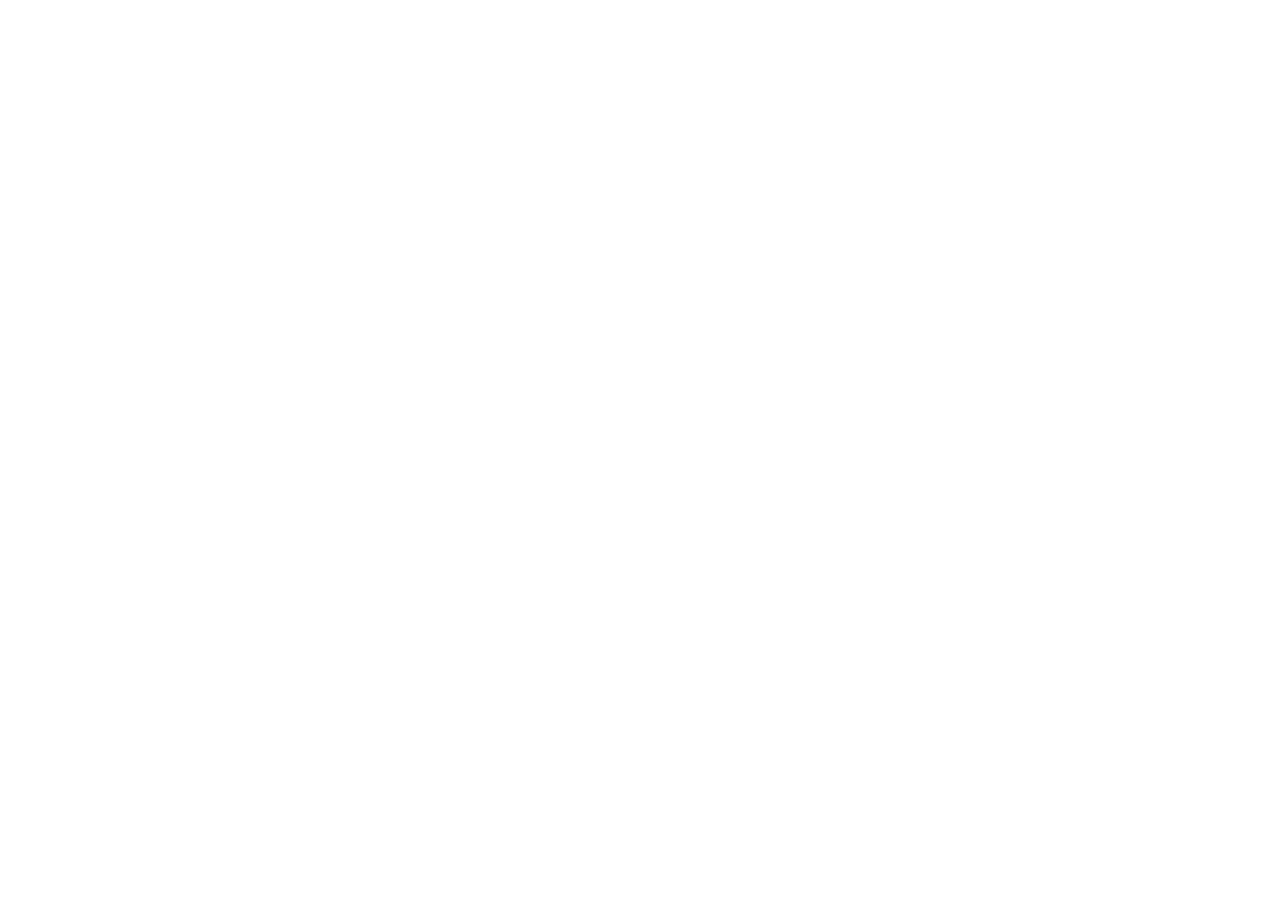
==== index.html @ 7e86ed06 "se creo footer" ====
<!DOCTYPE html>
<html lang="en">
  <head>
    <meta charset="UTF-8" />
    <meta name="viewport" content="width=device-width, initial-scale=1.0" />
    <title>Document</title>
    <link
      href="https://fonts.googleapis.com/css?family=Roboto"
      rel="stylesheet"
    />
    <link
      href="https://cdn.jsdelivr.net/npm/bootstrap@5.3.1/dist/css/bootstrap.min.css"
      rel="stylesheet"
      integrity="sha384-4bw+/aepP/YC94hEpVNVgiZdgIC5+VKNBQNGCHeKRQN+PtmoHDEXuppvnDJzQIu9"
      crossorigin="anonymous"
    />
    <link rel="stylesheet" href="styles.css" />
  </head>
  <body>
    <header class="header__container">
      
    </header>
    <div class="container">
      <div class="row">
        <aside class="aside-menu__container"></aside>
        <main class="main-principal__container"><h1></h1></main>
        <aside class="aside-right-principal__container"> 
              
        </aside>
      </div>
    </div>
    <script
      src="https://cdn.jsdelivr.net/npm/bootstrap@5.3.1/dist/js/bootstrap.bundle.min.js"
      integrity="sha384-HwwvtgBNo3bZJJLYd8oVXjrBZt8cqVSpeBNS5n7C8IVInixGAoxmnlMuBnhbgrkm"
      crossorigin="anonymous"
    ></script>
  </body>
</html>
---- styles.css ----
.footer__container .no__point {
  list-style: none;
}
.footer__container span, .footer__container li {
  color: blue;
}/*# sourceMappingURL=styles.css.map */
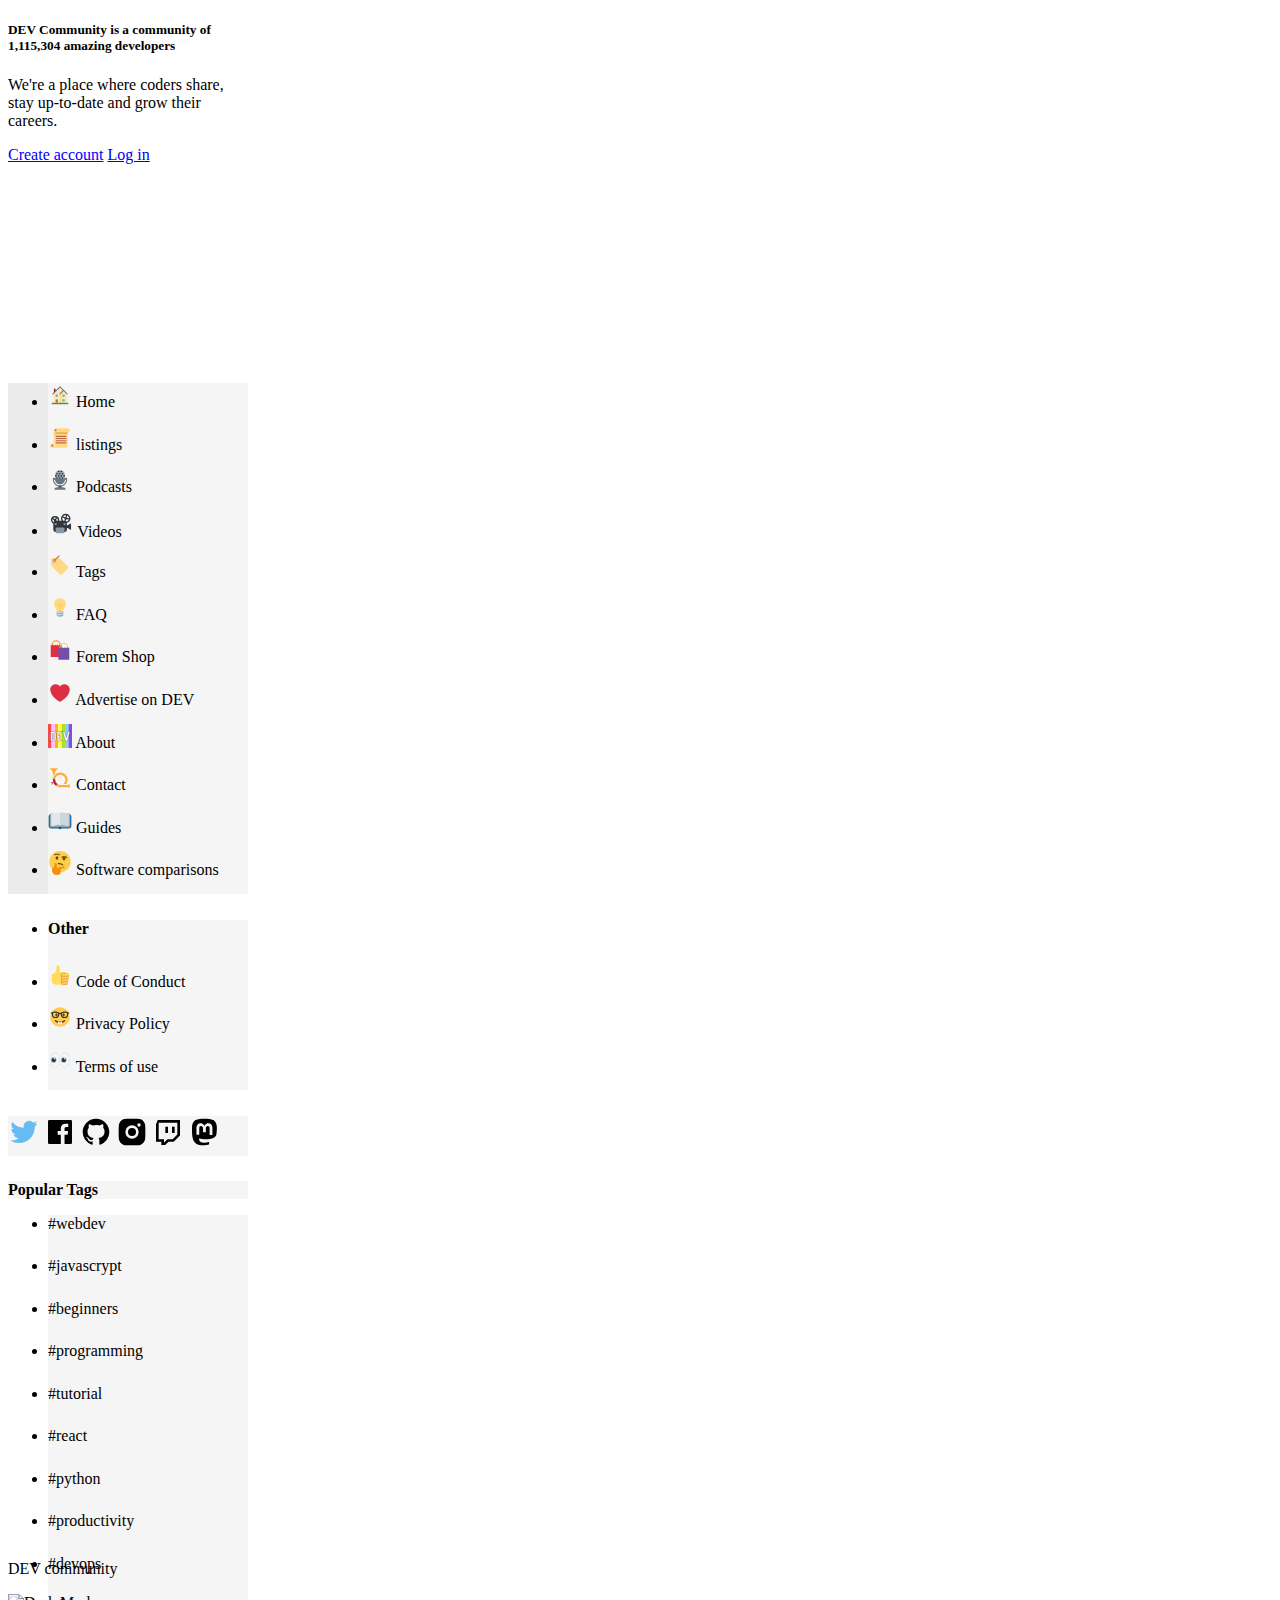
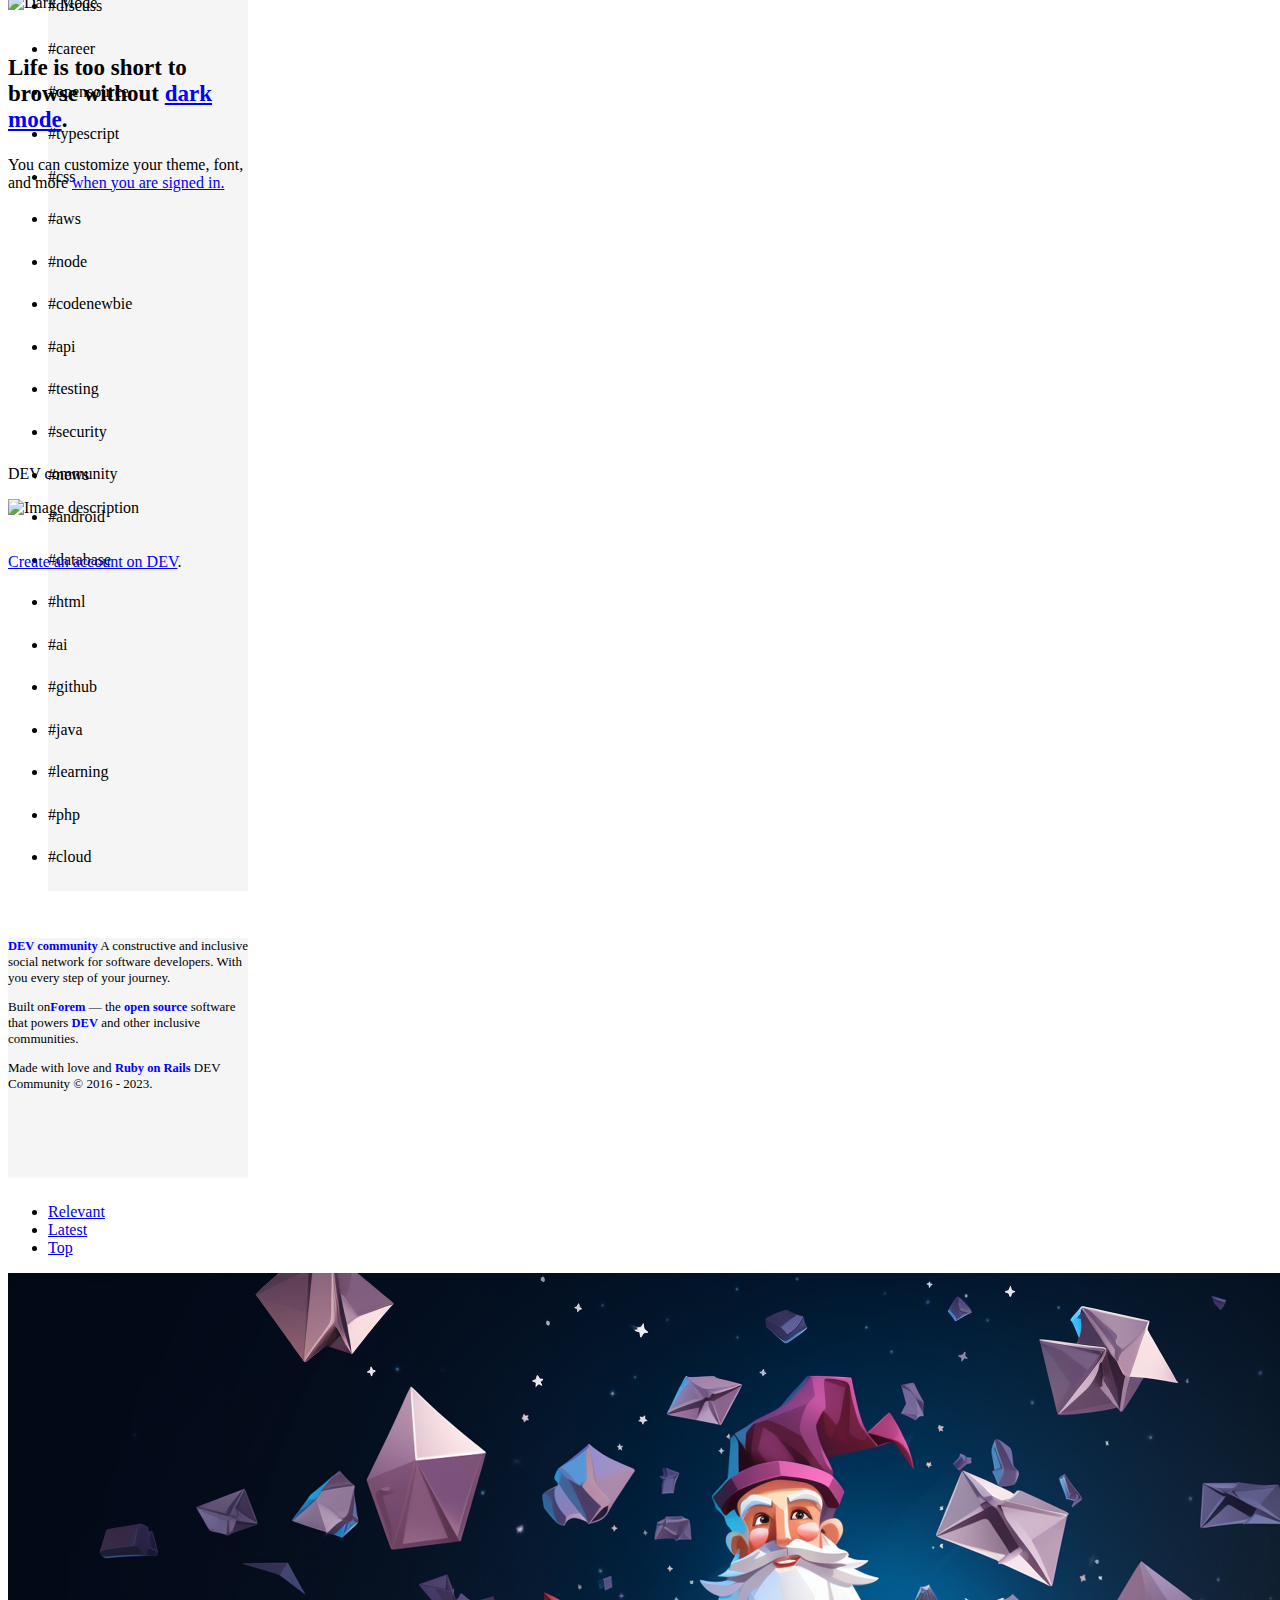
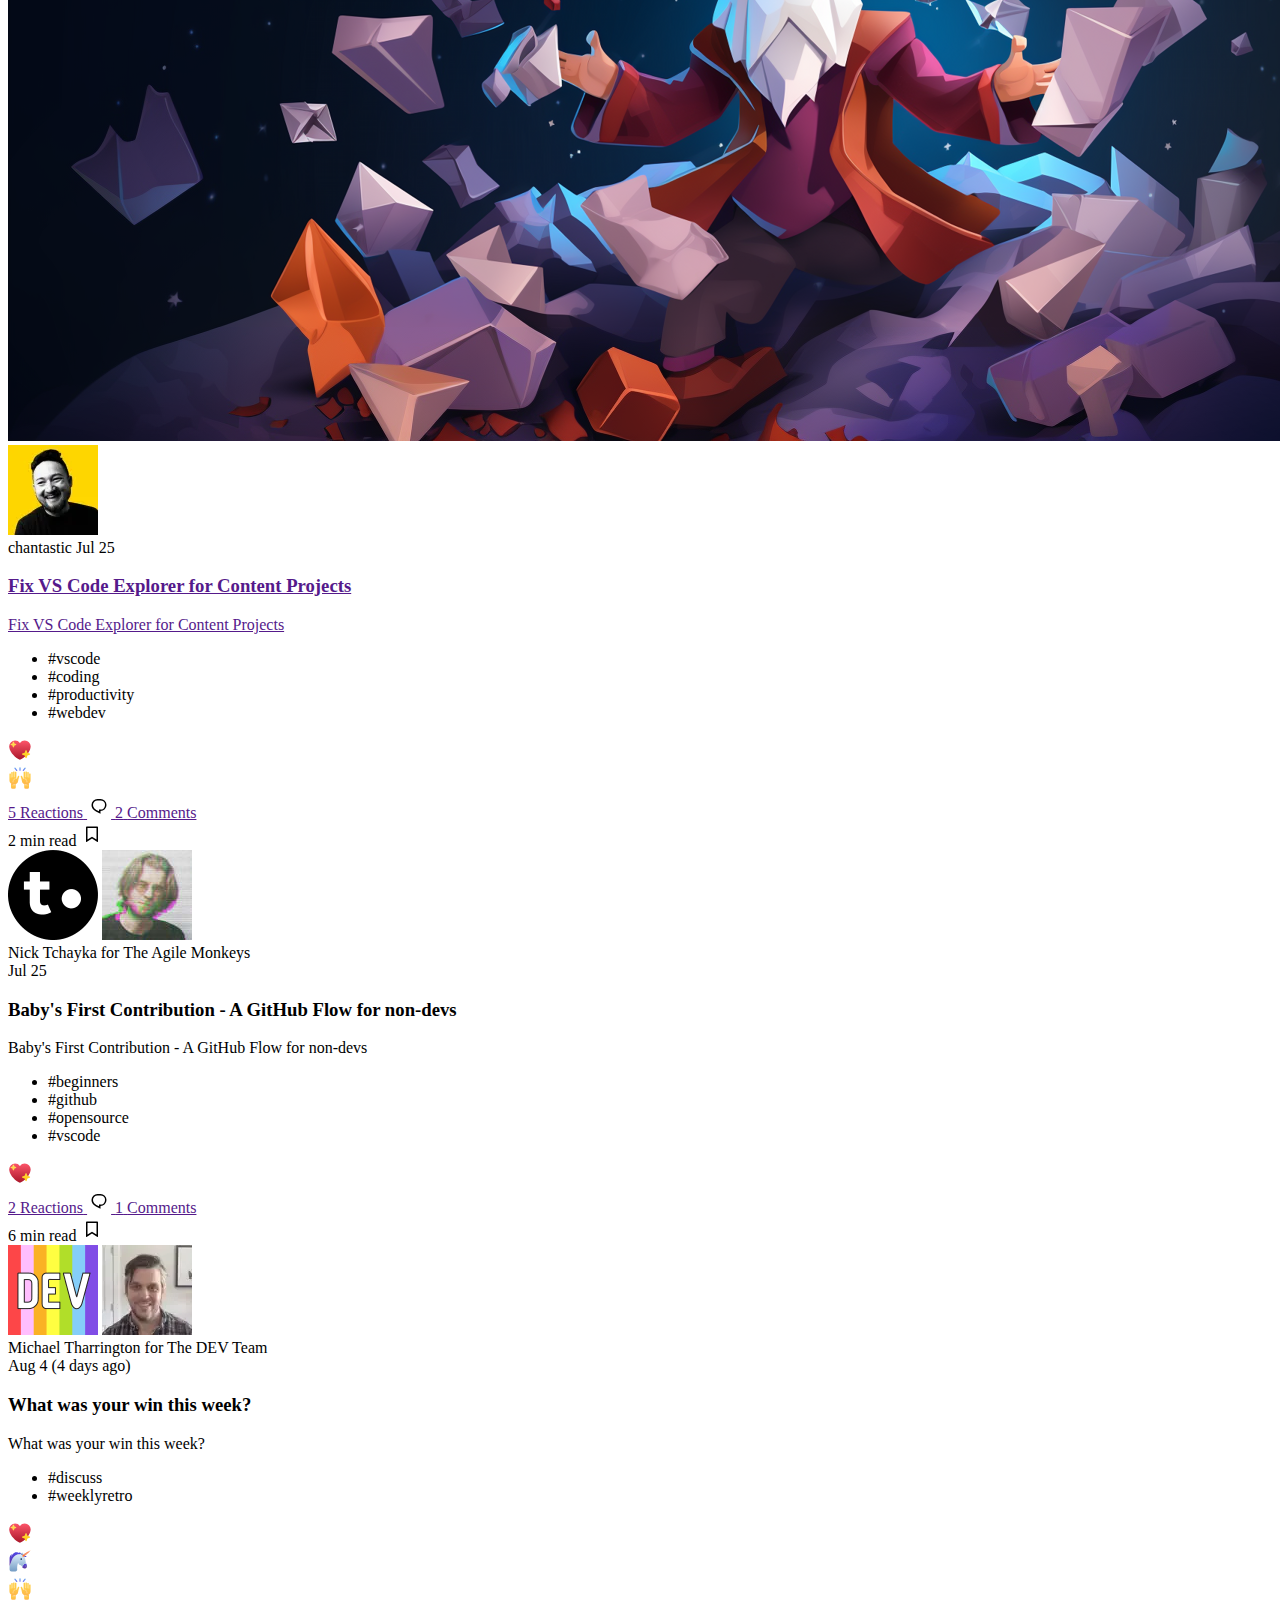
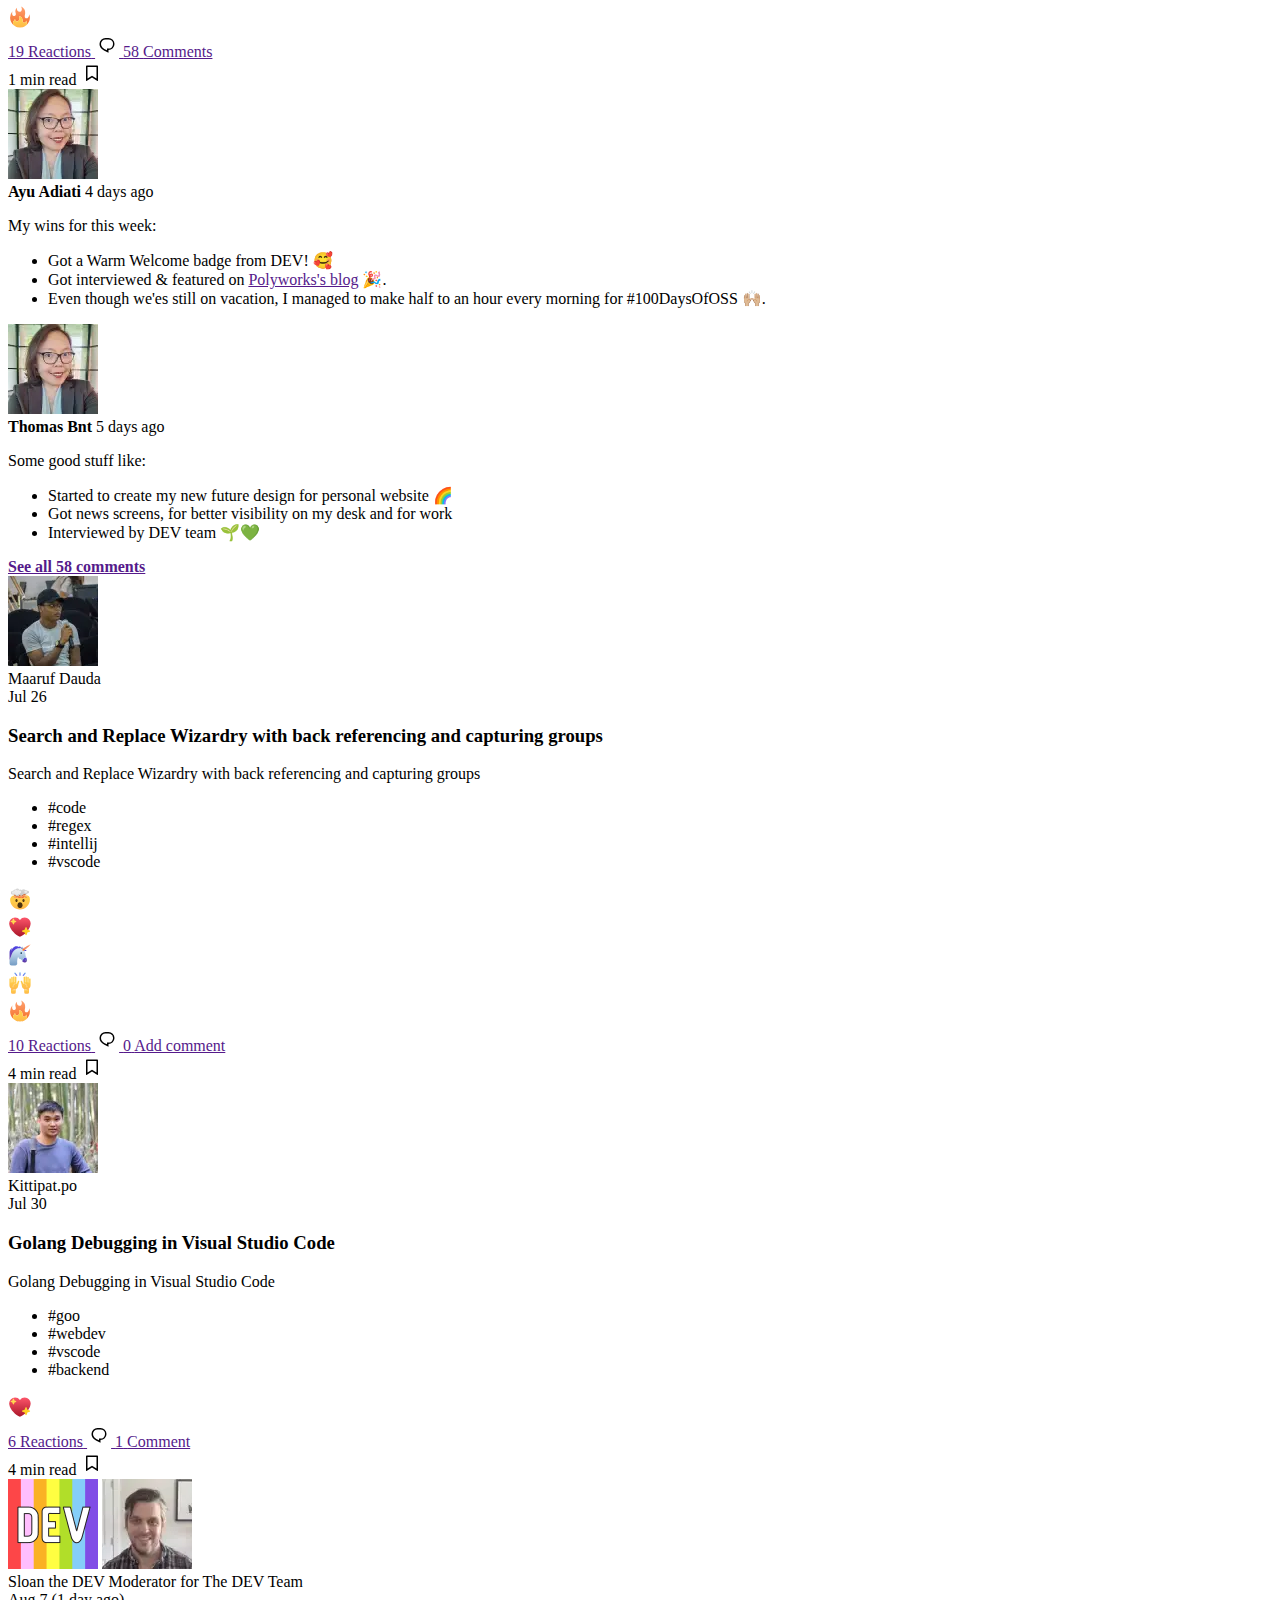
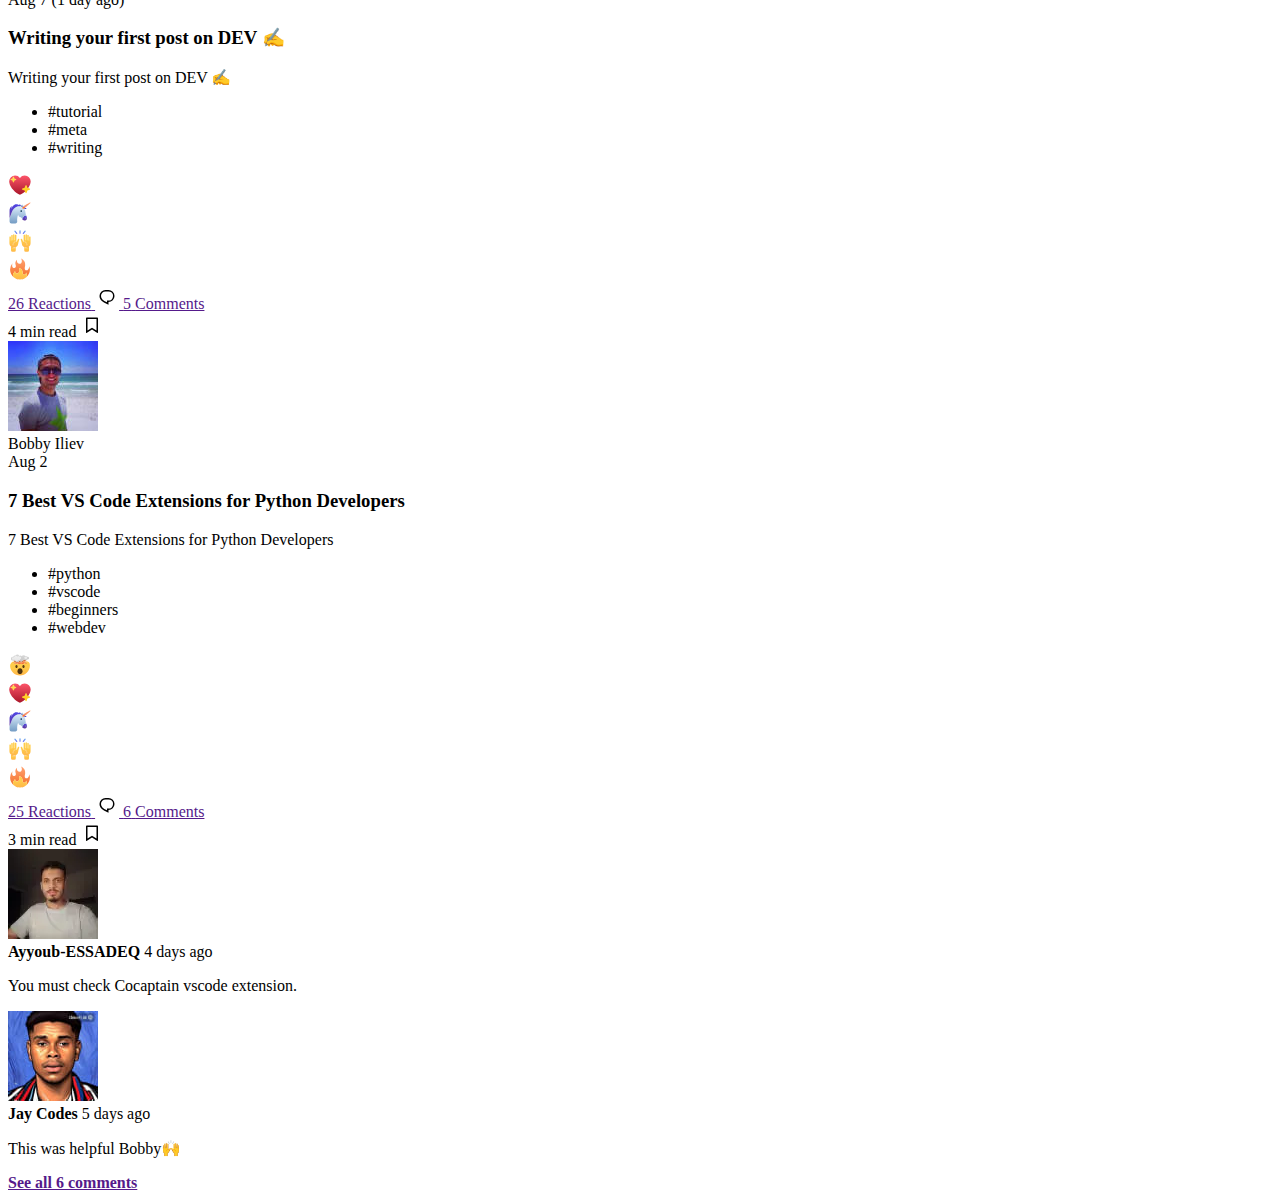
==== commit 87316650: "Merge branch 'main' into aside-izquierdo" ====
--- a/index.html
+++ b/index.html
@@ -1,38 +1,824 @@
 <!DOCTYPE html>
 <html lang="en">
-  <head>
+
+<head>
     <meta charset="UTF-8" />
     <meta name="viewport" content="width=device-width, initial-scale=1.0" />
     <title>Document</title>
-    <link
-      href="https://fonts.googleapis.com/css?family=Roboto"
-      rel="stylesheet"
-    />
-    <link
-      href="https://cdn.jsdelivr.net/npm/bootstrap@5.3.1/dist/css/bootstrap.min.css"
-      rel="stylesheet"
-      integrity="sha384-4bw+/aepP/YC94hEpVNVgiZdgIC5+VKNBQNGCHeKRQN+PtmoHDEXuppvnDJzQIu9"
-      crossorigin="anonymous"
-    />
+    <link href="https://fonts.googleapis.com/css?family=Roboto" rel="stylesheet" />
+    <link href="https://cdn.jsdelivr.net/npm/bootstrap@5.3.1/dist/css/bootstrap.min.css" rel="stylesheet"
+        integrity="sha384-4bw+/aepP/YC94hEpVNVgiZdgIC5+VKNBQNGCHeKRQN+PtmoHDEXuppvnDJzQIu9" crossorigin="anonymous" />
     <link rel="stylesheet" href="styles.css" />
-  </head>
-  <body>
-    <header class="header__container">
-      
-    </header>
+</head>
+
+<body>
+    <header class="header__container"></header>
     <div class="container">
-      <div class="row">
-        <aside class="aside-menu__container"></aside>
-        <main class="main-principal__container"><h1></h1></main>
-        <aside class="aside-right-principal__container"> 
-              
-        </aside>
-      </div>
+        <div class="row"> 
+            <aside class="aside-menu__container container column-3 d-none d-md-block">
+                <section class="login__container">
+                    <!-- card abajo -->
+                    <div class="card bg-light" style="width: 15rem; height: 21rem;">
+                        <!-- card abajo -->
+                        <div class="card-body">
+                          <h5 class="card-title fs-4">
+                            DEV Community is a community of 1,115,304 amazing developers
+                          </h5>
+                          <p class="card__text fs-6">
+                            We're a place where coders share, stay up-to-date and grow their careers.
+                        </p>
+                          <a href="#" class="btn btn-first__button btn-light btn-md border-primary" style="width: 13rem; height: 2.4rem;">Create account</a>
+                          <a href="#" class="btn btn-second__button btn-light btn-md " style="width: 13rem; height: 2.4rem;">Log in</a>                        
+                        </div>
+                      </div>
+
+
+                      <div class="card first-icons__container" style="width: 15rem; height: 32rem;">
+                        <ul class="list__item list-group" style="background-color: #ebebeb;">
+                            <li class="list-group-item" style="height: 2.66rem;">
+                                <img src="src/home.svg" alt="">
+                                <span>Home</span>
+                            </li>
+                            <li class="list-group-item" style="height: 2.66rem;">
+                                <img src="src/listings.svg" alt="">
+                                <span>listings</span>
+                            </li>
+                            <li class="list-group-item" style="height: 2.66rem;">
+                                <img src="src/podcasts.svg" alt="">
+                                <span>Podcasts</span>
+                            </li>
+                            <li class="list-group-item" style="height: 2.66rem;">
+                                <img src="src/videos.svg" alt="" style="height: 1.6rem;">
+                                <span>Videos</span>
+                            </li>
+                            </li>
+                            <li class="list-group-item" style="height: 2.66rem;">
+                                <img src="src/tags.svg" alt="">
+                                <span>Tags</span>
+                            </li>
+                            <li class="list-group-item" style="height: 2.66rem;">
+                                <img src="src/faq.svg" alt="">
+                                <span>FAQ</span>
+                            </li>
+                            <li class="list-group-item" style="height: 2.66rem;">
+                                <img src="src/forem-shop.svg" alt="">
+                                <span>Forem Shop</span>
+                            </li>
+                            <li class="list-group-item" style="height: 2.66rem;">
+                                <img src="src/advertise-on-dev.svg" alt="">
+                                <span>Advertise on DEV</span>
+                            </li>
+                            <li class="list-group-item" style="height: 2.66rem;">
+                                <img src="src/about.svg" alt="">
+                                <span>About</span>
+                            </li>
+                            <li class="list-group-item" style="height: 2.66rem;">
+                                <img src="src/contact.svg" alt="">
+                                <span>Contact</span>
+                            </li>
+                            <li class="list-group-item" style="height: 2.66rem;">
+                                <img src="src/guides.svg" alt="">
+                                <span>Guides</span>
+                            </li>
+                            <li class="list-group-item" style="height: 2.66rem;">
+                                <img src="src/software-comparisons.svg" alt="">
+                                <span>Software comparisons</span>
+                            </li>
+                          </ul>
+                      </div>
+
+                      <div class="card second-icons__container" style="width: 15rem; height: 10.65rem;">
+                        <ul class="list__item list-group">
+                            
+                            <li class="list-group-item titles__items" style="height: 2.66rem;">
+                                <strong class="m-s-3 d-flex align-items-center" style="height: 2.66rem;">
+                                    Other
+                                </strong>
+    
+                            </li>
+
+                            <li class="list-group-item" style="height: 2.66rem;">
+                                <img src="src/code-of-conduct.svg" alt="">
+                                <span>Code of Conduct</span>
+                            </li>
+                            <li class="list-group-item" style="height: 2.66rem;">
+                                <img src="src/privacy-policy.svg" alt="">
+                                <span>Privacy Policy</span>
+                            </li>
+                            <li class="list-group-item" style="height: 2.66rem;">
+                                <img src="src/terms-of-use.svg" alt="">
+                                <span>Terms of use</span>
+                            </li>
+                          </ul>
+                      </div>
+
+                    <div class="icons__container d-flex justify-content-between" style="width: 15rem; height: 2.5rem;">
+                            <img src="src/twitter.svg" alt="" style="width: 2rem;">
+                            <img src="src/facebook.svg" alt="" style="width: 2rem;">
+                            <img src="src/github.svg" alt="" style="width: 2rem;">
+                            <img src="src/instagram.svg" alt="" style="width: 2rem;">
+                            <img src="src/twitch.svg" alt="" style="width: 2rem;">
+                            <img src="src/foostodon.svg" alt="" style="width: 2rem;">
+
+
+                    </div>
+
+
+                    <div class="background__item" style="width: 15rem;">
+
+                        <strong>Popular Tags</strong>
+                    </div>
+                        
+                    
+                        <div class="overflow-auto card fourth-icons__container"  style="width: 15rem; height: 20rem;">
+                            
+                            
+    
+                            <ul class="list__item list-group">
+        
+                                </li>
+    
+                                <li class="list-group-item" style="height: 2.66rem;">
+                                    <span>#webdev</span>
+                                </li>
+                                <li class="list-group-item" style="height: 2.66rem;">
+                                    <span>#javascrypt</span>
+                                </li>
+                                <li class="list-group-item" style="height: 2.66rem;">
+                                    <span>#beginners</span>
+                                </li>
+                                <li class="list-group-item" style="height: 2.66rem;">
+                                    <span>#programming</span>
+                                </li>
+                                <li class="list-group-item" style="height: 2.66rem;">
+                                    <span>#tutorial</span>
+                                </li>
+                                <li class="list-group-item" style="height: 2.66rem;">
+                                    <span>#react</span>
+                                </li>
+                                <li class="list-group-item" style="height: 2.66rem;">
+                                    <span>#python</span>
+                                </li>
+                                <li class="list-group-item" style="height: 2.66rem;">
+                                    <span>#productivity</span>
+                                </li>
+                                <li class="list-group-item" style="height: 2.66rem;">
+                                    <span>#devops</span>
+                                </li>
+                                <li class="list-group-item" style="height: 2.66rem;">
+                                    <span>#discuss</span>
+                                </li>
+                                <li class="list-group-item" style="height: 2.66rem;">
+                                    <span>#career</span>
+                                </li>
+                                <li class="list-group-item" style="height: 2.66rem;">
+                                    <span>#opensource</span>
+                                </li>
+                                <li class="list-group-item" style="height: 2.66rem;">
+                                    <span>#typescript</span>
+                                </li>
+                                <li class="list-group-item" style="height: 2.66rem;">
+                                    <span>#css</span>
+                                </li>
+                                <li class="list-group-item" style="height: 2.66rem;">
+                                    <span>#aws</span>
+                                </li>
+                                <li class="list-group-item" style="height: 2.66rem;">
+                                    <span>#node</span>
+                                </li>
+                                <li class="list-group-item" style="height: 2.66rem;">
+                                    <span>#codenewbie</span>
+                                </li>
+                                <li class="list-group-item" style="height: 2.66rem;">
+                                    <span>#api</span>
+                                </li>
+                                <li class="list-group-item" style="height: 2.66rem;">
+                                    <span>#testing</span>
+                                </li>
+                                <li class="list-group-item" style="height: 2.66rem;">
+                                    <span>#security</span>
+                                </li>
+                                <li class="list-group-item" style="height: 2.66rem;">
+                                    <span>#news</span>
+                                </li>
+                                <li class="list-group-item" style="height: 2.66rem;">
+                                    <span>#android</span>
+                                </li>
+                                <li class="list-group-item" style="height: 2.66rem;">
+                                    <span>#database</span>
+                                </li>
+                                <li class="list-group-item" style="height: 2.66rem;">
+                                    <span>#html</span>
+                                </li>
+                                <li class="list-group-item" style="height: 2.66rem;">
+                                    <span>#ai</span>
+                                </li>
+                                <li class="list-group-item" style="height: 2.66rem;">
+                                    <span>#github</span>
+                                </li>
+                                <li class="list-group-item" style="height: 2.66rem;">
+                                    <span>#java</span>
+                                </li>
+                                <li class="list-group-item" style="height: 2.66rem;">
+                                    <span>#learning</span>
+                                </li>
+                                <li class="list-group-item" style="height: 2.66rem;">
+                                    <span>#php</span>
+                                </li>
+                                <li class="list-group-item" style="height: 2.66rem;">
+                                    <span>#cloud</span>
+                                </li>
+                              </ul>
+                        </div>
+                    
+
+                    
+                    
+                    <div class="card underline__text bg-light" style="width: 15rem; height: 30rem;">
+                        <div class="card-body">
+                            <p class="d-flex">
+                                DEV community
+
+                            </p>
+                            
+
+                            <img src="https://res.cloudinary.com/practicaldev/image/fetch/s--GkDXbK0b--/c_limit%2Cf_auto%2Cfl_progressive%2Cq_auto%2Cw_350/https://dev-to-uploads.s3.amazonaws.com/uploads/articles/oky7tpxe4z0f8ksng5ta.png" alt="Dark Mode" width="208" height="208" loading="lazy" class="dark-image__container">
+                          <p class="card-title">
+                            Life is too short to browse without <span>dark mode</span>.
+                          </p>
+                          <p class="card__text">
+                            You can customize your theme, font, and more <span>when you are signed in.</span>
+                        </p>                    
+                        </div>
+                      </div>
+
+
+                      <div class="card underline__text bg-light" style="width: 15rem; height: 28rem;">
+                        <div class="card-body">
+                            <p class="d-flex flex-row">
+                                DEV community
+                            </p>
+                            
+                            <img src="https://res.cloudinary.com/practicaldev/image/fetch/s--LqgADxKo--/c_limit%2Cf_auto%2Cfl_progressive%2Cq_auto%2Cw_350/https://dev-to-uploads.s3.amazonaws.com/uploads/articles/jb3sc2966d2rvbcohxvq.png" alt="Image description" width="208" height="332" loading="lazy" class="koala__container">
+                          <p class="card__text">
+                            <span>Create an account on DEV</span>.
+                        </p>                    
+                        </div>
+                      </div>
+
+                      <div class="card footer__text tags__item" style="width: 15rem; height: 15rem;">
+                        <div class="card-body">
+                            
+                          <p class="card-footer__text">
+                            <span>DEV community</span> A constructive and inclusive social network for software developers. With you every step of your journey.
+                        </p>
+                        <p class="card-footer__text">
+                            Built on<span>Forem</span> — the <span>open source</span> software that powers <span>DEV</span> and other inclusive communities.
+                        </p>
+                        <p class="card-footer__text">
+                            Made with love and <span>Ruby on Rails</span> DEV Community © 2016 - 2023.
+                        </p>
+                        </div>
+                      </div>
+
+
+                </section>
+            </aside>
+
+            <main class="main-principal__container"><h1></h1></main> 
+            <side class="side-right-principal__container"></side>
+        </div>
+    </div>    
+        <div class="row">
+            <aside class="aside-menu__container"></aside>
+            <main class="main-principal__container col-sm-12 col-md-9 col-lg-6">
+                <ul class="tabs__container nav nav-underline d-flex align-items-center">
+                    <li class="item__tab nav-item ms-2">
+                        <a class="nav-link active" aria-current="page" href="#">Relevant</a>
+                    </li>
+                    <li class="item__tab nav-item">
+                        <a class="item__link nav-link" href="#">Latest</a>
+                    </li>
+                    <li class="item__tab nav-item">
+                        <a class="item__link nav-link" href="#">Top</a>
+                    </li>
+                </ul>
+                <section class="cards__container">
+                    <div class="card">
+                        <img src="src/post-1.png" class="card-img-top" alt="..." />
+                        <div class="card-body">
+                            <div class="autor__container d-flex d-row align-items-center ms-1">
+                                <img src="src/autor-post-1.webp" alt="" class="autor__pic" />
+                                <div class="autor-info__container d-flex flex-column ms-2">
+                                    <span class="autor__label">chantastic</span>
+                                    <span class="date__label">Jul 25</span>
+                                </div>
+                            </div>
+                            <a href="" class="card-title__link link-underline-light text-dark">
+                                <h3 class="card-title card-title-lg mt-3 ms-md-5 ms-lg-5 d-none d-md-block d-lg-block">
+                                    Fix VS Code Explorer for Content Projects
+                                </h3>
+                                <span
+                                    class="card-title card-title-sm mt-3 ms-md-5 ms-lg-5 d-sm-block d-md-none d-lg-none">Fix
+                                    VS Code Explorer for Content Projects</span>
+                            </a>
+                            <ul class="tags__container list-unstyled d-flex flex-wrap ms-md-5 ms-lg-5">
+                                <li class="p-1">#vscode</li>
+                                <li class="ms-3">#coding</li>
+                                <li class="ms-3">#productivity</li>
+                                <li class="ms-3">#webdev</li>
+                            </ul>
+                            <div
+                                class="info__container d-flex justify-content-between align-items-center ms-md-5 ms-lg-5">
+                                <div class="detail__container d-flex align-items-center">
+                                    <a href="" class="reactions__link link-underline-light d-flex align-items-center">
+                                        <div class="reactions-pic__container z-3">
+                                            <img src="src/heart.svg" alt="" class="reaction__pic" />
+                                        </div>
+                                        <div class="reactions-pic__container reaction__pic--back position-relative">
+                                            <img src="src/raised-hands.svg" alt="" class="reaction__pic" />
+                                        </div>
+                                        <span
+                                            class="reactions__label text-primary-emphasis d-none d-md-inline d-lg-inline">5
+                                            Reactions</span>
+                                    </a>
+                                    <a href=""
+                                        class="comments__link link-underline-light d-flex align-items-center ms-4">
+                                        <img src="src/comments.svg" alt="" class="comments__pic" />
+                                        <span class="number-comments__label text-primary-emphasis">2</span>
+                                        <span
+                                            class="comments__label text-primary-emphasis d-none d-md-inline d-lg-inline">Comments</span>
+                                    </a>
+                                </div>
+                                <div class="void__container"></div>
+                                <div class="time__container">
+                                    <span class="min-read__container me-2">2 min read</span>
+                                    <img src="src/bookmark.svg" alt="" class="bookmark__pic" />
+                                </div>
+                            </div>
+                        </div>
+                    </div>
+                    <div class="card mt-2">
+                        <div class="card-body">
+                            <div class="autor__container d-flex d-row align-items-center ms-1">
+                                <div class="post-img__container">
+                                    <img src="src/post-2.webp" alt="" class="autor__pic" />
+                                    <img src="src/autor-post-2.jpg" alt="" class="autor__photo position-absolute" />
+                                </div>
+                                <div class="autor-info__container d-flex flex-column ms-2">
+                                    <div class="autor-name__container">
+                                        <span class="autor__label">Nick Tchayka</span><span> for </span><span
+                                            class="autor__label">The Agile Monkeys</span>
+                                    </div>
+                                    <span class="date__label">Jul 25</span>
+                                </div>
+                            </div>
+                            <h3 class="card-title card-subtitle-lg mt-3 ms-md-5 ms-lg-5 d-none d-md-block d-lg-block">
+                                Baby's First Contribution - A GitHub Flow for non-devs
+                            </h3>
+                            <span
+                                class="card-title card-title-sm mt-3 ms-md-5 ms-lg-5 d-sm-block d-md-none d-lg-none">Baby's
+                                First Contribution - A GitHub Flow for non-devs</span>
+                            <ul class="tags__container list-unstyled d-flex flex-wrap ms-md-5 ms-lg-5">
+                                <li>#beginners</li>
+                                <li class="ms-3">#github</li>
+                                <li class="ms-3">#opensource</li>
+                                <li class="ms-3">#vscode</li>
+                            </ul>
+                            <div
+                                class="info__container d-flex justify-content-between align-items-center ms-md-5 ms-lg-5">
+                                <div class="detail__container d-flex align-items-center">
+                                    <a href="" class="reactions__link link-underline-light d-flex align-items-center">
+                                        <div class="reactions-pic__container z-3">
+                                            <img src="src/heart.svg" alt="" class="reaction__pic" />
+                                        </div>
+                                        <span
+                                            class="reactions__label text-primary-emphasis d-none d-md-inline d-lg-inline">2
+                                            Reactions</span>
+                                    </a>
+                                    <a href=""
+                                        class="comments__link link-underline-light d-flex align-items-center ms-5">
+                                        <img src="src/comments.svg" alt="" class="comments__pic" />
+                                        <span class="number-comments__label text-primary-emphasis">1</span>
+                                        <span
+                                            class="comments__label text-primary-emphasis d-none d-md-inline d-lg-inline">Comments</span>
+                                    </a>
+                                </div>
+                                <div class="void__container"></div>
+                                <div class="time__container">
+                                    <span class="min-read__container me-2">6 min read</span>
+                                    <img src="src/bookmark.svg" alt="" class="bookmark__pic" />
+                                </div>
+                            </div>
+                        </div>
+                    </div>
+                    <div class="card mt-2">
+                        <div class="card-body">
+                            <div class="autor__container d-flex d-row align-items-center ms-1">
+                                <div class="post-img__container">
+                                    <img src="src/rainbow.webp" alt="" class="autor__pic" />
+                                    <img src="src/autor-post-3.webp" alt="" class="autor__photo position-absolute" />
+                                </div>
+                                <div class="autor-info__container d-flex flex-column ms-2">
+                                    <div class="autor-name__container">
+                                        <span class="autor__label">Michael Tharrington</span><span> for </span><span
+                                            class="autor__label">The DEV Team</span>
+                                    </div>
+                                    <span class="date__label">Aug 4 (4 days ago)</span>
+                                </div>
+                            </div>
+                            <h3 class="card-title card-subtitle-lg mt-3 ms-md-5 ms-lg-5 d-none d-md-block d-lg-block">
+                                What was your win this week?
+                            </h3>
+                            <span
+                                class="card-title card-title-sm mt-3 ms-md-5 ms-lg-5 d-sm-block d-md-none d-lg-none">What
+                                was your win this week?</span>
+                            <ul
+                                class="tags__container list-unstyled d-flex align-items-center flex-wrap ms-md-5 ms-lg-5">
+                                <li class="li__green p-1 rounded">
+                                    <span class="green__tag">#</span>discuss
+                                </li>
+                                <li class="ms-3">#weeklyretro</li>
+                            </ul>
+                            <div
+                                class="info__container d-flex justify-content-between align-items-center ms-md-5 ms-lg-5">
+                                <div class="detail__container d-flex align-items-center">
+                                    <a href="" class="reactions__link link-underline-light d-flex align-items-center">
+                                        <div class="reactions__container d-flex w-50">
+                                            <div class="reactions-pic__container z-3">
+                                                <img src="src/heart.svg" alt="" class="reaction__pic" />
+                                            </div>
+                                            <div
+                                                class="reactions-pic__container reaction__pic--back position-relative z-2">
+                                                <img src="src/unicorn.svg" alt="" class="reaction__pic" />
+                                            </div>
+                                            <div
+                                                class="reactions-pic__container reaction__pic--back-2 position-relative z-1">
+                                                <img src="src/raised-hands.svg" alt="" class="reaction__pic" />
+                                            </div>
+                                            <div
+                                                class="reactions-pic__container reaction__pic--back-3 position-relative">
+                                                <img src="src/fire.svg" alt="" class="reaction__pic" />
+                                            </div>
+                                        </div>
+                                        <span
+                                            class="reactions__label text-primary-emphasis d-none d-md-inline d-lg-inline">19
+                                            Reactions</span>
+                                    </a>
+                                    <a href=""
+                                        class="comments__link link-underline-light d-flex align-items-center ms-2">
+                                        <img src="src/comments.svg" alt="" class="comments__pic" />
+                                        <span class="number-comments__label text-primary-emphasis">58</span>
+                                        <span
+                                            class="comments__label text-primary-emphasis d-none d-md-inline d-lg-inline">Comments</span>
+                                    </a>
+                                </div>
+                                <div class="void__container"></div>
+                                <div class="time__container">
+                                    <span class="min-read__container me-2">1 min read</span>
+                                    <img src="src/bookmark.svg" alt="" class="bookmark__pic" />
+                                </div>
+                            </div>
+                            <div class="comments__container mt-3 ms-md-3 ms-lg-3">
+                                <div class="comment__container d-flex justify-content-between">
+                                    <img src="src/autor-comment-1.webp" alt="" class="autor-comment__pic" />
+                                    <div class="comment-detail__container rounded p-3 ms-1 w-100">
+                                        <span class="text-dark-emphasis"><strong>Ayu Adiati</strong></span><span
+                                            class="text-dark-emphasis"> 4 days ago</span>
+                                        <p>My wins for this week:</p>
+                                        <ul class="ms-1">
+                                            <li>Got a Warm Welcome badge from DEV! 🥰</li>
+                                            <li>
+                                                Got interviewed & featured on
+                                                <a href="" class="link-underline-light">Polyworks's blog</a>
+                                                🎉.
+                                            </li>
+                                            <li>
+                                                Even though we'es still on vacation, I managed to make
+                                                half to an hour every morning for #100DaysOfOSS 🙌🏼.
+                                            </li>
+                                        </ul>
+                                    </div>
+                                </div>
+                                <div class="comment__container d-flex justify-content-between mt-3">
+                                    <img src="src/autor-comment-1.webp" alt="" class="autor-comment__pic" />
+                                    <div class="comment-detail__container rounded p-3 ms-1 w-100">
+                                        <span class="text-dark-emphasis"><strong>Thomas Bnt</strong></span><span
+                                            class="text-dark-emphasis"> 5 days ago</span>
+                                        <p>Some good stuff like:</p>
+                                        <ul class="ms-1">
+                                            <li>
+                                                Started to create my new future design for personal
+                                                website 🌈
+                                            </li>
+                                            <li>
+                                                Got news screens, for better visibility on my desk and
+                                                for work
+                                            </li>
+                                            <li>Interviewed by DEV team 🌱💚</li>
+                                        </ul>
+                                    </div>
+                                </div>
+                            </div>
+                            <div class="all-comments__container mt-4 ms-4 ms-md-5 ms-lg-5">
+                                <a href=""
+                                    class="all-comments__text text-dark-emphasis link-underline-light"><strong>See all
+                                        58 comments</strong></a>
+                            </div>
+                        </div>
+                    </div>
+                    <div class="card mt-2">
+                        <div class="card-body">
+                            <div class="autor__container d-flex d-row align-items-center ms-1">
+                                <div class="post-img__container">
+                                    <img src="src/autor-post-4.webp" alt="" class="autor__pic--circle" />
+                                </div>
+                                <div class="autor-info__container d-flex flex-column ms-2">
+                                    <div class="autor-name__container">
+                                        <span class="autor__label">Maaruf Dauda</span>
+                                    </div>
+                                    <span class="date__label">Jul 26</span>
+                                </div>
+                            </div>
+                            <h3 class="card-title card-subtitle-lg mt-3 ms-md-5 ms-lg-5 d-none d-md-block d-lg-block">
+                                Search and Replace Wizardry with back referencing and
+                                capturing groups
+                            </h3>
+                            <span
+                                class="card-title card-title-sm mt-3 ms-md-5 ms-lg-5 d-sm-block d-md-none d-lg-none">Search
+                                and Replace Wizardry with back referencing and
+                                capturing groups</span>
+                            <ul class="tags__container list-unstyled d-flex flex-wrap ms-md-5 ms-lg-5">
+                                <li>#code</li>
+                                <li class="ms-3">#regex</li>
+                                <li class="ms-3">#intellij</li>
+                                <li class="ms-3">#vscode</li>
+                            </ul>
+                            <div
+                                class="info__container d-flex justify-content-between align-items-center ms-md-5 ms-lg-5">
+                                <div class="detail__container d-flex align-items-center">
+                                    <a href="" class="reactions__link link-underline-light d-flex align-items-center">
+                                        <div class="reactions__container d-flex w-50">
+                                            <div class="reactions-pic__container reaction__pic--front">
+                                                <img src="src/exploding-head.svg" alt="" class="reaction__pic" />
+                                            </div>
+                                            <div class="reactions-pic__container reaction__pic--back position-relative">
+                                                <img src="src/heart.svg" alt="" class="reaction__pic" />
+                                            </div>
+                                            <div
+                                                class="reactions-pic__container reaction__pic--back-2 position-relative">
+                                                <img src="src/unicorn.svg" alt="" class="reaction__pic" />
+                                            </div>
+                                            <div
+                                                class="reactions-pic__container reaction__pic--back-3 position-relative">
+                                                <img src="src/raised-hands.svg" alt="" class="reaction__pic" />
+                                            </div>
+                                            <div
+                                                class="reactions-pic__container reaction__pic--back-4 position-relative">
+                                                <img src="src/fire.svg" alt="" class="reaction__pic" />
+                                            </div>
+                                        </div>
+                                        <span
+                                            class="reactions__label text-primary-emphasis d-none d-md-inline d-lg-inline">10
+                                            Reactions</span>
+                                    </a>
+                                    <a href="" class="comments__link link-underline-light d-flex align-items-center">
+                                        <img src="src/comments.svg" alt="" class="comments__pic" />
+                                        <span
+                                            class="number-comments__label text-primary-emphasis d-block d-md-none d-lg-none">0</span>
+                                        <span
+                                            class="comments__label text-primary-emphasis d-none d-md-inline d-lg-inline">Add
+                                            comment</span>
+                                    </a>
+                                </div>
+                                <div class="void__container"></div>
+                                <div class="time__container">
+                                    <span class="min-read__container me-2">4 min read</span>
+                                    <img src="src/bookmark.svg" alt="" class="bookmark__pic" />
+                                </div>
+                            </div>
+                        </div>
+                    </div>
+                    <div class="card mt-2">
+                        <div class="card-body">
+                            <div class="autor__container d-flex d-row align-items-center ms-1">
+                                <div class="post-img__container">
+                                    <img src="src/autor-post-5.webp" alt="" class="autor__pic--circle" />
+                                </div>
+                                <div class="autor-info__container d-flex flex-column ms-2">
+                                    <div class="autor-name__container">
+                                        <span class="autor__label">Kittipat.po</span>
+                                    </div>
+                                    <span class="date__label">Jul 30</span>
+                                </div>
+                            </div>
+                            <h3 class="card-title card-subtitle-lg mt-3 ms-md-5 ms-lg-5 d-none d-md-block d-lg-block">
+                                Golang Debugging in Visual Studio Code
+                            </h3>
+                            <span
+                                class="card-title card-title-sm mt-3 ms-md-5 ms-lg-5 d-sm-block d-md-none d-lg-none">Golang
+                                Debugging in Visual Studio Code</span>
+                            <ul class="tags__container list-unstyled d-flex flex-wrap ms-md-5 ms-lg-5">
+                                <li>#goo</li>
+                                <li class="ms-3">#webdev</li>
+                                <li class="ms-3">#vscode</li>
+                                <li class="ms-3">#backend</li>
+                            </ul>
+                            <div
+                                class="info__container d-flex justify-content-between align-items-center ms-md-5 ms-lg-5">
+                                <div class="detail__container d-flex align-items-center">
+                                    <a href="" class="reactions__link link-underline-light d-flex align-items-center">
+                                        <div class="reactions-pic__container z-3">
+                                            <img src="src/heart.svg" alt="" class="reaction__pic" />
+                                        </div>
+                                        <span
+                                            class="reactions__label text-primary-emphasis d-none d-md-inline d-lg-inline">6
+                                            Reactions</span>
+                                    </a>
+                                    <a href=""
+                                        class="comments__link link-underline-light d-flex align-items-center ms-5">
+                                        <img src="src/comments.svg" alt="" class="comments__pic" />
+                                        <span class="number-comments__label text-primary-emphasis">1</span>
+                                        <span
+                                            class="comments__label text-primary-emphasis d-none d-md-inline d-lg-inline">Comment</span>
+                                    </a>
+                                </div>
+                                <div class="void__container"></div>
+                                <div class="time__container">
+                                    <span class="min-read__container me-2">4 min read</span>
+                                    <img src="src/bookmark.svg" alt="" class="bookmark__pic" />
+                                </div>
+                            </div>
+                        </div>
+                    </div>
+                    <div class="card mt-2">
+                        <div class="card-body">
+                            <div class="autor__container d-flex d-row align-items-center ms-1">
+                                <div class="post-img__container">
+                                    <img src="src/rainbow.webp" alt="" class="autor__pic" />
+                                    <img src="src/autor-post-3.webp" alt="" class="autor__photo position-absolute" />
+                                </div>
+                                <div class="autor-info__container d-flex flex-column ms-2">
+                                    <div class="autor-name__container">
+                                        <span class="autor__label">Sloan the DEV Moderator</span><span> for </span><span
+                                            class="autor__label">The DEV Team</span>
+                                    </div>
+                                    <span class="date__label">Aug 7 (1 day ago)</span>
+                                </div>
+                            </div>
+                            <h3 class="card-title card-subtitle-lg mt-3 ms-md-5 ms-lg-5 d-none d-md-block d-lg-block">
+                                Writing your first post on DEV ✍️
+                            </h3>
+                            <span
+                                class="card-title card-title-sm mt-3 ms-md-5 ms-lg-5 d-sm-block d-md-none d-lg-none">Writing
+                                your first post on DEV ✍️</span>
+                            <ul class="tags__container list-unstyled d-flex flex-wrap ms-md-5 ms-lg-5">
+                                <li>#tutorial</li>
+                                <li class="ms-3">#meta</li>
+                                <li class="ms-3">#writing</li>
+                            </ul>
+                            <div
+                                class="info__container d-flex justify-content-between align-items-center ms-md-5 ms-lg-5">
+                                <div class="detail__container d-flex align-items-center">
+                                    <a href=""
+                                        class="reactions__link link-underline-light d-flex align-items-center jus">
+                                        <div class="reactions__container d-flex w-50">
+                                            <div class="reactions-pic__container z-3">
+                                                <img src="src/heart.svg" alt="" class="reaction__pic" />
+                                            </div>
+                                            <div
+                                                class="reactions-pic__container reaction__pic--back position-relative z-2">
+                                                <img src="src/unicorn.svg" alt="" class="reaction__pic" />
+                                            </div>
+                                            <div
+                                                class="reactions-pic__container reaction__pic--back-2 position-relative z-1">
+                                                <img src="src/raised-hands.svg" alt="" class="reaction__pic" />
+                                            </div>
+                                            <div
+                                                class="reactions-pic__container reaction__pic--back-3 position-relative">
+                                                <img src="src/fire.svg" alt="" class="reaction__pic" />
+                                            </div>
+                                        </div>
+                                        <span
+                                            class="reactions__label text-primary-emphasis d-none d-md-inline d-lg-inline">26
+                                            Reactions</span>
+                                    </a>
+                                    <a href="" class="comments__link link-underline-light d-flex align-items-center">
+                                        <img src="src/comments.svg" alt="" class="comments__pic" />
+                                        <span class="number-comments__label text-primary-emphasis">5</span>
+                                        <span
+                                            class="comments__label text-primary-emphasis d-none d-md-inline d-lg-inline">Comments</span>
+                                    </a>
+                                </div>
+                                <div class="void__container"></div>
+                                <div class="time__container">
+                                    <span class="min-read__container me-2">4 min read</span>
+                                    <img src="src/bookmark.svg" alt="" class="bookmark__pic" />
+                                </div>
+                            </div>
+                        </div>
+                    </div>
+                    <div class="card mt-2">
+                        <div class="card-body">
+                            <div class="autor__container d-flex d-row align-items-center ms-1">
+                                <div class="post-img__container">
+                                    <img src="src/autor-post-6.jpeg" alt="" class="autor__pic--circle" />
+                                </div>
+                                <div class="autor-info__container d-flex flex-column ms-2">
+                                    <div class="autor-name__container">
+                                        <span class="autor__label">Bobby Iliev</span>
+                                    </div>
+                                    <span class="date__label">Aug 2</span>
+                                </div>
+                            </div>
+                            <h3 class="card-title card-subtitle-lg mt-3 ms-md-5 ms-lg-5 d-none d-md-block d-lg-block">
+                                7 Best VS Code Extensions for Python Developers
+                            </h3>
+                            <span class="card-title card-title-sm mt-3 ms-md-5 ms-lg-5 d-sm-block d-md-none d-lg-none">7
+                                Best VS Code Extensions for Python Developers</span>
+                            <ul
+                                class="tags__container list-unstyled d-flex align-items-center flex-wrap ms-md-5 ms-lg-5">
+                                <li>#python</li>
+                                <li class="ms-3">#vscode</li>
+                                <li class="ms-3">#beginners</li>
+                                <li class="ms-3">#webdev</li>
+                            </ul>
+                            <div
+                                class="info__container d-flex justify-content-between align-items-center ms-md-5 ms-lg-5">
+                                <div class="detail__container d-flex align-items-center">
+                                    <a href=""
+                                        class="reactions__link link-underline-light d-flex align-items-center justify-content-start">
+                                        <div class="reactions__container d-flex w-50">
+                                            <div class="reactions-pic__container reaction__pic--front">
+                                                <img src="src/exploding-head.svg" alt="" class="reaction__pic" />
+                                            </div>
+                                            <div class="reactions-pic__container reaction__pic--back position-relative">
+                                                <img src="src/heart.svg" alt="" class="reaction__pic" />
+                                            </div>
+                                            <div
+                                                class="reactions-pic__container reaction__pic--back-2 position-relative">
+                                                <img src="src/unicorn.svg" alt="" class="reaction__pic" />
+                                            </div>
+                                            <div
+                                                class="reactions-pic__container reaction__pic--back-3 position-relative">
+                                                <img src="src/raised-hands.svg" alt="" class="reaction__pic" />
+                                            </div>
+                                            <div
+                                                class="reactions-pic__container reaction__pic--back-4 position-relative">
+                                                <img src="src/fire.svg" alt="" class="reaction__pic" />
+                                            </div>
+                                        </div>
+                                        <span
+                                            class="reactions__label text-primary-emphasis d-none d-md-inline d-lg-inline">25
+                                            Reactions</span>
+                                    </a>
+                                    <a href=""
+                                        class="comments__link link-underline-light d-flex align-items-center ms-2">
+                                        <img src="src/comments.svg" alt="" class="comments__pic" />
+                                        <span class="number-comments__label text-primary-emphasis">6</span>
+                                        <span
+                                            class="comments__label text-primary-emphasis d-none d-md-inline d-lg-inline">Comments</span>
+                                    </a>
+                                </div>
+                                <div class="void__container"></div>
+                                <div class="time__container">
+                                    <span class="min-read__container me-2">3 min read</span>
+                                    <img src="src/bookmark.svg" alt="" class="bookmark__pic" />
+                                </div>
+                            </div>
+                            <div class="comments__container mt-3 ms-md-3 ms-lg-3">
+                                <div class="comment__container d-flex">
+                                    <img src="src/autor-comment-2.webp" alt="" class="autor-comment__pic" />
+                                    <div class="comment-detail__container rounded p-3 ms-1 w-100">
+                                        <span class="text-dark-emphasis"><strong>Ayyoub-ESSADEQ</strong></span><span
+                                            class="text-dark-emphasis"> 4 days ago</span>
+                                        <p>You must check Cocaptain vscode extension.</p>
+                                    </div>
+                                </div>
+                                <div class="comment__container d-flex mt-3">
+                                    <img src="src/autor-comment-3.jpg" alt="" class="autor-comment__pic" />
+                                    <div class="comment-detail__container rounded p-3 ms-1 w-100">
+                                        <span class="text-dark-emphasis"><strong>Jay Codes</strong></span><span
+                                            class="text-dark-emphasis"> 5 days ago</span>
+                                        <p>This was helpful Bobby🙌</p>
+                                    </div>
+                                </div>
+                            </div>
+                            <div class="all-comments__container mt-4 ms-4 ms-md-5 ms-lg-5">
+                                <a href=""
+                                    class="all-comments__text text-dark-emphasis link-underline-light"><strong>See all 6
+                                        comments</strong></a>
+                            </div>
+                        </div>
+                    </div>
+                </section>
+            </main>
+            <aside class="aside-right-principal__container"></aside>
+        </div>
     </div>
-    <script
-      src="https://cdn.jsdelivr.net/npm/bootstrap@5.3.1/dist/js/bootstrap.bundle.min.js"
-      integrity="sha384-HwwvtgBNo3bZJJLYd8oVXjrBZt8cqVSpeBNS5n7C8IVInixGAoxmnlMuBnhbgrkm"
-      crossorigin="anonymous"
-    ></script>
-  </body>
-</html>
+    <script src="https://cdn.jsdelivr.net/npm/bootstrap@5.3.1/dist/js/bootstrap.bundle.min.js"
+        integrity="sha384-HwwvtgBNo3bZJJLYd8oVXjrBZt8cqVSpeBNS5n7C8IVInixGAoxmnlMuBnhbgrkm"
+        crossorigin="anonymous"></script>
+</body>
+
+</html>--- a/styles.css
+++ b/styles.css
@@ -1,6 +1,294 @@
-.footer__container .no__point {
-  list-style: none;
-}
-.footer__container span, .footer__container li {
-  color: blue;
+
+.aside-menu__container .first-icons__container, .aside-menu__container .second-icons__container, .aside-menu__container .third-icons__container, .aside-menu__container .fourth-icons__container {
+  border: none;
+}
+.aside-menu__container .btn-first__button {
+  color: blue;
+  margin-bottom: 5px;
+}
+.aside-menu__container .btn-first__button:hover {
+  background-color: blue;
+  color: white;
+  text-decoration: underline;
+  text-decoration-color: white;
+}
+.aside-menu__container .btn-second__button:hover {
+  background-color: rgb(212, 229, 255);
+  color: rgb(23, 23, 204);
+  text-decoration: underline;
+  text-decoration-color: rgb(0, 0, 94);
+}
+.aside-menu__container .card {
+  margin-bottom: 25px;
+}
+.aside-menu__container .list-group-item, .aside-menu__container .tags__item {
+  border: none;
+  background-color: rgb(245, 245, 245);
+}
+.aside-menu__container .list-group-item:hover {
+  background-color: rgb(212, 229, 255);
+  color: rgb(23, 23, 204);
+  text-decoration: underline;
+  text-decoration-color: rgb(0, 0, 94);
+  cursor: pointer;
+}
+.aside-menu__container .titles__items:hover {
+  background-color: rgb(245, 245, 245);
+  color: black;
+  text-decoration: none;
+  cursor: default;
+}
+.aside-menu__container .underline__text .card-title {
+  font-size: 23px;
+  font-weight: bold;
+}
+.aside-menu__container .underline__text .card-title span {
+  font-size: 23px;
+  font-weight: bold;
+  color: blue;
+  text-decoration: underline;
+  text-decoration-color: blue;
+}
+.aside-menu__container .underline__text .card-title :hover {
+  cursor: pointer;
+}
+.aside-menu__container .underline__text .card__text {
+  font-size: 16px;
+}
+.aside-menu__container .underline__text .card__text span {
+  font-size: 16px;
+  color: blue;
+  text-decoration: underline;
+  text-decoration-color: blue;
+}
+.aside-menu__container .underline__text .card__text :hover {
+  cursor: pointer;
+}
+.aside-menu__container .underline__text .koala__container:hover {
+  cursor: pointer;
+}
+.aside-menu__container .underline__text img {
+  margin-bottom: 20px;
+}
+.aside-menu__container .background__item {
+  background-color: rgb(245, 245, 245);
+  border: none;
+}
+.aside-menu__container .footer__text .card-footer__text {
+  font-size: 13px;
+  font-weight: lighter;
+}
+.aside-menu__container .footer__text .card-footer__text span {
+  font-size: 12.5px;
+  font-weight: bold;
+  color: blue;
+}
+.aside-menu__container .footer__text .card-footer__text span:hover {
+  cursor: pointer;
+}
+.aside-menu__container .icons__container {
+  margin-bottom: 25px;
+  background-color: rgb(245, 245, 245);
+}
+.aside-menu__container .icons__container img:hover {
+  background-color: rgb(212, 229, 255);
+  color: rgb(23, 23, 204);
+  text-decoration: underline;
+  text-decoration-color: rgb(0, 0, 94);
+
+.row > * {
+  padding-left: 0;
+  padding-right: 0;
+}
+
+body {
+  background-color: rgb(245, 245, 245);
+}
+
+.main-principal__container .nav-underline {
+  --bs-nav-underline-border-width: 0;
+}
+.main-principal__container .tabs__container {
+  height: 60px;
+}
+.main-principal__container .tabs__container * {
+  font-size: 1.125rem;
+}
+.main-principal__container .tabs__container .item__tab {
+  padding: 0.25rem;
+  border-radius: 8px;
+  color: #000;
+}
+.main-principal__container .tabs__container .item__tab a:hover {
+  color: rgb(59, 73, 223);
+}
+.main-principal__container .tabs__container .item__tab .item__link {
+  color: #000;
+}
+.main-principal__container .tabs__container .item__tab:hover {
+  background-color: #fff;
+}
+.main-principal__container .cards__container .card {
+  padding-bottom: 10px;
+}
+.main-principal__container .cards__container .card .card-body .autor__container .autor__pic {
+  border-radius: 100%;
+  width: 32px;
+  height: 32px;
+  right: 15px;
+  top: 15px;
+}
+.main-principal__container .cards__container .card .card-body .autor__container .post-img__container .autor__pic {
+  border-radius: 0%;
+  width: 32px;
+  height: 32px;
+}
+.main-principal__container .cards__container .card .card-body .autor__container .post-img__container .autor__pic--circle {
+  border-radius: 100%;
+  width: 32px;
+  height: 32px;
+}
+.main-principal__container .cards__container .card .card-body .autor__container .post-img__container .autor__photo {
+  border-radius: 100%;
+  border-style: solid;
+  border-color: #fff;
+  width: 24px;
+  height: 24px;
+  left: 35px;
+  top: 38px;
+}
+.main-principal__container .cards__container .card .card-body .autor__container .autor-info__container .autor__label {
+  font-weight: 500;
+  font-size: 0.875rem;
+  color: rgb(64, 64, 64);
+  font-family: "Segoe UI", "Roboto", Helvetica, Arial, sans-serif, "Apple Color Emoji", "Segoe UI Emoji", "Segoe UI Symbol";
+  padding: 0.25rem;
+  border-radius: 8px;
+}
+.main-principal__container .cards__container .card .card-body .autor__container .autor-info__container .autor__label:hover {
+  background-color: #f3f3f3;
+}
+.main-principal__container .cards__container .card .card-body .autor__container .autor-info__container .date__label {
+  font-size: 0.75rem;
+  color: rgb(82, 82, 82);
+}
+.main-principal__container .cards__container .card .card-body .card-title-lg {
+  font-size: 1.875rem;
+  font-weight: bold;
+  font-family: "Segoe UI", "Roboto", Helvetica, Arial, sans-serif, "Apple Color Emoji", "Segoe UI Emoji", "Segoe UI Symbol";
+}
+.main-principal__container .cards__container .card .card-body .card-title-lg:hover {
+  color: rgb(59, 73, 223);
+}
+.main-principal__container .cards__container .card .card-body .card-subtitle-lg {
+  font-size: 1.5rem;
+  font-weight: bold;
+  font-family: "Segoe UI", "Roboto", Helvetica, Arial, sans-serif, "Apple Color Emoji", "Segoe UI Emoji", "Segoe UI Symbol";
+}
+.main-principal__container .cards__container .card .card-body .card-subtitle-lg:hover {
+  color: rgb(59, 73, 223);
+  cursor: pointer;
+}
+.main-principal__container .cards__container .card .card-body .card-title-sm {
+  font-size: 1.25rem;
+  font-weight: bold;
+  font-family: "Segoe UI", "Roboto", Helvetica, Arial, sans-serif, "Apple Color Emoji", "Segoe UI Emoji", "Segoe UI Symbol";
+}
+.main-principal__container .cards__container .card .card-body .card-title-sm:hover {
+  color: rgb(59, 73, 223);
+  cursor: pointer;
+}
+.main-principal__container .cards__container .card .card-body .tags__container .li__green {
+  background-color: rgba(26, 214, 67, 0.1019607843);
+}
+.main-principal__container .cards__container .card .card-body .tags__container .li__green .green__tag {
+  color: #1ad643;
+}
+.main-principal__container .cards__container .card .card-body .tags__container .li__green:hover {
+  border-color: #1ad643;
+  background-color: rgba(26, 214, 67, 0.1019607843);
+}
+.main-principal__container .cards__container .card .card-body .tags__container li {
+  font-size: 0.875rem;
+  padding: 0.25rem;
+  border-radius: 8px;
+  border: 1px solid;
+  border-color: #fff;
+}
+.main-principal__container .cards__container .card .card-body .tags__container li:hover {
+  background-color: #f3f3f3;
+  border: 1px solid;
+  border-color: #b4afaf;
+}
+.main-principal__container .cards__container .card .info__container .detail__container .reactions__link {
+  padding: 0.25rem;
+  border-radius: 8px;
+}
+.main-principal__container .cards__container .card .info__container .detail__container .reactions__link .reactions-pic__container {
+  border-radius: 100%;
+  background-color: rgb(245, 245, 245);
+  border: 2px solid rgb(245, 245, 245);
+  width: 28px;
+  height: 28px;
+}
+.main-principal__container .cards__container .card .info__container .detail__container .reactions__link .reaction__pic--front {
+  z-index: 5;
+}
+.main-principal__container .cards__container .card .info__container .detail__container .reactions__link .reaction__pic--back {
+  z-index: 4;
+  right: 10px;
+}
+.main-principal__container .cards__container .card .info__container .detail__container .reactions__link .reaction__pic--back-2 {
+  z-index: 3;
+  right: 20px;
+}
+.main-principal__container .cards__container .card .info__container .detail__container .reactions__link .reaction__pic--back-3 {
+  z-index: 2;
+  right: 30px;
+}
+.main-principal__container .cards__container .card .info__container .detail__container .reactions__link .reaction__pic--back-4 {
+  z-index: 1;
+  right: 40px;
+}
+.main-principal__container .cards__container .card .info__container .detail__container .reactions__link .reactions__label {
+  font-size: 0.875rem;
+}
+.main-principal__container .cards__container .card .info__container .detail__container .reactions__link:hover {
+  background-color: #f3f3f3;
+}
+.main-principal__container .cards__container .card .info__container .detail__container .comments__link {
+  font-size: 0.875rem;
+  padding: 0.25rem;
+  border-radius: 8px;
+}
+.main-principal__container .cards__container .card .info__container .detail__container .comments__link:hover {
+  background-color: #f3f3f3;
+}
+.main-principal__container .cards__container .card .info__container .time__container .min-read__container {
+  font-size: 0.75rem;
+}
+.main-principal__container .cards__container .card .info__container .time__container .bookmark__pic {
+  padding: 0.25rem;
+  border-radius: 5px;
+}
+.main-principal__container .cards__container .card .info__container .time__container .bookmark__pic:hover {
+  background-color: rgba(59, 73, 223, 0.1);
+}
+.main-principal__container .cards__container .card .comments__container .comment__container .autor-comment__pic {
+  border-radius: 100%;
+  width: 24px;
+  height: 24px;
+}
+.main-principal__container .cards__container .card .comments__container .comment__container .comment-detail__container {
+  background-color: rgb(245, 245, 245);
+}
+.main-principal__container .cards__container .card .comments__container .comment__container .comment-detail__container * {
+  font-size: 0.875rem;
+}
+.main-principal__container .cards__container .card .all-comments__container .all-comments__text {
+  font-size: 0.875rem;
+}
+.main-principal__container .cards__container:hover {
+
+  cursor: pointer;
 }/*# sourceMappingURL=styles.css.map */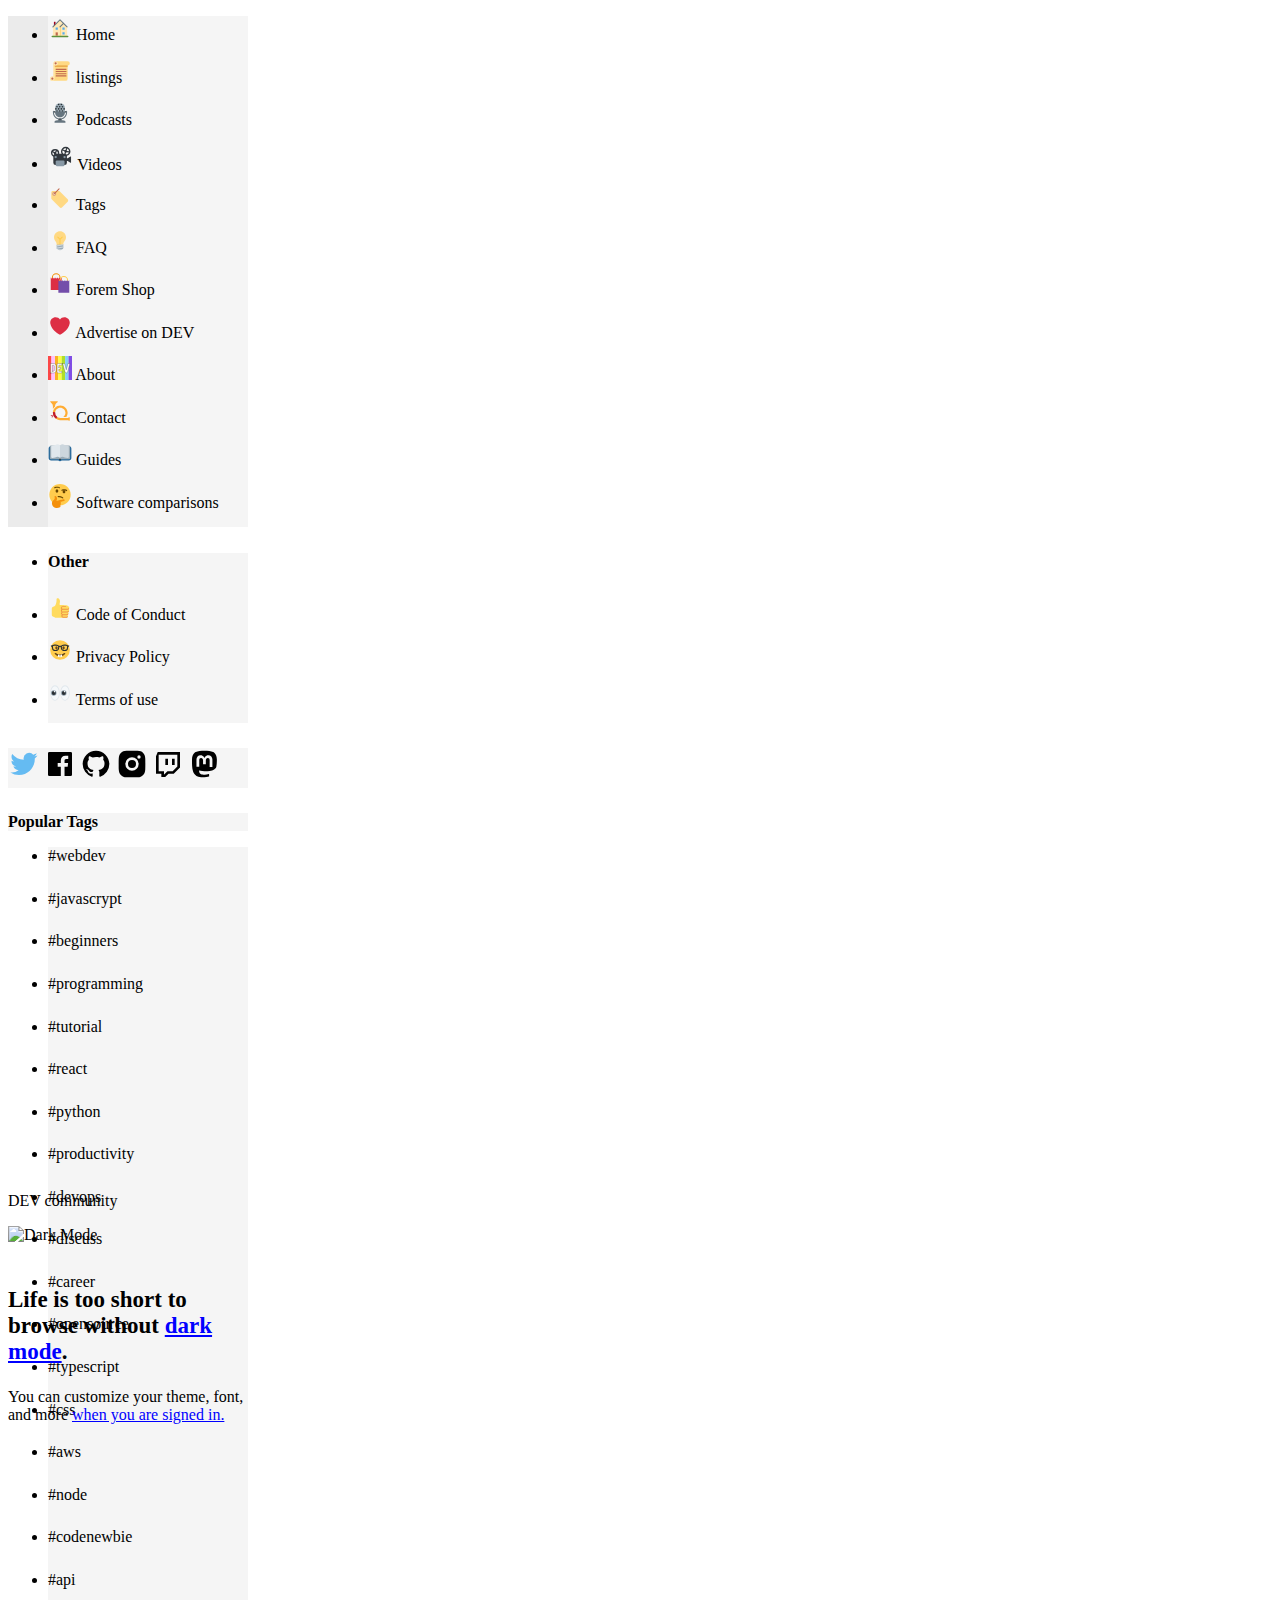
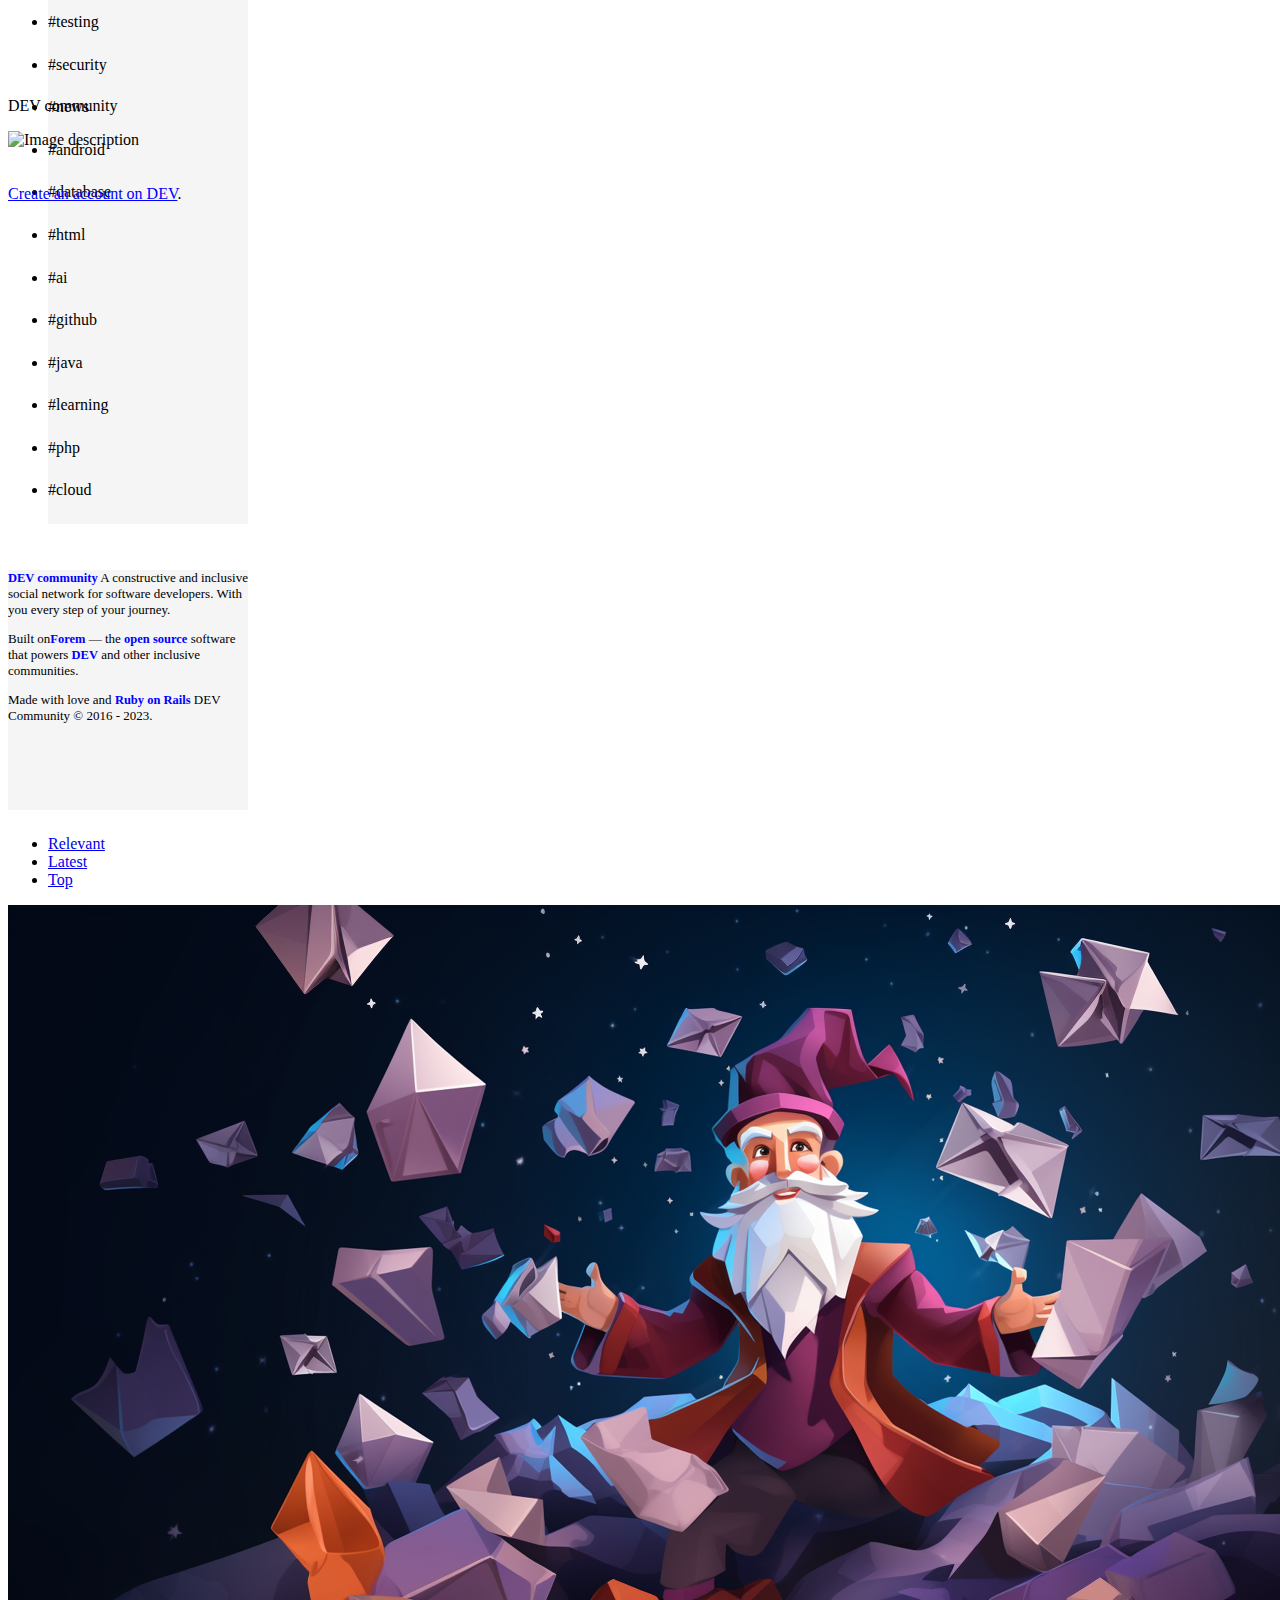
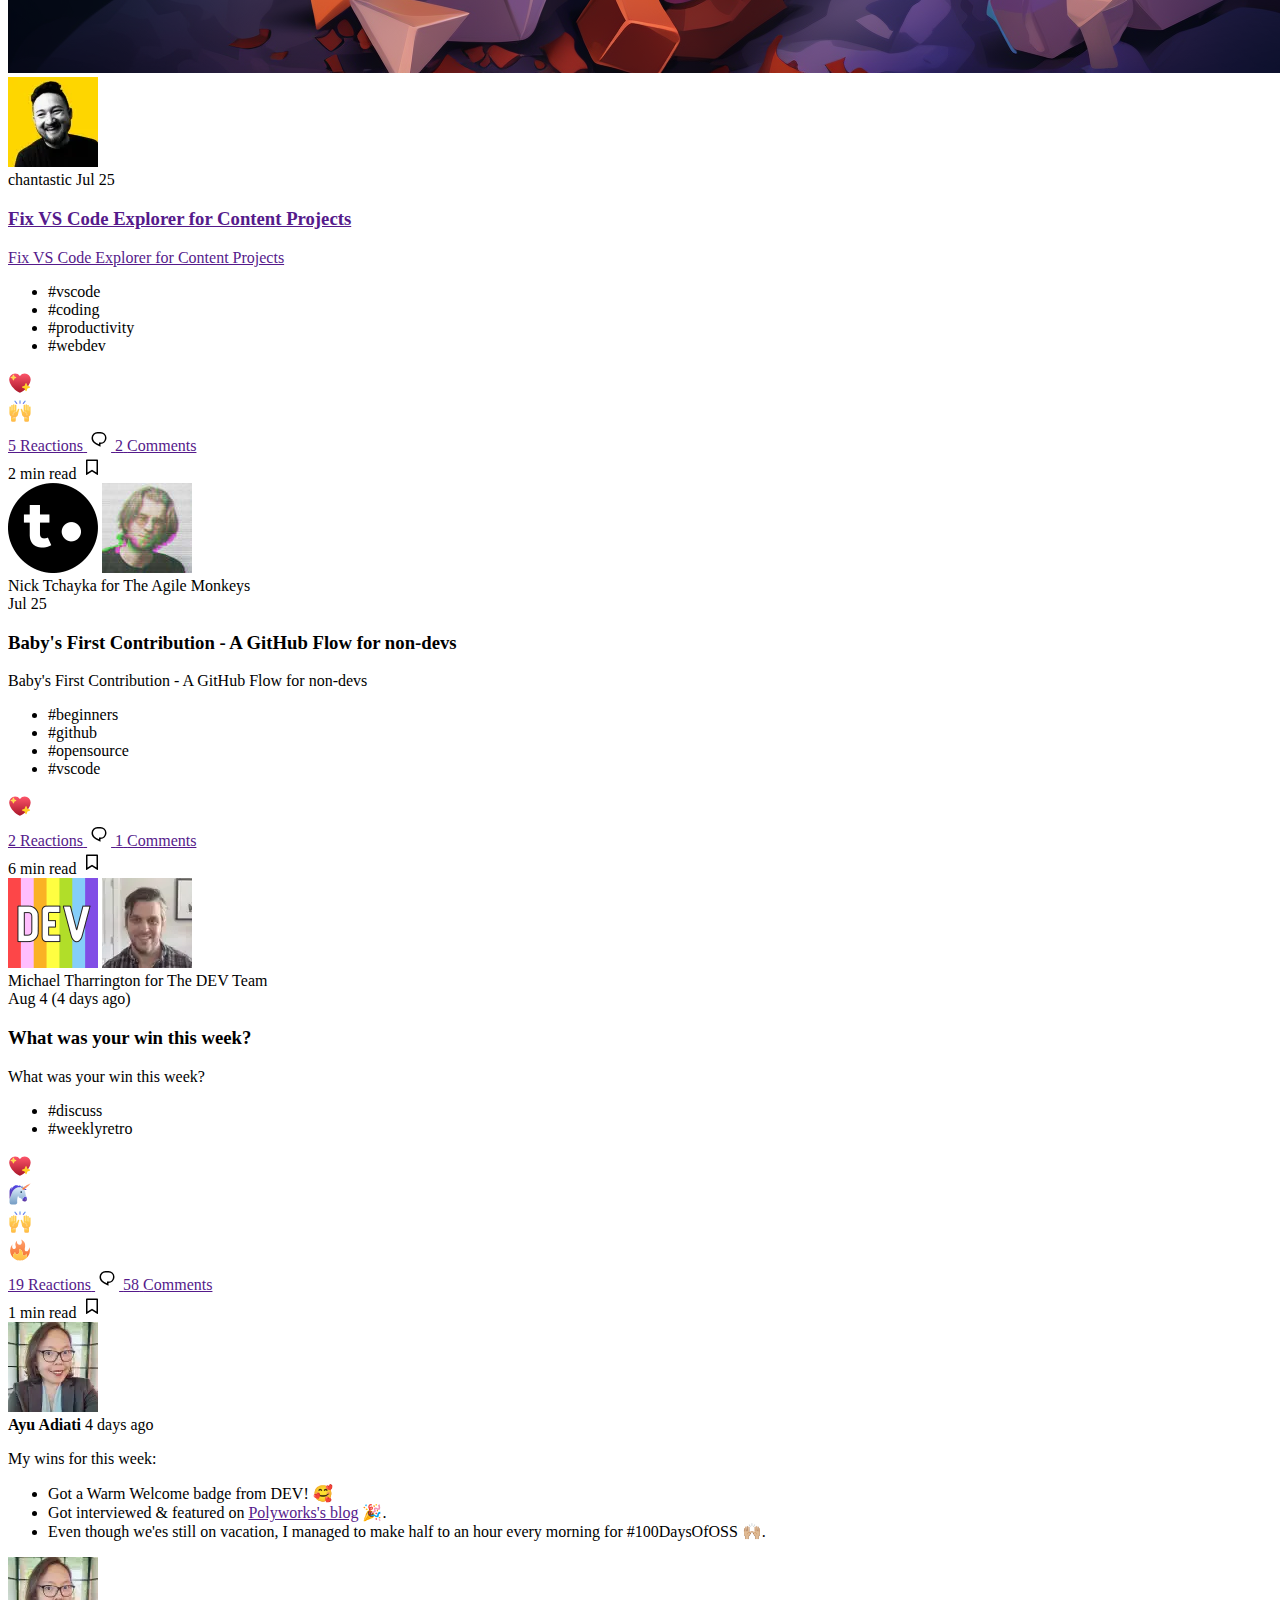
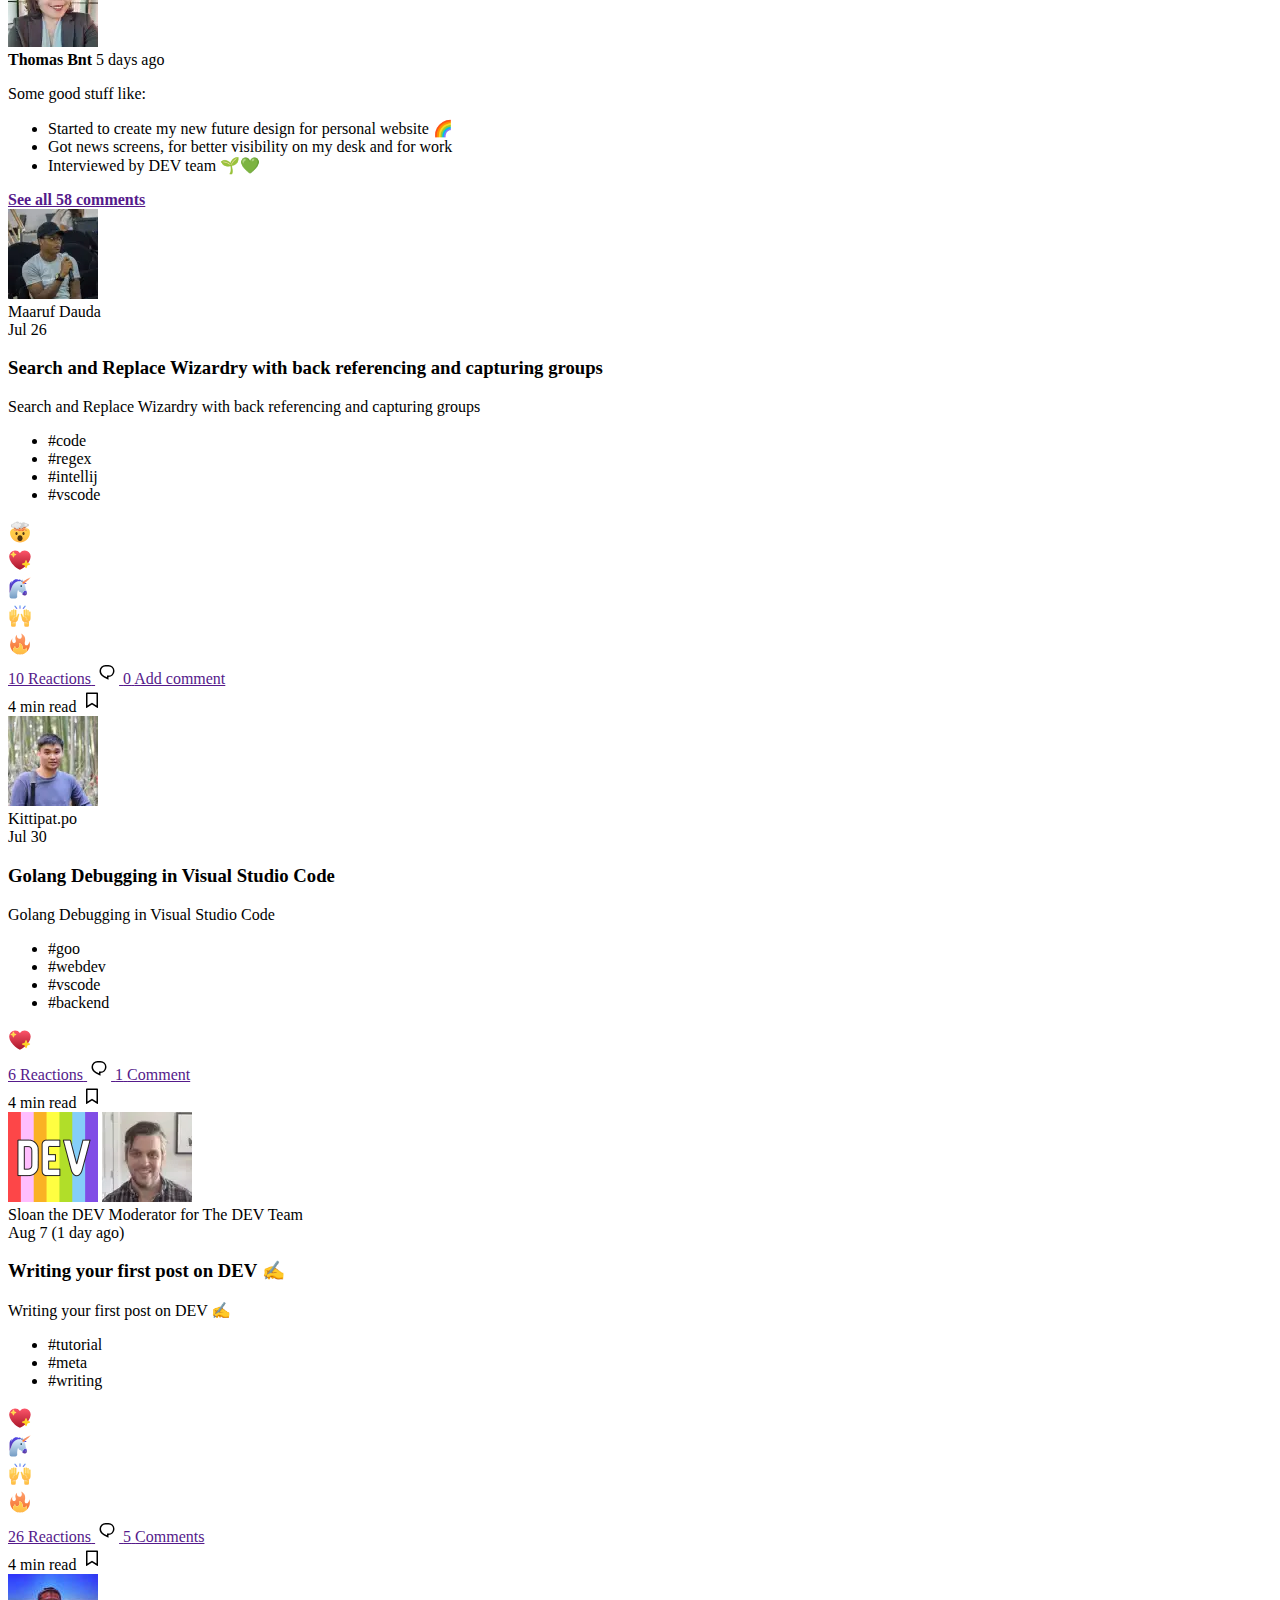
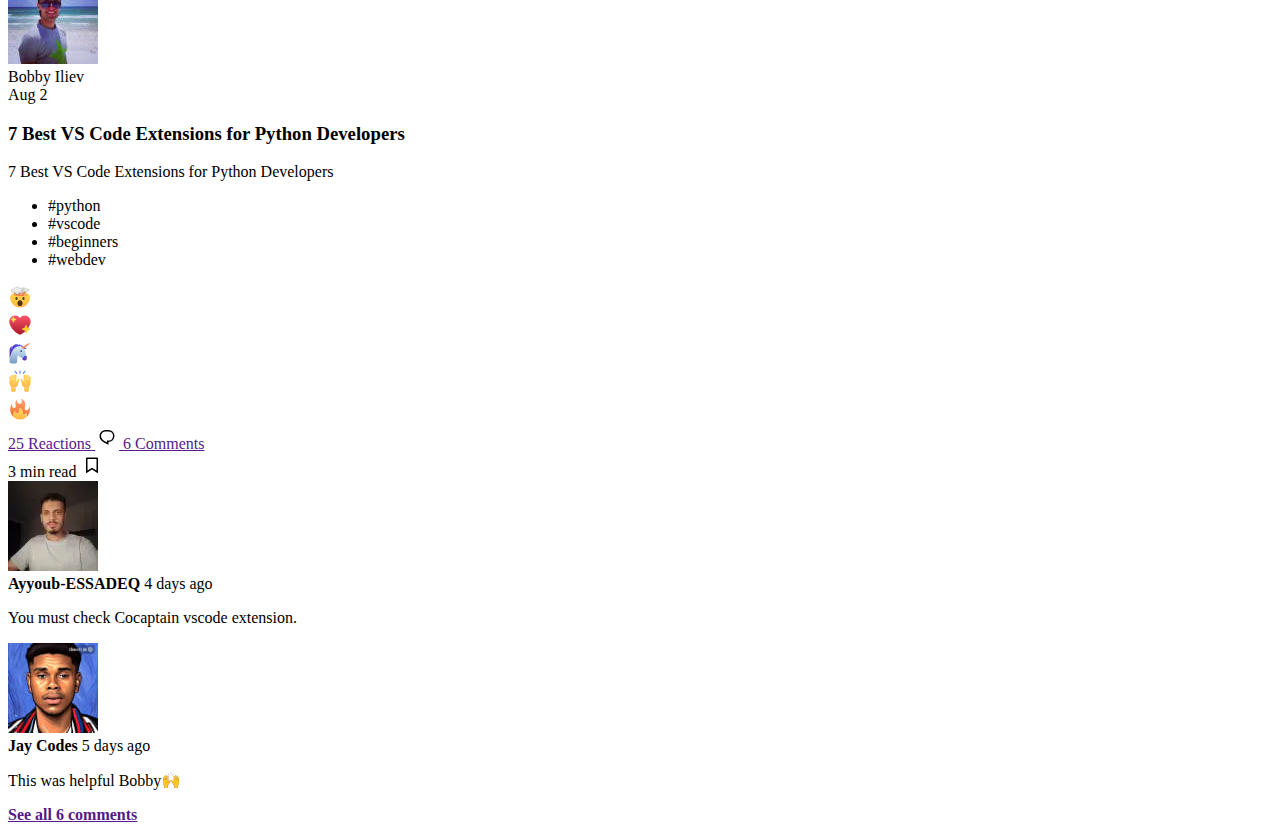
==== commit c52252a2: "Se ajusta espacio entre contenedores" ====
--- a/index.html
+++ b/index.html
@@ -14,23 +14,11 @@
 <body>
     <header class="header__container"></header>
     <div class="container">
-        <div class="row"> 
-            <aside class="aside-menu__container container column-3 d-none d-md-block">
+        <div class="row">
+            <aside class="aside-menu__container container d-none col-md-3 col-lg-3 d-md-block ps-4">
                 <section class="login__container">
                     <!-- card abajo -->
-                    <div class="card bg-light" style="width: 15rem; height: 21rem;">
-                        <!-- card abajo -->
-                        <div class="card-body">
-                          <h5 class="card-title fs-4">
-                            DEV Community is a community of 1,115,304 amazing developers
-                          </h5>
-                          <p class="card__text fs-6">
-                            We're a place where coders share, stay up-to-date and grow their careers.
-                        </p>
-                          <a href="#" class="btn btn-first__button btn-light btn-md border-primary" style="width: 13rem; height: 2.4rem;">Create account</a>
-                          <a href="#" class="btn btn-second__button btn-light btn-md " style="width: 13rem; height: 2.4rem;">Log in</a>                        
-                        </div>
-                      </div>
+                    
 
 
                       <div class="card first-icons__container" style="width: 15rem; height: 32rem;">
@@ -284,14 +272,7 @@
 
                 </section>
             </aside>
-
-            <main class="main-principal__container"><h1></h1></main> 
-            <side class="side-right-principal__container"></side>
-        </div>
-    </div>    
-        <div class="row">
-            <aside class="aside-menu__container"></aside>
-            <main class="main-principal__container col-sm-12 col-md-9 col-lg-6">
+            <main class="main-principal__container col-12 col-md-9 col-lg-6  ps-4">
                 <ul class="tabs__container nav nav-underline d-flex align-items-center">
                     <li class="item__tab nav-item ms-2">
                         <a class="nav-link active" aria-current="page" href="#">Relevant</a>
@@ -813,7 +794,7 @@
                     </div>
                 </section>
             </main>
-            <aside class="aside-right-principal__container"></aside>
+            <aside class="aside-right-principal__container d-none col-lg-3 d-lg-block"></aside>
         </div>
     </div>
     <script src="https://cdn.jsdelivr.net/npm/bootstrap@5.3.1/dist/js/bootstrap.bundle.min.js"
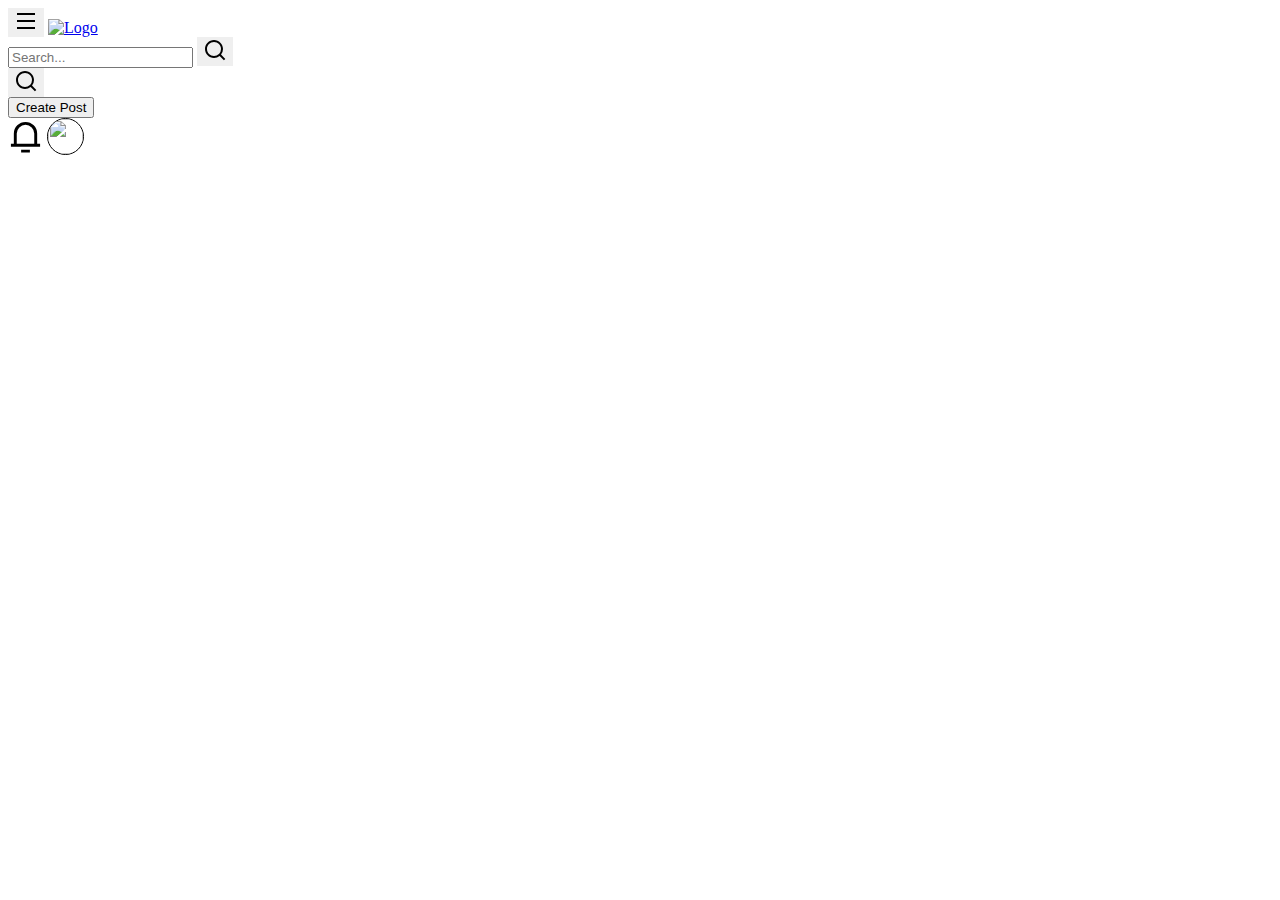
==== commit 9d82f3e7: "se actualiza header" ====
--- a/index.html
+++ b/index.html
@@ -1,805 +1,67 @@
 <!DOCTYPE html>
 <html lang="en">
-
-<head>
+  <head>
     <meta charset="UTF-8" />
     <meta name="viewport" content="width=device-width, initial-scale=1.0" />
     <title>Document</title>
-    <link href="https://fonts.googleapis.com/css?family=Roboto" rel="stylesheet" />
-    <link href="https://cdn.jsdelivr.net/npm/bootstrap@5.3.1/dist/css/bootstrap.min.css" rel="stylesheet"
-        integrity="sha384-4bw+/aepP/YC94hEpVNVgiZdgIC5+VKNBQNGCHeKRQN+PtmoHDEXuppvnDJzQIu9" crossorigin="anonymous" />
+    <link
+      href="https://fonts.googleapis.com/css?family=Roboto"
+      rel="stylesheet"
+    />
+    <link
+      href="https://cdn.jsdelivr.net/npm/bootstrap@5.3.1/dist/css/bootstrap.min.css"
+      rel="stylesheet"
+      integrity="sha384-4bw+/aepP/YC94hEpVNVgiZdgIC5+VKNBQNGCHeKRQN+PtmoHDEXuppvnDJzQIu9"
+      crossorigin="anonymous"
+    />
     <link rel="stylesheet" href="styles.css" />
-</head>
-
-<body>
-    <header class="header__container"></header>
+  </head>
+  <body>
+    <header class="header__container">
+      <nav class="navbar bg-body-tertiary">
+          <div class="container-fluid d-flex align-items-center">
+              <div class="d-flex align-items-center">
+                <button class="btn btn-outline-success d-block d-md-none d-lg-none" type="submit" style="border:none; ">
+                  <img src="./src/hamburger.svg" alt="">
+                </button>
+                  <a class="navbar-brand" href="#">
+                    <img src="https://dev-to-uploads.s3.amazonaws.com/uploads/logos/resized_logo_UQww2soKuUsjaOGNB38o.png" alt="Logo" width="50" height="40" class="d-inline-block align-text-top">
+                  </a>
+                  <div class="search__container d-none d-lg-block d-md-block" style="width: 420px;">
+                      <form class="d-flex position-relative" role="search">
+                        <input class="form-control me-2" type="search" placeholder="Search..." aria-label="Search">
+                        <button class="btn btn-outline-success position-relative" type="submit" style="border:none; right: 55px;">
+                          <img src="src/search.svg" alt="">
+                        </button>
+                      </form>
+                  </div>
+              </div>
+              <div class="d-flex">
+                <button class="btn btn-outline-success d-block d-md-none d-lg-none" type="submit" style="border:none; ">
+                  <img src="src/search.svg" alt="">
+                </button>
+              <form class="container-fluid justify-content-start d-none d-md-block d-lg-block">
+                <button type="button" class="btn btn-outline-primary">Create Post</button>
+              </form>
+              <img src="src/notification.svg" alt="" class="me-2" style="width:35px; height:35px;">
+              <img style="width: 35px; height: 35px; border-radius: 100%; border-color:black; border:1px solid;" src="https://res.cloudinary.com/practicaldev/image/fetch/s--5A6wDr1l--/c_fill,f_auto,fl_progressive,h_90,q_auto,w_90/https://dev-to-uploads.s3.amazonaws.com/uploads/user/profile_image/1135488/fabde113-8c15-4ad5-bc65-907a26e4d145.png" alt="">
+              </div>
+          </div>
+        </nav>
+  </header>
+    
     <div class="container">
-        <div class="row">
-            <aside class="aside-menu__container container d-none col-md-3 col-lg-3 d-md-block ps-4">
-                <section class="login__container">
-                    <!-- card abajo -->
-                    
-
-
-                      <div class="card first-icons__container" style="width: 15rem; height: 32rem;">
-                        <ul class="list__item list-group" style="background-color: #ebebeb;">
-                            <li class="list-group-item" style="height: 2.66rem;">
-                                <img src="src/home.svg" alt="">
-                                <span>Home</span>
-                            </li>
-                            <li class="list-group-item" style="height: 2.66rem;">
-                                <img src="src/listings.svg" alt="">
-                                <span>listings</span>
-                            </li>
-                            <li class="list-group-item" style="height: 2.66rem;">
-                                <img src="src/podcasts.svg" alt="">
-                                <span>Podcasts</span>
-                            </li>
-                            <li class="list-group-item" style="height: 2.66rem;">
-                                <img src="src/videos.svg" alt="" style="height: 1.6rem;">
-                                <span>Videos</span>
-                            </li>
-                            </li>
-                            <li class="list-group-item" style="height: 2.66rem;">
-                                <img src="src/tags.svg" alt="">
-                                <span>Tags</span>
-                            </li>
-                            <li class="list-group-item" style="height: 2.66rem;">
-                                <img src="src/faq.svg" alt="">
-                                <span>FAQ</span>
-                            </li>
-                            <li class="list-group-item" style="height: 2.66rem;">
-                                <img src="src/forem-shop.svg" alt="">
-                                <span>Forem Shop</span>
-                            </li>
-                            <li class="list-group-item" style="height: 2.66rem;">
-                                <img src="src/advertise-on-dev.svg" alt="">
-                                <span>Advertise on DEV</span>
-                            </li>
-                            <li class="list-group-item" style="height: 2.66rem;">
-                                <img src="src/about.svg" alt="">
-                                <span>About</span>
-                            </li>
-                            <li class="list-group-item" style="height: 2.66rem;">
-                                <img src="src/contact.svg" alt="">
-                                <span>Contact</span>
-                            </li>
-                            <li class="list-group-item" style="height: 2.66rem;">
-                                <img src="src/guides.svg" alt="">
-                                <span>Guides</span>
-                            </li>
-                            <li class="list-group-item" style="height: 2.66rem;">
-                                <img src="src/software-comparisons.svg" alt="">
-                                <span>Software comparisons</span>
-                            </li>
-                          </ul>
-                      </div>
-
-                      <div class="card second-icons__container" style="width: 15rem; height: 10.65rem;">
-                        <ul class="list__item list-group">
-                            
-                            <li class="list-group-item titles__items" style="height: 2.66rem;">
-                                <strong class="m-s-3 d-flex align-items-center" style="height: 2.66rem;">
-                                    Other
-                                </strong>
-    
-                            </li>
-
-                            <li class="list-group-item" style="height: 2.66rem;">
-                                <img src="src/code-of-conduct.svg" alt="">
-                                <span>Code of Conduct</span>
-                            </li>
-                            <li class="list-group-item" style="height: 2.66rem;">
-                                <img src="src/privacy-policy.svg" alt="">
-                                <span>Privacy Policy</span>
-                            </li>
-                            <li class="list-group-item" style="height: 2.66rem;">
-                                <img src="src/terms-of-use.svg" alt="">
-                                <span>Terms of use</span>
-                            </li>
-                          </ul>
-                      </div>
-
-                    <div class="icons__container d-flex justify-content-between" style="width: 15rem; height: 2.5rem;">
-                            <img src="src/twitter.svg" alt="" style="width: 2rem;">
-                            <img src="src/facebook.svg" alt="" style="width: 2rem;">
-                            <img src="src/github.svg" alt="" style="width: 2rem;">
-                            <img src="src/instagram.svg" alt="" style="width: 2rem;">
-                            <img src="src/twitch.svg" alt="" style="width: 2rem;">
-                            <img src="src/foostodon.svg" alt="" style="width: 2rem;">
-
-
-                    </div>
-
-
-                    <div class="background__item" style="width: 15rem;">
-
-                        <strong>Popular Tags</strong>
-                    </div>
-                        
-                    
-                        <div class="overflow-auto card fourth-icons__container"  style="width: 15rem; height: 20rem;">
-                            
-                            
-    
-                            <ul class="list__item list-group">
-        
-                                </li>
-    
-                                <li class="list-group-item" style="height: 2.66rem;">
-                                    <span>#webdev</span>
-                                </li>
-                                <li class="list-group-item" style="height: 2.66rem;">
-                                    <span>#javascrypt</span>
-                                </li>
-                                <li class="list-group-item" style="height: 2.66rem;">
-                                    <span>#beginners</span>
-                                </li>
-                                <li class="list-group-item" style="height: 2.66rem;">
-                                    <span>#programming</span>
-                                </li>
-                                <li class="list-group-item" style="height: 2.66rem;">
-                                    <span>#tutorial</span>
-                                </li>
-                                <li class="list-group-item" style="height: 2.66rem;">
-                                    <span>#react</span>
-                                </li>
-                                <li class="list-group-item" style="height: 2.66rem;">
-                                    <span>#python</span>
-                                </li>
-                                <li class="list-group-item" style="height: 2.66rem;">
-                                    <span>#productivity</span>
-                                </li>
-                                <li class="list-group-item" style="height: 2.66rem;">
-                                    <span>#devops</span>
-                                </li>
-                                <li class="list-group-item" style="height: 2.66rem;">
-                                    <span>#discuss</span>
-                                </li>
-                                <li class="list-group-item" style="height: 2.66rem;">
-                                    <span>#career</span>
-                                </li>
-                                <li class="list-group-item" style="height: 2.66rem;">
-                                    <span>#opensource</span>
-                                </li>
-                                <li class="list-group-item" style="height: 2.66rem;">
-                                    <span>#typescript</span>
-                                </li>
-                                <li class="list-group-item" style="height: 2.66rem;">
-                                    <span>#css</span>
-                                </li>
-                                <li class="list-group-item" style="height: 2.66rem;">
-                                    <span>#aws</span>
-                                </li>
-                                <li class="list-group-item" style="height: 2.66rem;">
-                                    <span>#node</span>
-                                </li>
-                                <li class="list-group-item" style="height: 2.66rem;">
-                                    <span>#codenewbie</span>
-                                </li>
-                                <li class="list-group-item" style="height: 2.66rem;">
-                                    <span>#api</span>
-                                </li>
-                                <li class="list-group-item" style="height: 2.66rem;">
-                                    <span>#testing</span>
-                                </li>
-                                <li class="list-group-item" style="height: 2.66rem;">
-                                    <span>#security</span>
-                                </li>
-                                <li class="list-group-item" style="height: 2.66rem;">
-                                    <span>#news</span>
-                                </li>
-                                <li class="list-group-item" style="height: 2.66rem;">
-                                    <span>#android</span>
-                                </li>
-                                <li class="list-group-item" style="height: 2.66rem;">
-                                    <span>#database</span>
-                                </li>
-                                <li class="list-group-item" style="height: 2.66rem;">
-                                    <span>#html</span>
-                                </li>
-                                <li class="list-group-item" style="height: 2.66rem;">
-                                    <span>#ai</span>
-                                </li>
-                                <li class="list-group-item" style="height: 2.66rem;">
-                                    <span>#github</span>
-                                </li>
-                                <li class="list-group-item" style="height: 2.66rem;">
-                                    <span>#java</span>
-                                </li>
-                                <li class="list-group-item" style="height: 2.66rem;">
-                                    <span>#learning</span>
-                                </li>
-                                <li class="list-group-item" style="height: 2.66rem;">
-                                    <span>#php</span>
-                                </li>
-                                <li class="list-group-item" style="height: 2.66rem;">
-                                    <span>#cloud</span>
-                                </li>
-                              </ul>
-                        </div>
-                    
-
-                    
-                    
-                    <div class="card underline__text bg-light" style="width: 15rem; height: 30rem;">
-                        <div class="card-body">
-                            <p class="d-flex">
-                                DEV community
-
-                            </p>
-                            
-
-                            <img src="https://res.cloudinary.com/practicaldev/image/fetch/s--GkDXbK0b--/c_limit%2Cf_auto%2Cfl_progressive%2Cq_auto%2Cw_350/https://dev-to-uploads.s3.amazonaws.com/uploads/articles/oky7tpxe4z0f8ksng5ta.png" alt="Dark Mode" width="208" height="208" loading="lazy" class="dark-image__container">
-                          <p class="card-title">
-                            Life is too short to browse without <span>dark mode</span>.
-                          </p>
-                          <p class="card__text">
-                            You can customize your theme, font, and more <span>when you are signed in.</span>
-                        </p>                    
-                        </div>
-                      </div>
-
-
-                      <div class="card underline__text bg-light" style="width: 15rem; height: 28rem;">
-                        <div class="card-body">
-                            <p class="d-flex flex-row">
-                                DEV community
-                            </p>
-                            
-                            <img src="https://res.cloudinary.com/practicaldev/image/fetch/s--LqgADxKo--/c_limit%2Cf_auto%2Cfl_progressive%2Cq_auto%2Cw_350/https://dev-to-uploads.s3.amazonaws.com/uploads/articles/jb3sc2966d2rvbcohxvq.png" alt="Image description" width="208" height="332" loading="lazy" class="koala__container">
-                          <p class="card__text">
-                            <span>Create an account on DEV</span>.
-                        </p>                    
-                        </div>
-                      </div>
-
-                      <div class="card footer__text tags__item" style="width: 15rem; height: 15rem;">
-                        <div class="card-body">
-                            
-                          <p class="card-footer__text">
-                            <span>DEV community</span> A constructive and inclusive social network for software developers. With you every step of your journey.
-                        </p>
-                        <p class="card-footer__text">
-                            Built on<span>Forem</span> — the <span>open source</span> software that powers <span>DEV</span> and other inclusive communities.
-                        </p>
-                        <p class="card-footer__text">
-                            Made with love and <span>Ruby on Rails</span> DEV Community © 2016 - 2023.
-                        </p>
-                        </div>
-                      </div>
-
-
-                </section>
-            </aside>
-            <main class="main-principal__container col-12 col-md-9 col-lg-6  ps-4">
-                <ul class="tabs__container nav nav-underline d-flex align-items-center">
-                    <li class="item__tab nav-item ms-2">
-                        <a class="nav-link active" aria-current="page" href="#">Relevant</a>
-                    </li>
-                    <li class="item__tab nav-item">
-                        <a class="item__link nav-link" href="#">Latest</a>
-                    </li>
-                    <li class="item__tab nav-item">
-                        <a class="item__link nav-link" href="#">Top</a>
-                    </li>
-                </ul>
-                <section class="cards__container">
-                    <div class="card">
-                        <img src="src/post-1.png" class="card-img-top" alt="..." />
-                        <div class="card-body">
-                            <div class="autor__container d-flex d-row align-items-center ms-1">
-                                <img src="src/autor-post-1.webp" alt="" class="autor__pic" />
-                                <div class="autor-info__container d-flex flex-column ms-2">
-                                    <span class="autor__label">chantastic</span>
-                                    <span class="date__label">Jul 25</span>
-                                </div>
-                            </div>
-                            <a href="" class="card-title__link link-underline-light text-dark">
-                                <h3 class="card-title card-title-lg mt-3 ms-md-5 ms-lg-5 d-none d-md-block d-lg-block">
-                                    Fix VS Code Explorer for Content Projects
-                                </h3>
-                                <span
-                                    class="card-title card-title-sm mt-3 ms-md-5 ms-lg-5 d-sm-block d-md-none d-lg-none">Fix
-                                    VS Code Explorer for Content Projects</span>
-                            </a>
-                            <ul class="tags__container list-unstyled d-flex flex-wrap ms-md-5 ms-lg-5">
-                                <li class="p-1">#vscode</li>
-                                <li class="ms-3">#coding</li>
-                                <li class="ms-3">#productivity</li>
-                                <li class="ms-3">#webdev</li>
-                            </ul>
-                            <div
-                                class="info__container d-flex justify-content-between align-items-center ms-md-5 ms-lg-5">
-                                <div class="detail__container d-flex align-items-center">
-                                    <a href="" class="reactions__link link-underline-light d-flex align-items-center">
-                                        <div class="reactions-pic__container z-3">
-                                            <img src="src/heart.svg" alt="" class="reaction__pic" />
-                                        </div>
-                                        <div class="reactions-pic__container reaction__pic--back position-relative">
-                                            <img src="src/raised-hands.svg" alt="" class="reaction__pic" />
-                                        </div>
-                                        <span
-                                            class="reactions__label text-primary-emphasis d-none d-md-inline d-lg-inline">5
-                                            Reactions</span>
-                                    </a>
-                                    <a href=""
-                                        class="comments__link link-underline-light d-flex align-items-center ms-4">
-                                        <img src="src/comments.svg" alt="" class="comments__pic" />
-                                        <span class="number-comments__label text-primary-emphasis">2</span>
-                                        <span
-                                            class="comments__label text-primary-emphasis d-none d-md-inline d-lg-inline">Comments</span>
-                                    </a>
-                                </div>
-                                <div class="void__container"></div>
-                                <div class="time__container">
-                                    <span class="min-read__container me-2">2 min read</span>
-                                    <img src="src/bookmark.svg" alt="" class="bookmark__pic" />
-                                </div>
-                            </div>
-                        </div>
-                    </div>
-                    <div class="card mt-2">
-                        <div class="card-body">
-                            <div class="autor__container d-flex d-row align-items-center ms-1">
-                                <div class="post-img__container">
-                                    <img src="src/post-2.webp" alt="" class="autor__pic" />
-                                    <img src="src/autor-post-2.jpg" alt="" class="autor__photo position-absolute" />
-                                </div>
-                                <div class="autor-info__container d-flex flex-column ms-2">
-                                    <div class="autor-name__container">
-                                        <span class="autor__label">Nick Tchayka</span><span> for </span><span
-                                            class="autor__label">The Agile Monkeys</span>
-                                    </div>
-                                    <span class="date__label">Jul 25</span>
-                                </div>
-                            </div>
-                            <h3 class="card-title card-subtitle-lg mt-3 ms-md-5 ms-lg-5 d-none d-md-block d-lg-block">
-                                Baby's First Contribution - A GitHub Flow for non-devs
-                            </h3>
-                            <span
-                                class="card-title card-title-sm mt-3 ms-md-5 ms-lg-5 d-sm-block d-md-none d-lg-none">Baby's
-                                First Contribution - A GitHub Flow for non-devs</span>
-                            <ul class="tags__container list-unstyled d-flex flex-wrap ms-md-5 ms-lg-5">
-                                <li>#beginners</li>
-                                <li class="ms-3">#github</li>
-                                <li class="ms-3">#opensource</li>
-                                <li class="ms-3">#vscode</li>
-                            </ul>
-                            <div
-                                class="info__container d-flex justify-content-between align-items-center ms-md-5 ms-lg-5">
-                                <div class="detail__container d-flex align-items-center">
-                                    <a href="" class="reactions__link link-underline-light d-flex align-items-center">
-                                        <div class="reactions-pic__container z-3">
-                                            <img src="src/heart.svg" alt="" class="reaction__pic" />
-                                        </div>
-                                        <span
-                                            class="reactions__label text-primary-emphasis d-none d-md-inline d-lg-inline">2
-                                            Reactions</span>
-                                    </a>
-                                    <a href=""
-                                        class="comments__link link-underline-light d-flex align-items-center ms-5">
-                                        <img src="src/comments.svg" alt="" class="comments__pic" />
-                                        <span class="number-comments__label text-primary-emphasis">1</span>
-                                        <span
-                                            class="comments__label text-primary-emphasis d-none d-md-inline d-lg-inline">Comments</span>
-                                    </a>
-                                </div>
-                                <div class="void__container"></div>
-                                <div class="time__container">
-                                    <span class="min-read__container me-2">6 min read</span>
-                                    <img src="src/bookmark.svg" alt="" class="bookmark__pic" />
-                                </div>
-                            </div>
-                        </div>
-                    </div>
-                    <div class="card mt-2">
-                        <div class="card-body">
-                            <div class="autor__container d-flex d-row align-items-center ms-1">
-                                <div class="post-img__container">
-                                    <img src="src/rainbow.webp" alt="" class="autor__pic" />
-                                    <img src="src/autor-post-3.webp" alt="" class="autor__photo position-absolute" />
-                                </div>
-                                <div class="autor-info__container d-flex flex-column ms-2">
-                                    <div class="autor-name__container">
-                                        <span class="autor__label">Michael Tharrington</span><span> for </span><span
-                                            class="autor__label">The DEV Team</span>
-                                    </div>
-                                    <span class="date__label">Aug 4 (4 days ago)</span>
-                                </div>
-                            </div>
-                            <h3 class="card-title card-subtitle-lg mt-3 ms-md-5 ms-lg-5 d-none d-md-block d-lg-block">
-                                What was your win this week?
-                            </h3>
-                            <span
-                                class="card-title card-title-sm mt-3 ms-md-5 ms-lg-5 d-sm-block d-md-none d-lg-none">What
-                                was your win this week?</span>
-                            <ul
-                                class="tags__container list-unstyled d-flex align-items-center flex-wrap ms-md-5 ms-lg-5">
-                                <li class="li__green p-1 rounded">
-                                    <span class="green__tag">#</span>discuss
-                                </li>
-                                <li class="ms-3">#weeklyretro</li>
-                            </ul>
-                            <div
-                                class="info__container d-flex justify-content-between align-items-center ms-md-5 ms-lg-5">
-                                <div class="detail__container d-flex align-items-center">
-                                    <a href="" class="reactions__link link-underline-light d-flex align-items-center">
-                                        <div class="reactions__container d-flex w-50">
-                                            <div class="reactions-pic__container z-3">
-                                                <img src="src/heart.svg" alt="" class="reaction__pic" />
-                                            </div>
-                                            <div
-                                                class="reactions-pic__container reaction__pic--back position-relative z-2">
-                                                <img src="src/unicorn.svg" alt="" class="reaction__pic" />
-                                            </div>
-                                            <div
-                                                class="reactions-pic__container reaction__pic--back-2 position-relative z-1">
-                                                <img src="src/raised-hands.svg" alt="" class="reaction__pic" />
-                                            </div>
-                                            <div
-                                                class="reactions-pic__container reaction__pic--back-3 position-relative">
-                                                <img src="src/fire.svg" alt="" class="reaction__pic" />
-                                            </div>
-                                        </div>
-                                        <span
-                                            class="reactions__label text-primary-emphasis d-none d-md-inline d-lg-inline">19
-                                            Reactions</span>
-                                    </a>
-                                    <a href=""
-                                        class="comments__link link-underline-light d-flex align-items-center ms-2">
-                                        <img src="src/comments.svg" alt="" class="comments__pic" />
-                                        <span class="number-comments__label text-primary-emphasis">58</span>
-                                        <span
-                                            class="comments__label text-primary-emphasis d-none d-md-inline d-lg-inline">Comments</span>
-                                    </a>
-                                </div>
-                                <div class="void__container"></div>
-                                <div class="time__container">
-                                    <span class="min-read__container me-2">1 min read</span>
-                                    <img src="src/bookmark.svg" alt="" class="bookmark__pic" />
-                                </div>
-                            </div>
-                            <div class="comments__container mt-3 ms-md-3 ms-lg-3">
-                                <div class="comment__container d-flex justify-content-between">
-                                    <img src="src/autor-comment-1.webp" alt="" class="autor-comment__pic" />
-                                    <div class="comment-detail__container rounded p-3 ms-1 w-100">
-                                        <span class="text-dark-emphasis"><strong>Ayu Adiati</strong></span><span
-                                            class="text-dark-emphasis"> 4 days ago</span>
-                                        <p>My wins for this week:</p>
-                                        <ul class="ms-1">
-                                            <li>Got a Warm Welcome badge from DEV! 🥰</li>
-                                            <li>
-                                                Got interviewed & featured on
-                                                <a href="" class="link-underline-light">Polyworks's blog</a>
-                                                🎉.
-                                            </li>
-                                            <li>
-                                                Even though we'es still on vacation, I managed to make
-                                                half to an hour every morning for #100DaysOfOSS 🙌🏼.
-                                            </li>
-                                        </ul>
-                                    </div>
-                                </div>
-                                <div class="comment__container d-flex justify-content-between mt-3">
-                                    <img src="src/autor-comment-1.webp" alt="" class="autor-comment__pic" />
-                                    <div class="comment-detail__container rounded p-3 ms-1 w-100">
-                                        <span class="text-dark-emphasis"><strong>Thomas Bnt</strong></span><span
-                                            class="text-dark-emphasis"> 5 days ago</span>
-                                        <p>Some good stuff like:</p>
-                                        <ul class="ms-1">
-                                            <li>
-                                                Started to create my new future design for personal
-                                                website 🌈
-                                            </li>
-                                            <li>
-                                                Got news screens, for better visibility on my desk and
-                                                for work
-                                            </li>
-                                            <li>Interviewed by DEV team 🌱💚</li>
-                                        </ul>
-                                    </div>
-                                </div>
-                            </div>
-                            <div class="all-comments__container mt-4 ms-4 ms-md-5 ms-lg-5">
-                                <a href=""
-                                    class="all-comments__text text-dark-emphasis link-underline-light"><strong>See all
-                                        58 comments</strong></a>
-                            </div>
-                        </div>
-                    </div>
-                    <div class="card mt-2">
-                        <div class="card-body">
-                            <div class="autor__container d-flex d-row align-items-center ms-1">
-                                <div class="post-img__container">
-                                    <img src="src/autor-post-4.webp" alt="" class="autor__pic--circle" />
-                                </div>
-                                <div class="autor-info__container d-flex flex-column ms-2">
-                                    <div class="autor-name__container">
-                                        <span class="autor__label">Maaruf Dauda</span>
-                                    </div>
-                                    <span class="date__label">Jul 26</span>
-                                </div>
-                            </div>
-                            <h3 class="card-title card-subtitle-lg mt-3 ms-md-5 ms-lg-5 d-none d-md-block d-lg-block">
-                                Search and Replace Wizardry with back referencing and
-                                capturing groups
-                            </h3>
-                            <span
-                                class="card-title card-title-sm mt-3 ms-md-5 ms-lg-5 d-sm-block d-md-none d-lg-none">Search
-                                and Replace Wizardry with back referencing and
-                                capturing groups</span>
-                            <ul class="tags__container list-unstyled d-flex flex-wrap ms-md-5 ms-lg-5">
-                                <li>#code</li>
-                                <li class="ms-3">#regex</li>
-                                <li class="ms-3">#intellij</li>
-                                <li class="ms-3">#vscode</li>
-                            </ul>
-                            <div
-                                class="info__container d-flex justify-content-between align-items-center ms-md-5 ms-lg-5">
-                                <div class="detail__container d-flex align-items-center">
-                                    <a href="" class="reactions__link link-underline-light d-flex align-items-center">
-                                        <div class="reactions__container d-flex w-50">
-                                            <div class="reactions-pic__container reaction__pic--front">
-                                                <img src="src/exploding-head.svg" alt="" class="reaction__pic" />
-                                            </div>
-                                            <div class="reactions-pic__container reaction__pic--back position-relative">
-                                                <img src="src/heart.svg" alt="" class="reaction__pic" />
-                                            </div>
-                                            <div
-                                                class="reactions-pic__container reaction__pic--back-2 position-relative">
-                                                <img src="src/unicorn.svg" alt="" class="reaction__pic" />
-                                            </div>
-                                            <div
-                                                class="reactions-pic__container reaction__pic--back-3 position-relative">
-                                                <img src="src/raised-hands.svg" alt="" class="reaction__pic" />
-                                            </div>
-                                            <div
-                                                class="reactions-pic__container reaction__pic--back-4 position-relative">
-                                                <img src="src/fire.svg" alt="" class="reaction__pic" />
-                                            </div>
-                                        </div>
-                                        <span
-                                            class="reactions__label text-primary-emphasis d-none d-md-inline d-lg-inline">10
-                                            Reactions</span>
-                                    </a>
-                                    <a href="" class="comments__link link-underline-light d-flex align-items-center">
-                                        <img src="src/comments.svg" alt="" class="comments__pic" />
-                                        <span
-                                            class="number-comments__label text-primary-emphasis d-block d-md-none d-lg-none">0</span>
-                                        <span
-                                            class="comments__label text-primary-emphasis d-none d-md-inline d-lg-inline">Add
-                                            comment</span>
-                                    </a>
-                                </div>
-                                <div class="void__container"></div>
-                                <div class="time__container">
-                                    <span class="min-read__container me-2">4 min read</span>
-                                    <img src="src/bookmark.svg" alt="" class="bookmark__pic" />
-                                </div>
-                            </div>
-                        </div>
-                    </div>
-                    <div class="card mt-2">
-                        <div class="card-body">
-                            <div class="autor__container d-flex d-row align-items-center ms-1">
-                                <div class="post-img__container">
-                                    <img src="src/autor-post-5.webp" alt="" class="autor__pic--circle" />
-                                </div>
-                                <div class="autor-info__container d-flex flex-column ms-2">
-                                    <div class="autor-name__container">
-                                        <span class="autor__label">Kittipat.po</span>
-                                    </div>
-                                    <span class="date__label">Jul 30</span>
-                                </div>
-                            </div>
-                            <h3 class="card-title card-subtitle-lg mt-3 ms-md-5 ms-lg-5 d-none d-md-block d-lg-block">
-                                Golang Debugging in Visual Studio Code
-                            </h3>
-                            <span
-                                class="card-title card-title-sm mt-3 ms-md-5 ms-lg-5 d-sm-block d-md-none d-lg-none">Golang
-                                Debugging in Visual Studio Code</span>
-                            <ul class="tags__container list-unstyled d-flex flex-wrap ms-md-5 ms-lg-5">
-                                <li>#goo</li>
-                                <li class="ms-3">#webdev</li>
-                                <li class="ms-3">#vscode</li>
-                                <li class="ms-3">#backend</li>
-                            </ul>
-                            <div
-                                class="info__container d-flex justify-content-between align-items-center ms-md-5 ms-lg-5">
-                                <div class="detail__container d-flex align-items-center">
-                                    <a href="" class="reactions__link link-underline-light d-flex align-items-center">
-                                        <div class="reactions-pic__container z-3">
-                                            <img src="src/heart.svg" alt="" class="reaction__pic" />
-                                        </div>
-                                        <span
-                                            class="reactions__label text-primary-emphasis d-none d-md-inline d-lg-inline">6
-                                            Reactions</span>
-                                    </a>
-                                    <a href=""
-                                        class="comments__link link-underline-light d-flex align-items-center ms-5">
-                                        <img src="src/comments.svg" alt="" class="comments__pic" />
-                                        <span class="number-comments__label text-primary-emphasis">1</span>
-                                        <span
-                                            class="comments__label text-primary-emphasis d-none d-md-inline d-lg-inline">Comment</span>
-                                    </a>
-                                </div>
-                                <div class="void__container"></div>
-                                <div class="time__container">
-                                    <span class="min-read__container me-2">4 min read</span>
-                                    <img src="src/bookmark.svg" alt="" class="bookmark__pic" />
-                                </div>
-                            </div>
-                        </div>
-                    </div>
-                    <div class="card mt-2">
-                        <div class="card-body">
-                            <div class="autor__container d-flex d-row align-items-center ms-1">
-                                <div class="post-img__container">
-                                    <img src="src/rainbow.webp" alt="" class="autor__pic" />
-                                    <img src="src/autor-post-3.webp" alt="" class="autor__photo position-absolute" />
-                                </div>
-                                <div class="autor-info__container d-flex flex-column ms-2">
-                                    <div class="autor-name__container">
-                                        <span class="autor__label">Sloan the DEV Moderator</span><span> for </span><span
-                                            class="autor__label">The DEV Team</span>
-                                    </div>
-                                    <span class="date__label">Aug 7 (1 day ago)</span>
-                                </div>
-                            </div>
-                            <h3 class="card-title card-subtitle-lg mt-3 ms-md-5 ms-lg-5 d-none d-md-block d-lg-block">
-                                Writing your first post on DEV ✍️
-                            </h3>
-                            <span
-                                class="card-title card-title-sm mt-3 ms-md-5 ms-lg-5 d-sm-block d-md-none d-lg-none">Writing
-                                your first post on DEV ✍️</span>
-                            <ul class="tags__container list-unstyled d-flex flex-wrap ms-md-5 ms-lg-5">
-                                <li>#tutorial</li>
-                                <li class="ms-3">#meta</li>
-                                <li class="ms-3">#writing</li>
-                            </ul>
-                            <div
-                                class="info__container d-flex justify-content-between align-items-center ms-md-5 ms-lg-5">
-                                <div class="detail__container d-flex align-items-center">
-                                    <a href=""
-                                        class="reactions__link link-underline-light d-flex align-items-center jus">
-                                        <div class="reactions__container d-flex w-50">
-                                            <div class="reactions-pic__container z-3">
-                                                <img src="src/heart.svg" alt="" class="reaction__pic" />
-                                            </div>
-                                            <div
-                                                class="reactions-pic__container reaction__pic--back position-relative z-2">
-                                                <img src="src/unicorn.svg" alt="" class="reaction__pic" />
-                                            </div>
-                                            <div
-                                                class="reactions-pic__container reaction__pic--back-2 position-relative z-1">
-                                                <img src="src/raised-hands.svg" alt="" class="reaction__pic" />
-                                            </div>
-                                            <div
-                                                class="reactions-pic__container reaction__pic--back-3 position-relative">
-                                                <img src="src/fire.svg" alt="" class="reaction__pic" />
-                                            </div>
-                                        </div>
-                                        <span
-                                            class="reactions__label text-primary-emphasis d-none d-md-inline d-lg-inline">26
-                                            Reactions</span>
-                                    </a>
-                                    <a href="" class="comments__link link-underline-light d-flex align-items-center">
-                                        <img src="src/comments.svg" alt="" class="comments__pic" />
-                                        <span class="number-comments__label text-primary-emphasis">5</span>
-                                        <span
-                                            class="comments__label text-primary-emphasis d-none d-md-inline d-lg-inline">Comments</span>
-                                    </a>
-                                </div>
-                                <div class="void__container"></div>
-                                <div class="time__container">
-                                    <span class="min-read__container me-2">4 min read</span>
-                                    <img src="src/bookmark.svg" alt="" class="bookmark__pic" />
-                                </div>
-                            </div>
-                        </div>
-                    </div>
-                    <div class="card mt-2">
-                        <div class="card-body">
-                            <div class="autor__container d-flex d-row align-items-center ms-1">
-                                <div class="post-img__container">
-                                    <img src="src/autor-post-6.jpeg" alt="" class="autor__pic--circle" />
-                                </div>
-                                <div class="autor-info__container d-flex flex-column ms-2">
-                                    <div class="autor-name__container">
-                                        <span class="autor__label">Bobby Iliev</span>
-                                    </div>
-                                    <span class="date__label">Aug 2</span>
-                                </div>
-                            </div>
-                            <h3 class="card-title card-subtitle-lg mt-3 ms-md-5 ms-lg-5 d-none d-md-block d-lg-block">
-                                7 Best VS Code Extensions for Python Developers
-                            </h3>
-                            <span class="card-title card-title-sm mt-3 ms-md-5 ms-lg-5 d-sm-block d-md-none d-lg-none">7
-                                Best VS Code Extensions for Python Developers</span>
-                            <ul
-                                class="tags__container list-unstyled d-flex align-items-center flex-wrap ms-md-5 ms-lg-5">
-                                <li>#python</li>
-                                <li class="ms-3">#vscode</li>
-                                <li class="ms-3">#beginners</li>
-                                <li class="ms-3">#webdev</li>
-                            </ul>
-                            <div
-                                class="info__container d-flex justify-content-between align-items-center ms-md-5 ms-lg-5">
-                                <div class="detail__container d-flex align-items-center">
-                                    <a href=""
-                                        class="reactions__link link-underline-light d-flex align-items-center justify-content-start">
-                                        <div class="reactions__container d-flex w-50">
-                                            <div class="reactions-pic__container reaction__pic--front">
-                                                <img src="src/exploding-head.svg" alt="" class="reaction__pic" />
-                                            </div>
-                                            <div class="reactions-pic__container reaction__pic--back position-relative">
-                                                <img src="src/heart.svg" alt="" class="reaction__pic" />
-                                            </div>
-                                            <div
-                                                class="reactions-pic__container reaction__pic--back-2 position-relative">
-                                                <img src="src/unicorn.svg" alt="" class="reaction__pic" />
-                                            </div>
-                                            <div
-                                                class="reactions-pic__container reaction__pic--back-3 position-relative">
-                                                <img src="src/raised-hands.svg" alt="" class="reaction__pic" />
-                                            </div>
-                                            <div
-                                                class="reactions-pic__container reaction__pic--back-4 position-relative">
-                                                <img src="src/fire.svg" alt="" class="reaction__pic" />
-                                            </div>
-                                        </div>
-                                        <span
-                                            class="reactions__label text-primary-emphasis d-none d-md-inline d-lg-inline">25
-                                            Reactions</span>
-                                    </a>
-                                    <a href=""
-                                        class="comments__link link-underline-light d-flex align-items-center ms-2">
-                                        <img src="src/comments.svg" alt="" class="comments__pic" />
-                                        <span class="number-comments__label text-primary-emphasis">6</span>
-                                        <span
-                                            class="comments__label text-primary-emphasis d-none d-md-inline d-lg-inline">Comments</span>
-                                    </a>
-                                </div>
-                                <div class="void__container"></div>
-                                <div class="time__container">
-                                    <span class="min-read__container me-2">3 min read</span>
-                                    <img src="src/bookmark.svg" alt="" class="bookmark__pic" />
-                                </div>
-                            </div>
-                            <div class="comments__container mt-3 ms-md-3 ms-lg-3">
-                                <div class="comment__container d-flex">
-                                    <img src="src/autor-comment-2.webp" alt="" class="autor-comment__pic" />
-                                    <div class="comment-detail__container rounded p-3 ms-1 w-100">
-                                        <span class="text-dark-emphasis"><strong>Ayyoub-ESSADEQ</strong></span><span
-                                            class="text-dark-emphasis"> 4 days ago</span>
-                                        <p>You must check Cocaptain vscode extension.</p>
-                                    </div>
-                                </div>
-                                <div class="comment__container d-flex mt-3">
-                                    <img src="src/autor-comment-3.jpg" alt="" class="autor-comment__pic" />
-                                    <div class="comment-detail__container rounded p-3 ms-1 w-100">
-                                        <span class="text-dark-emphasis"><strong>Jay Codes</strong></span><span
-                                            class="text-dark-emphasis"> 5 days ago</span>
-                                        <p>This was helpful Bobby🙌</p>
-                                    </div>
-                                </div>
-                            </div>
-                            <div class="all-comments__container mt-4 ms-4 ms-md-5 ms-lg-5">
-                                <a href=""
-                                    class="all-comments__text text-dark-emphasis link-underline-light"><strong>See all 6
-                                        comments</strong></a>
-                            </div>
-                        </div>
-                    </div>
-                </section>
-            </main>
-            <aside class="aside-right-principal__container d-none col-lg-3 d-lg-block"></aside>
-        </div>
+      <div class="row">
+        <aside class="aside-menu__container"></aside>
+        <main class="main-principal__container"><h1></h1></main>
+        <aside class="aside-right-principal__container">      
+        </aside>
+      </div>
     </div>
-    <script src="https://cdn.jsdelivr.net/npm/bootstrap@5.3.1/dist/js/bootstrap.bundle.min.js"
-        integrity="sha384-HwwvtgBNo3bZJJLYd8oVXjrBZt8cqVSpeBNS5n7C8IVInixGAoxmnlMuBnhbgrkm"
-        crossorigin="anonymous"></script>
-</body>
-
-</html>+    <script
+      src="https://cdn.jsdelivr.net/npm/bootstrap@5.3.1/dist/js/bootstrap.bundle.min.js"
+      integrity="sha384-HwwvtgBNo3bZJJLYd8oVXjrBZt8cqVSpeBNS5n7C8IVInixGAoxmnlMuBnhbgrkm"
+      crossorigin="anonymous"
+    ></script>
+  </body>
+</html>
--- a/styles.css
+++ b/styles.css
@@ -1,294 +1,18 @@
-
-.aside-menu__container .first-icons__container, .aside-menu__container .second-icons__container, .aside-menu__container .third-icons__container, .aside-menu__container .fourth-icons__container {
-  border: none;
+.header__container .button__create {
+  height: 45px;
+  width: 140px;
 }
-.aside-menu__container .btn-first__button {
-  color: blue;
-  margin-bottom: 5px;
+.header__container .site-logo__img {
+  height: 40px;
+  width: 50px;
 }
-.aside-menu__container .btn-first__button:hover {
-  background-color: blue;
-  color: white;
-  text-decoration: underline;
-  text-decoration-color: white;
+.header__container .batman__circulo {
+  height: 50px;
+  width: 50px;
+  background-repeat: no-repeat;
 }
-.aside-menu__container .btn-second__button:hover {
-  background-color: rgb(212, 229, 255);
-  color: rgb(23, 23, 204);
-  text-decoration: underline;
-  text-decoration-color: rgb(0, 0, 94);
-}
-.aside-menu__container .card {
-  margin-bottom: 25px;
-}
-.aside-menu__container .list-group-item, .aside-menu__container .tags__item {
-  border: none;
-  background-color: rgb(245, 245, 245);
-}
-.aside-menu__container .list-group-item:hover {
-  background-color: rgb(212, 229, 255);
-  color: rgb(23, 23, 204);
-  text-decoration: underline;
-  text-decoration-color: rgb(0, 0, 94);
-  cursor: pointer;
-}
-.aside-menu__container .titles__items:hover {
-  background-color: rgb(245, 245, 245);
-  color: black;
-  text-decoration: none;
-  cursor: default;
-}
-.aside-menu__container .underline__text .card-title {
-  font-size: 23px;
-  font-weight: bold;
-}
-.aside-menu__container .underline__text .card-title span {
-  font-size: 23px;
-  font-weight: bold;
-  color: blue;
-  text-decoration: underline;
-  text-decoration-color: blue;
-}
-.aside-menu__container .underline__text .card-title :hover {
-  cursor: pointer;
-}
-.aside-menu__container .underline__text .card__text {
-  font-size: 16px;
-}
-.aside-menu__container .underline__text .card__text span {
-  font-size: 16px;
-  color: blue;
-  text-decoration: underline;
-  text-decoration-color: blue;
-}
-.aside-menu__container .underline__text .card__text :hover {
-  cursor: pointer;
-}
-.aside-menu__container .underline__text .koala__container:hover {
-  cursor: pointer;
-}
-.aside-menu__container .underline__text img {
-  margin-bottom: 20px;
-}
-.aside-menu__container .background__item {
-  background-color: rgb(245, 245, 245);
-  border: none;
-}
-.aside-menu__container .footer__text .card-footer__text {
-  font-size: 13px;
-  font-weight: lighter;
-}
-.aside-menu__container .footer__text .card-footer__text span {
-  font-size: 12.5px;
-  font-weight: bold;
-  color: blue;
-}
-.aside-menu__container .footer__text .card-footer__text span:hover {
-  cursor: pointer;
-}
-.aside-menu__container .icons__container {
-  margin-bottom: 25px;
-  background-color: rgb(245, 245, 245);
-}
-.aside-menu__container .icons__container img:hover {
-  background-color: rgb(212, 229, 255);
-  color: rgb(23, 23, 204);
-  text-decoration: underline;
-  text-decoration-color: rgb(0, 0, 94);
-
-.row > * {
-  padding-left: 0;
-  padding-right: 0;
-}
-
-body {
-  background-color: rgb(245, 245, 245);
-}
-
-.main-principal__container .nav-underline {
-  --bs-nav-underline-border-width: 0;
-}
-.main-principal__container .tabs__container {
-  height: 60px;
-}
-.main-principal__container .tabs__container * {
-  font-size: 1.125rem;
-}
-.main-principal__container .tabs__container .item__tab {
-  padding: 0.25rem;
-  border-radius: 8px;
-  color: #000;
-}
-.main-principal__container .tabs__container .item__tab a:hover {
-  color: rgb(59, 73, 223);
-}
-.main-principal__container .tabs__container .item__tab .item__link {
-  color: #000;
-}
-.main-principal__container .tabs__container .item__tab:hover {
-  background-color: #fff;
-}
-.main-principal__container .cards__container .card {
-  padding-bottom: 10px;
-}
-.main-principal__container .cards__container .card .card-body .autor__container .autor__pic {
-  border-radius: 100%;
-  width: 32px;
-  height: 32px;
-  right: 15px;
-  top: 15px;
-}
-.main-principal__container .cards__container .card .card-body .autor__container .post-img__container .autor__pic {
-  border-radius: 0%;
-  width: 32px;
-  height: 32px;
-}
-.main-principal__container .cards__container .card .card-body .autor__container .post-img__container .autor__pic--circle {
-  border-radius: 100%;
-  width: 32px;
-  height: 32px;
-}
-.main-principal__container .cards__container .card .card-body .autor__container .post-img__container .autor__photo {
-  border-radius: 100%;
-  border-style: solid;
-  border-color: #fff;
-  width: 24px;
-  height: 24px;
-  left: 35px;
-  top: 38px;
-}
-.main-principal__container .cards__container .card .card-body .autor__container .autor-info__container .autor__label {
-  font-weight: 500;
-  font-size: 0.875rem;
-  color: rgb(64, 64, 64);
-  font-family: "Segoe UI", "Roboto", Helvetica, Arial, sans-serif, "Apple Color Emoji", "Segoe UI Emoji", "Segoe UI Symbol";
-  padding: 0.25rem;
-  border-radius: 8px;
-}
-.main-principal__container .cards__container .card .card-body .autor__container .autor-info__container .autor__label:hover {
-  background-color: #f3f3f3;
-}
-.main-principal__container .cards__container .card .card-body .autor__container .autor-info__container .date__label {
-  font-size: 0.75rem;
-  color: rgb(82, 82, 82);
-}
-.main-principal__container .cards__container .card .card-body .card-title-lg {
-  font-size: 1.875rem;
-  font-weight: bold;
-  font-family: "Segoe UI", "Roboto", Helvetica, Arial, sans-serif, "Apple Color Emoji", "Segoe UI Emoji", "Segoe UI Symbol";
-}
-.main-principal__container .cards__container .card .card-body .card-title-lg:hover {
-  color: rgb(59, 73, 223);
-}
-.main-principal__container .cards__container .card .card-body .card-subtitle-lg {
-  font-size: 1.5rem;
-  font-weight: bold;
-  font-family: "Segoe UI", "Roboto", Helvetica, Arial, sans-serif, "Apple Color Emoji", "Segoe UI Emoji", "Segoe UI Symbol";
-}
-.main-principal__container .cards__container .card .card-body .card-subtitle-lg:hover {
-  color: rgb(59, 73, 223);
-  cursor: pointer;
-}
-.main-principal__container .cards__container .card .card-body .card-title-sm {
-  font-size: 1.25rem;
-  font-weight: bold;
-  font-family: "Segoe UI", "Roboto", Helvetica, Arial, sans-serif, "Apple Color Emoji", "Segoe UI Emoji", "Segoe UI Symbol";
-}
-.main-principal__container .cards__container .card .card-body .card-title-sm:hover {
-  color: rgb(59, 73, 223);
-  cursor: pointer;
-}
-.main-principal__container .cards__container .card .card-body .tags__container .li__green {
-  background-color: rgba(26, 214, 67, 0.1019607843);
-}
-.main-principal__container .cards__container .card .card-body .tags__container .li__green .green__tag {
-  color: #1ad643;
-}
-.main-principal__container .cards__container .card .card-body .tags__container .li__green:hover {
-  border-color: #1ad643;
-  background-color: rgba(26, 214, 67, 0.1019607843);
-}
-.main-principal__container .cards__container .card .card-body .tags__container li {
-  font-size: 0.875rem;
-  padding: 0.25rem;
-  border-radius: 8px;
-  border: 1px solid;
-  border-color: #fff;
-}
-.main-principal__container .cards__container .card .card-body .tags__container li:hover {
-  background-color: #f3f3f3;
-  border: 1px solid;
-  border-color: #b4afaf;
-}
-.main-principal__container .cards__container .card .info__container .detail__container .reactions__link {
-  padding: 0.25rem;
-  border-radius: 8px;
-}
-.main-principal__container .cards__container .card .info__container .detail__container .reactions__link .reactions-pic__container {
-  border-radius: 100%;
-  background-color: rgb(245, 245, 245);
-  border: 2px solid rgb(245, 245, 245);
-  width: 28px;
-  height: 28px;
-}
-.main-principal__container .cards__container .card .info__container .detail__container .reactions__link .reaction__pic--front {
-  z-index: 5;
-}
-.main-principal__container .cards__container .card .info__container .detail__container .reactions__link .reaction__pic--back {
-  z-index: 4;
-  right: 10px;
-}
-.main-principal__container .cards__container .card .info__container .detail__container .reactions__link .reaction__pic--back-2 {
-  z-index: 3;
-  right: 20px;
-}
-.main-principal__container .cards__container .card .info__container .detail__container .reactions__link .reaction__pic--back-3 {
-  z-index: 2;
-  right: 30px;
-}
-.main-principal__container .cards__container .card .info__container .detail__container .reactions__link .reaction__pic--back-4 {
-  z-index: 1;
-  right: 40px;
-}
-.main-principal__container .cards__container .card .info__container .detail__container .reactions__link .reactions__label {
-  font-size: 0.875rem;
-}
-.main-principal__container .cards__container .card .info__container .detail__container .reactions__link:hover {
-  background-color: #f3f3f3;
-}
-.main-principal__container .cards__container .card .info__container .detail__container .comments__link {
-  font-size: 0.875rem;
-  padding: 0.25rem;
-  border-radius: 8px;
-}
-.main-principal__container .cards__container .card .info__container .detail__container .comments__link:hover {
-  background-color: #f3f3f3;
-}
-.main-principal__container .cards__container .card .info__container .time__container .min-read__container {
-  font-size: 0.75rem;
-}
-.main-principal__container .cards__container .card .info__container .time__container .bookmark__pic {
-  padding: 0.25rem;
-  border-radius: 5px;
-}
-.main-principal__container .cards__container .card .info__container .time__container .bookmark__pic:hover {
-  background-color: rgba(59, 73, 223, 0.1);
-}
-.main-principal__container .cards__container .card .comments__container .comment__container .autor-comment__pic {
-  border-radius: 100%;
-  width: 24px;
-  height: 24px;
-}
-.main-principal__container .cards__container .card .comments__container .comment__container .comment-detail__container {
-  background-color: rgb(245, 245, 245);
-}
-.main-principal__container .cards__container .card .comments__container .comment__container .comment-detail__container * {
-  font-size: 0.875rem;
-}
-.main-principal__container .cards__container .card .all-comments__container .all-comments__text {
-  font-size: 0.875rem;
-}
-.main-principal__container .cards__container:hover {
-
-  cursor: pointer;
+.header__container .campana {
+  height: 59px;
+  width: 59px;
+  background-repeat: no-repeat;
 }/*# sourceMappingURL=styles.css.map */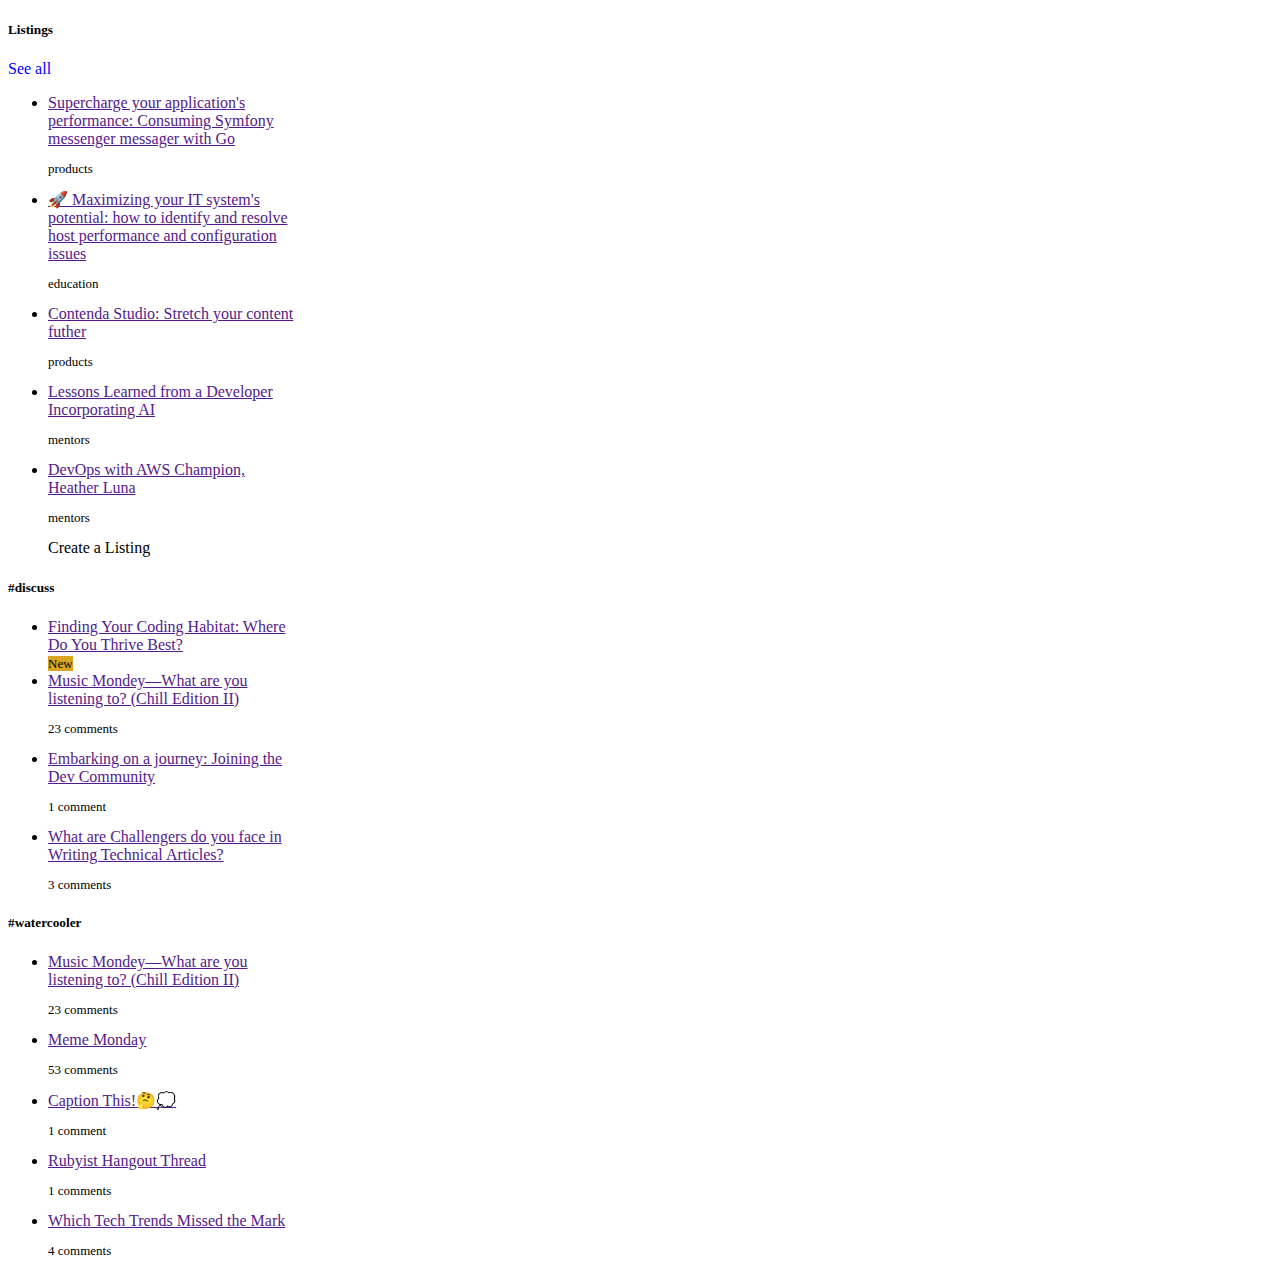
==== commit db38cadb: "aside_rigth_final" ====
--- a/index.html
+++ b/index.html
@@ -18,43 +18,56 @@
   </head>
   <body>
     <header class="header__container">
-      <nav class="navbar bg-body-tertiary">
-          <div class="container-fluid d-flex align-items-center">
-              <div class="d-flex align-items-center">
-                <button class="btn btn-outline-success d-block d-md-none d-lg-none" type="submit" style="border:none; ">
-                  <img src="./src/hamburger.svg" alt="">
-                </button>
-                  <a class="navbar-brand" href="#">
-                    <img src="https://dev-to-uploads.s3.amazonaws.com/uploads/logos/resized_logo_UQww2soKuUsjaOGNB38o.png" alt="Logo" width="50" height="40" class="d-inline-block align-text-top">
-                  </a>
-                  <div class="search__container d-none d-lg-block d-md-block" style="width: 420px;">
-                      <form class="d-flex position-relative" role="search">
-                        <input class="form-control me-2" type="search" placeholder="Search..." aria-label="Search">
-                        <button class="btn btn-outline-success position-relative" type="submit" style="border:none; right: 55px;">
-                          <img src="src/search.svg" alt="">
-                        </button>
-                      </form>
-                  </div>
-              </div>
-              <div class="d-flex">
-                <button class="btn btn-outline-success d-block d-md-none d-lg-none" type="submit" style="border:none; ">
-                  <img src="src/search.svg" alt="">
-                </button>
-              <form class="container-fluid justify-content-start d-none d-md-block d-lg-block">
-                <button type="button" class="btn btn-outline-primary">Create Post</button>
-              </form>
-              <img src="src/notification.svg" alt="" class="me-2" style="width:35px; height:35px;">
-              <img style="width: 35px; height: 35px; border-radius: 100%; border-color:black; border:1px solid;" src="https://res.cloudinary.com/practicaldev/image/fetch/s--5A6wDr1l--/c_fill,f_auto,fl_progressive,h_90,q_auto,w_90/https://dev-to-uploads.s3.amazonaws.com/uploads/user/profile_image/1135488/fabde113-8c15-4ad5-bc65-907a26e4d145.png" alt="">
-              </div>
-          </div>
-        </nav>
-  </header>
-    
+      
+    </header>
     <div class="container">
       <div class="row">
         <aside class="aside-menu__container"></aside>
         <main class="main-principal__container"><h1></h1></main>
-        <aside class="aside-right-principal__container">      
+        <aside class="aside-right-principal__container"> 
+          <section>
+            <div class="card" style="width: 18rem;">
+              <div class="card-header d-flex justify-content-between">
+                <h5>Listings</h5>
+                <span class="color__blue">See all</span>
+              </div>
+              <ul class="list-group list-group-flush">
+                <li class="list-group-item"><a class="link-underline-light text-dark" href="">Supercharge your application's performance: Consuming Symfony messenger messager with Go</a><p>products</p></li>
+                <li class="list-group-item"><a class="link-underline-light text-dark" href="">🚀 Maximizing your IT system's potential: how to identify and resolve host performance and configuration issues</a><p>education</p></li>
+                <li class="list-group-item"><a class="link-underline-light text-dark" href="">Contenda Studio: Stretch your content futher</a><p>products</p></li>
+                <li class="list-group-item"><a class="link-underline-light text-dark" href="">Lessons Learned from a Developer Incorporating AI</a><p>mentors</p></li>
+                <li class="list-group-item"><a class="link-underline-light text-dark" href="">DevOps with AWS Champion, Heather Luna</a><p>mentors</p></li>
+                <span class="list-group-item d-flex justify-content-center">Create a Listing</span>
+              </ul>
+            </div>
+          </section>
+          <section class="margin__card">
+            <div class="card" style="width: 18rem;">
+              <div class="card-header d-flex justify-content-between">
+                <h5>#discuss</h5>
+              </div>
+              <ul class="list-group list-group-flush">
+                <li class="list-group-item"><a class="link-underline-light text-dark" href="">Finding Your Coding Habitat: Where Do You Thrive Best?</a><span class="color__gold"><br>New</span></li>
+                <li class="list-group-item"><a class="link-underline-light text-dark" href="">Music Mondey—What are you listening to? (Chill Edition II)</a><p>23 comments</p></li>
+                <li class="list-group-item"><a class="link-underline-light text-dark" href="">Embarking on a journey: Joining the Dev Community</a><p>1 comment</p></li>
+                <li class="list-group-item"><a class="link-underline-light text-dark" href="">What are Challengers do you face in Writing Technical Articles?</a><p>3 comments</p></li>
+              </ul>
+            </div>
+          </section>  
+          <section>
+            <div class="card" style="width: 18rem;">
+              <div class="card-header d-flex justify-content-between">
+                <h5>#watercooler</h5>
+              </div>
+              <ul class="list-group list-group-flush">
+                <li class="list-group-item"><a class="link-underline-light text-dark" href="">Music Mondey—What are you listening to? (Chill Edition II)</a><p>23 comments</p></li>
+                <li class="list-group-item"><a class="link-underline-light text-dark" href="">Meme Monday</a><p>53 comments</p></li>
+                <li class="list-group-item"><a class="link-underline-light text-dark" href="">Caption This!🤔💭</a><p>1 comment</p></li>
+                <li class="list-group-item"><a class="link-underline-light text-dark" href="">Rubyist Hangout Thread</a><p>1 comments</p></li>
+                <li class="list-group-item"><a class="link-underline-light text-dark" href="">Which Tech Trends Missed the Mark</a><p>4 comments</p></li>
+              </ul>
+            </div>
+          </section>      
         </aside>
       </div>
     </div>
--- a/styles.css
+++ b/styles.css
@@ -1,18 +1,21 @@
-.header__container .button__create {
-  height: 45px;
-  width: 140px;
+.aside-right-principal__container .color__blue {
+  color: blue;
+  font-weight: 500;
 }
-.header__container .site-logo__img {
-  height: 40px;
-  width: 50px;
+.aside-right-principal__container span {
+  font-weight: 500;
 }
-.header__container .batman__circulo {
-  height: 50px;
-  width: 50px;
-  background-repeat: no-repeat;
+.aside-right-principal__container p {
+  font-size: 13px;
 }
-.header__container .campana {
-  height: 59px;
-  width: 59px;
-  background-repeat: no-repeat;
+.aside-right-principal__container a:hover {
+  color: blue;
+}
+.aside-right-principal__container .color__gold {
+  background-color: goldenrod;
+  font-size: 13px;
+}
+.aside-right-principal__container .margin__card {
+  margin-top: 15px;
+  margin-bottom: 15px;
 }/*# sourceMappingURL=styles.css.map */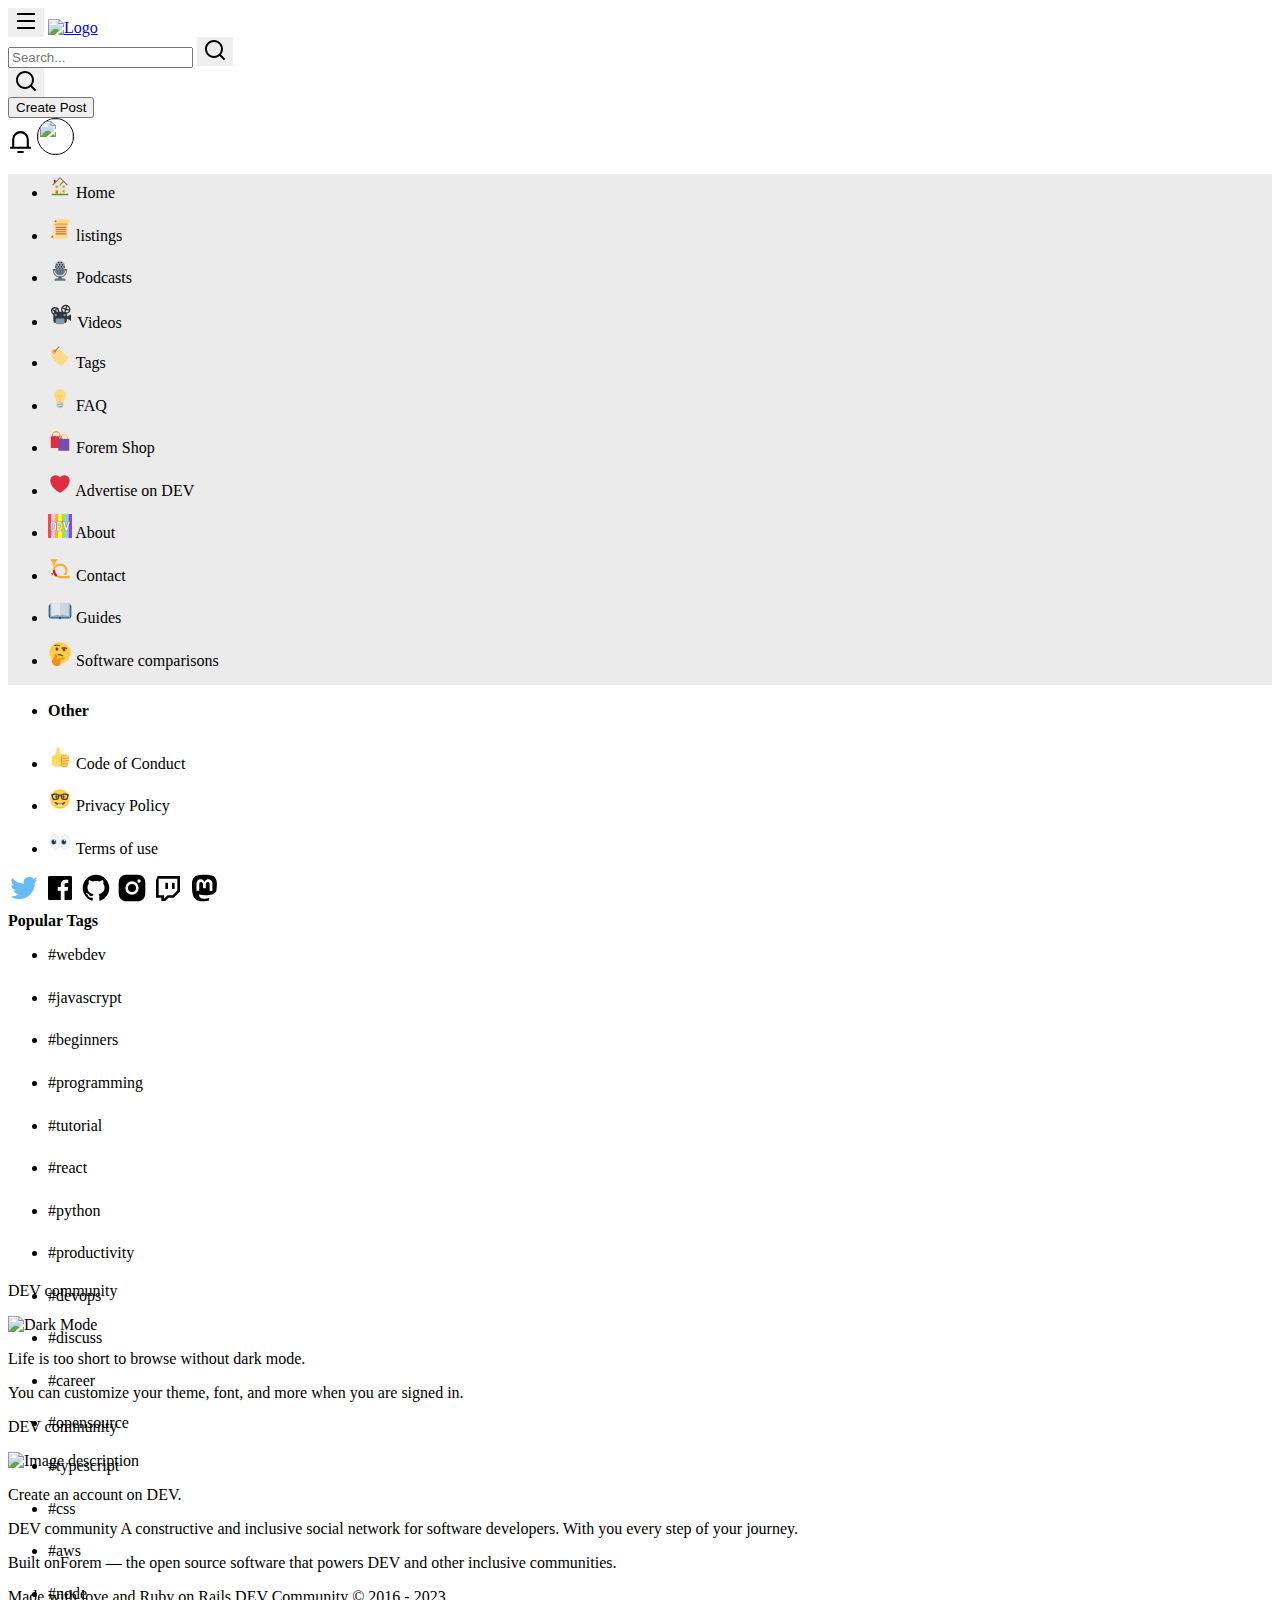
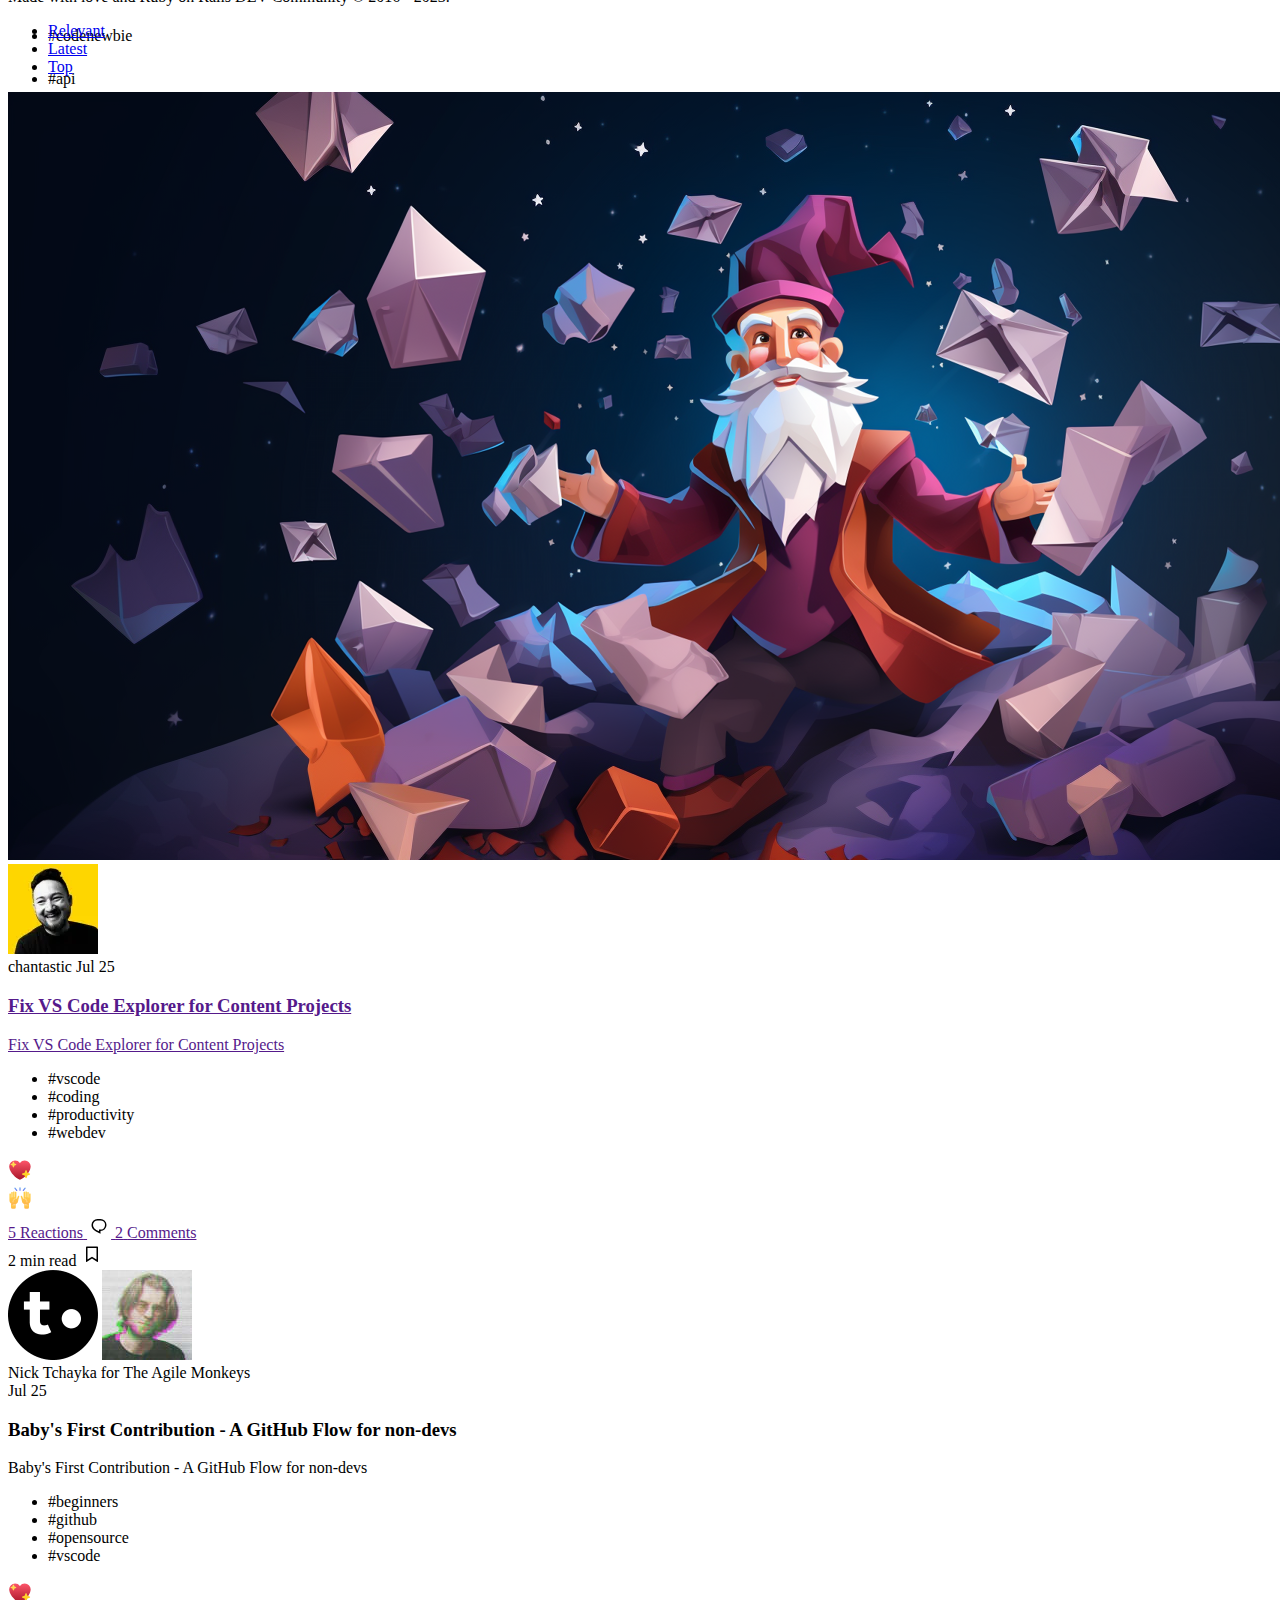
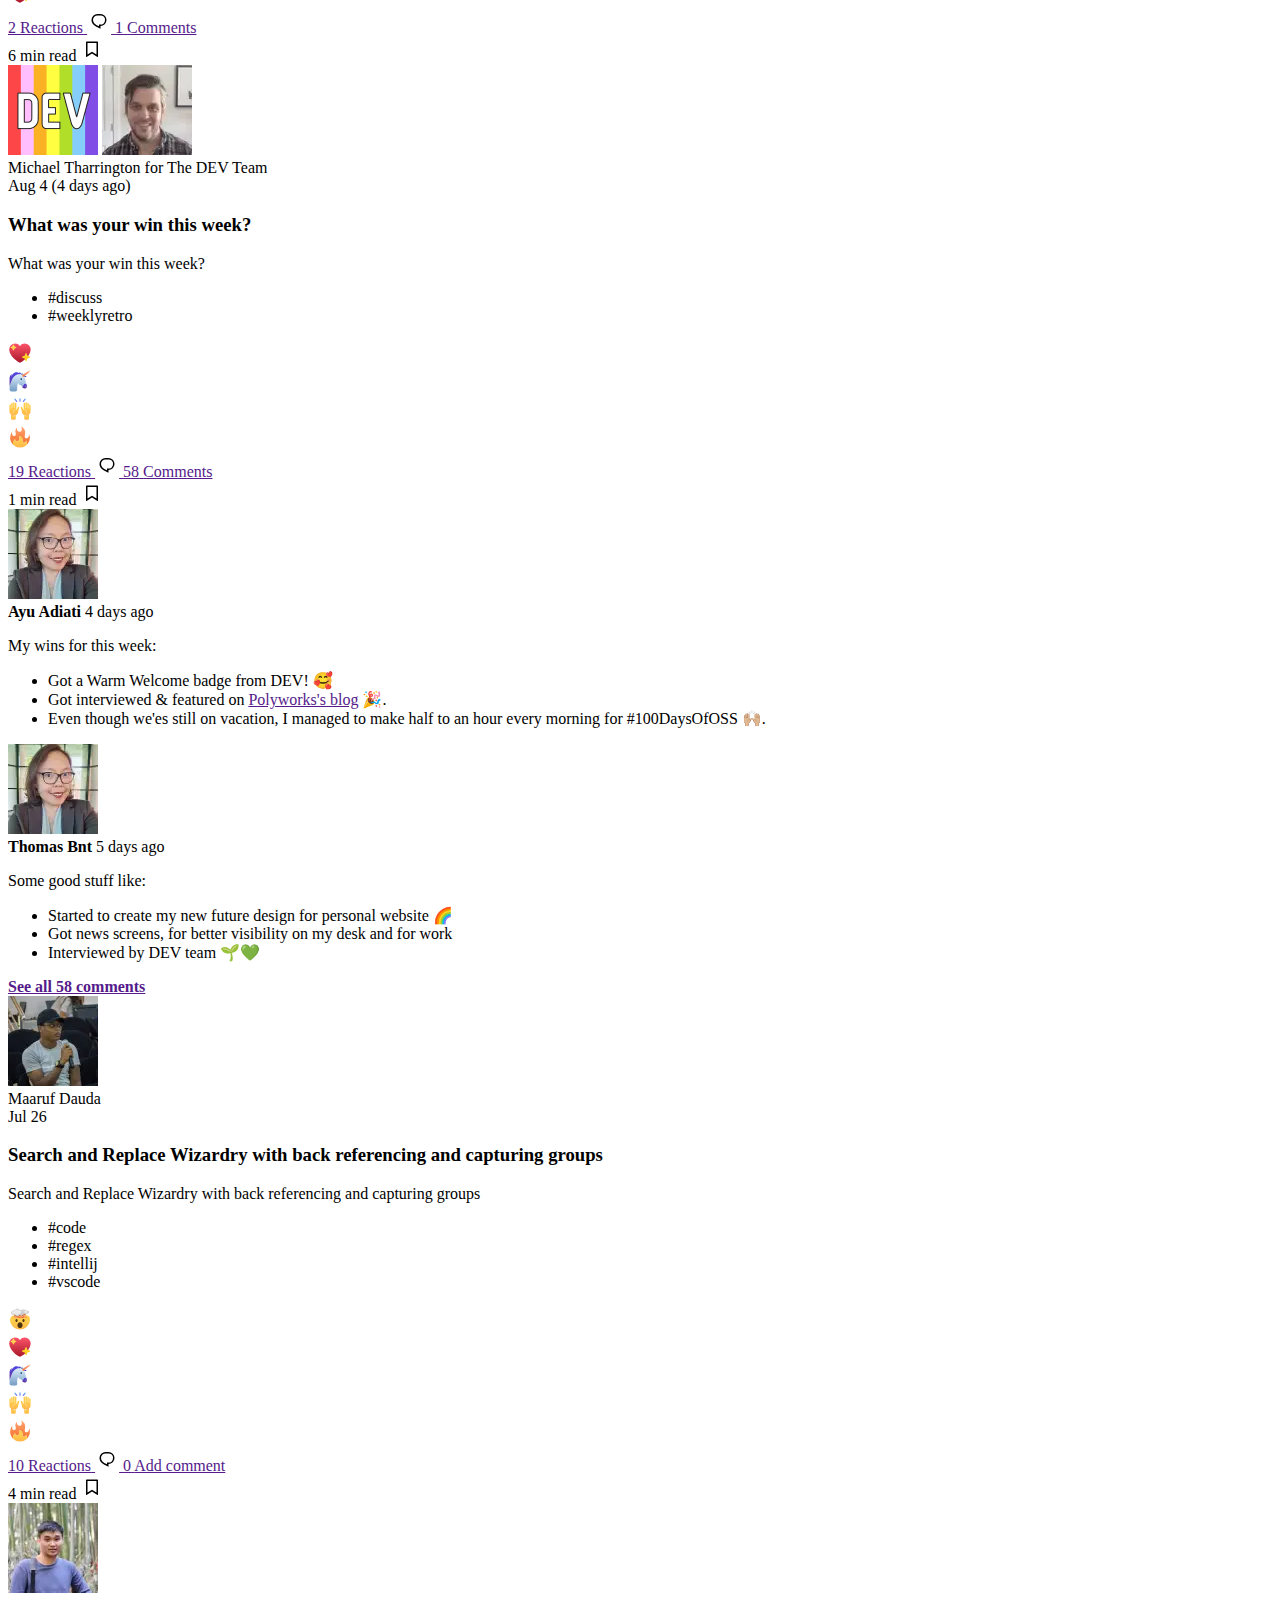
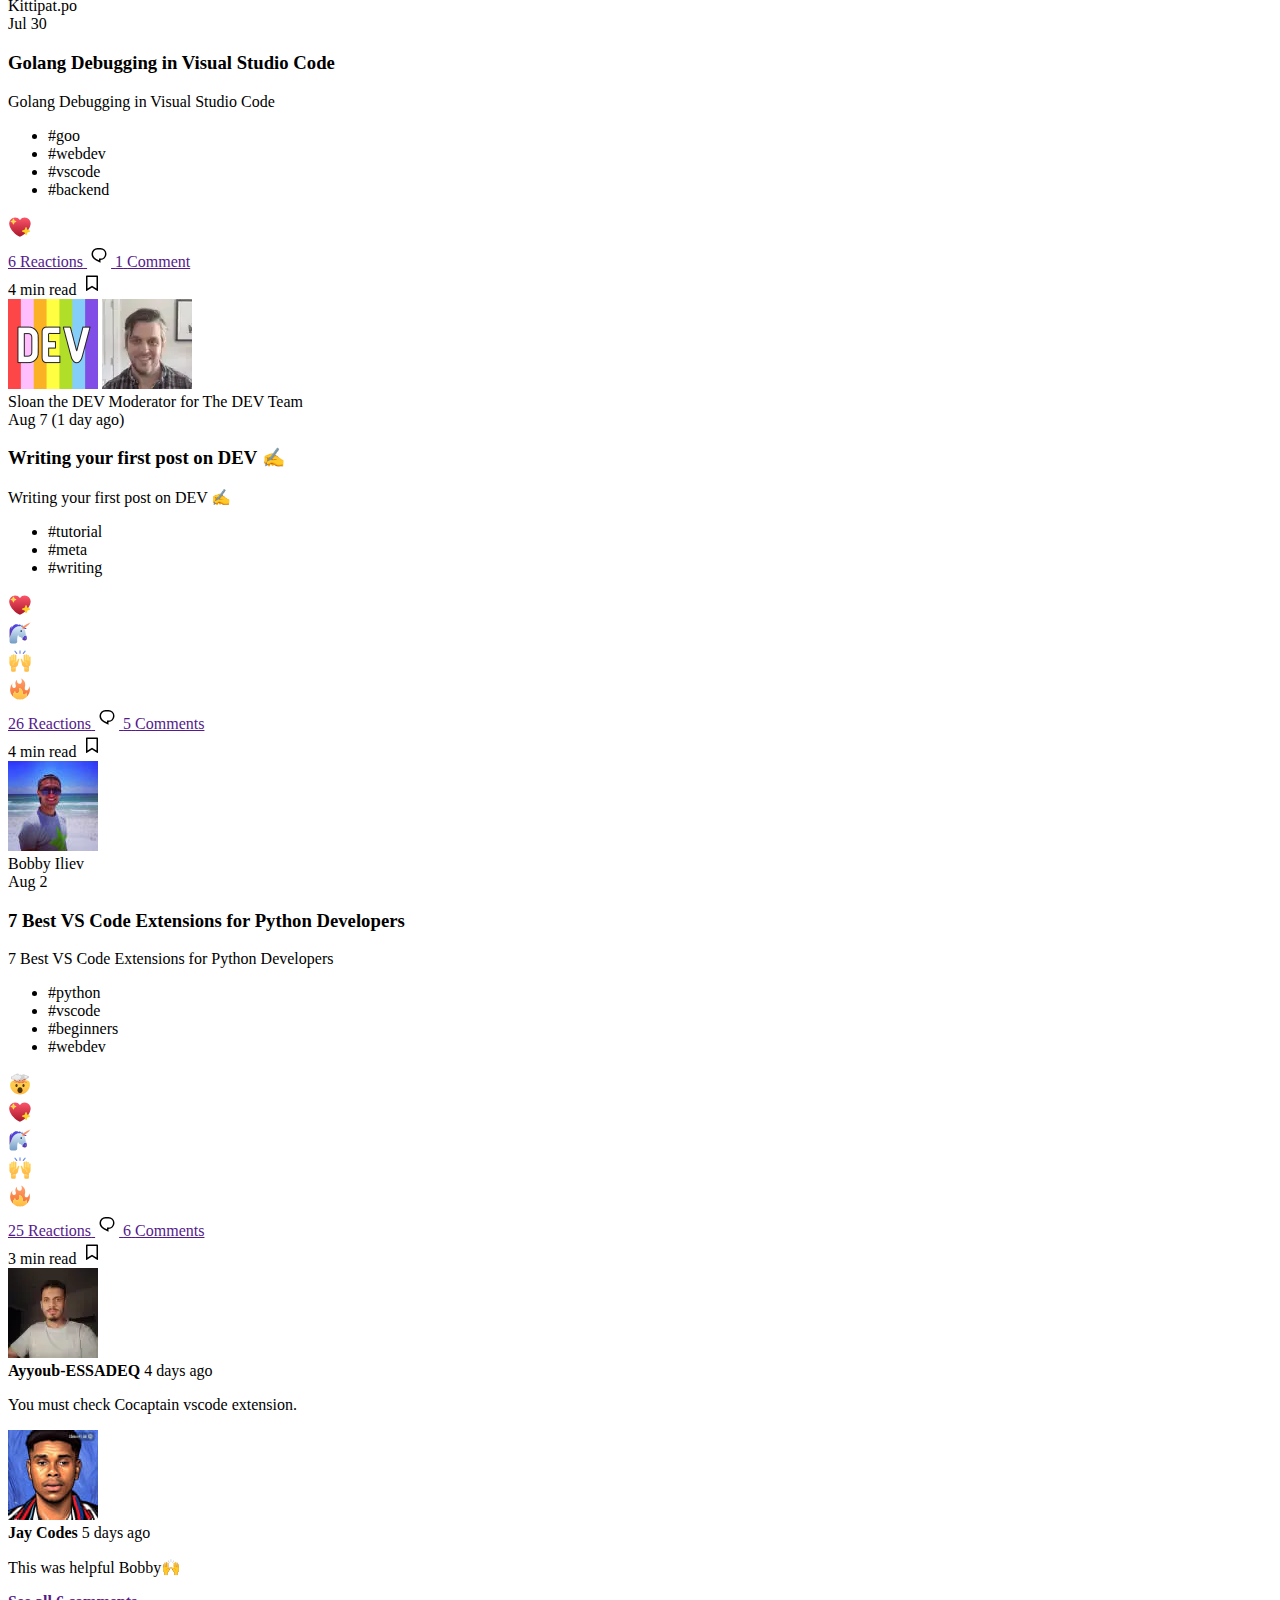
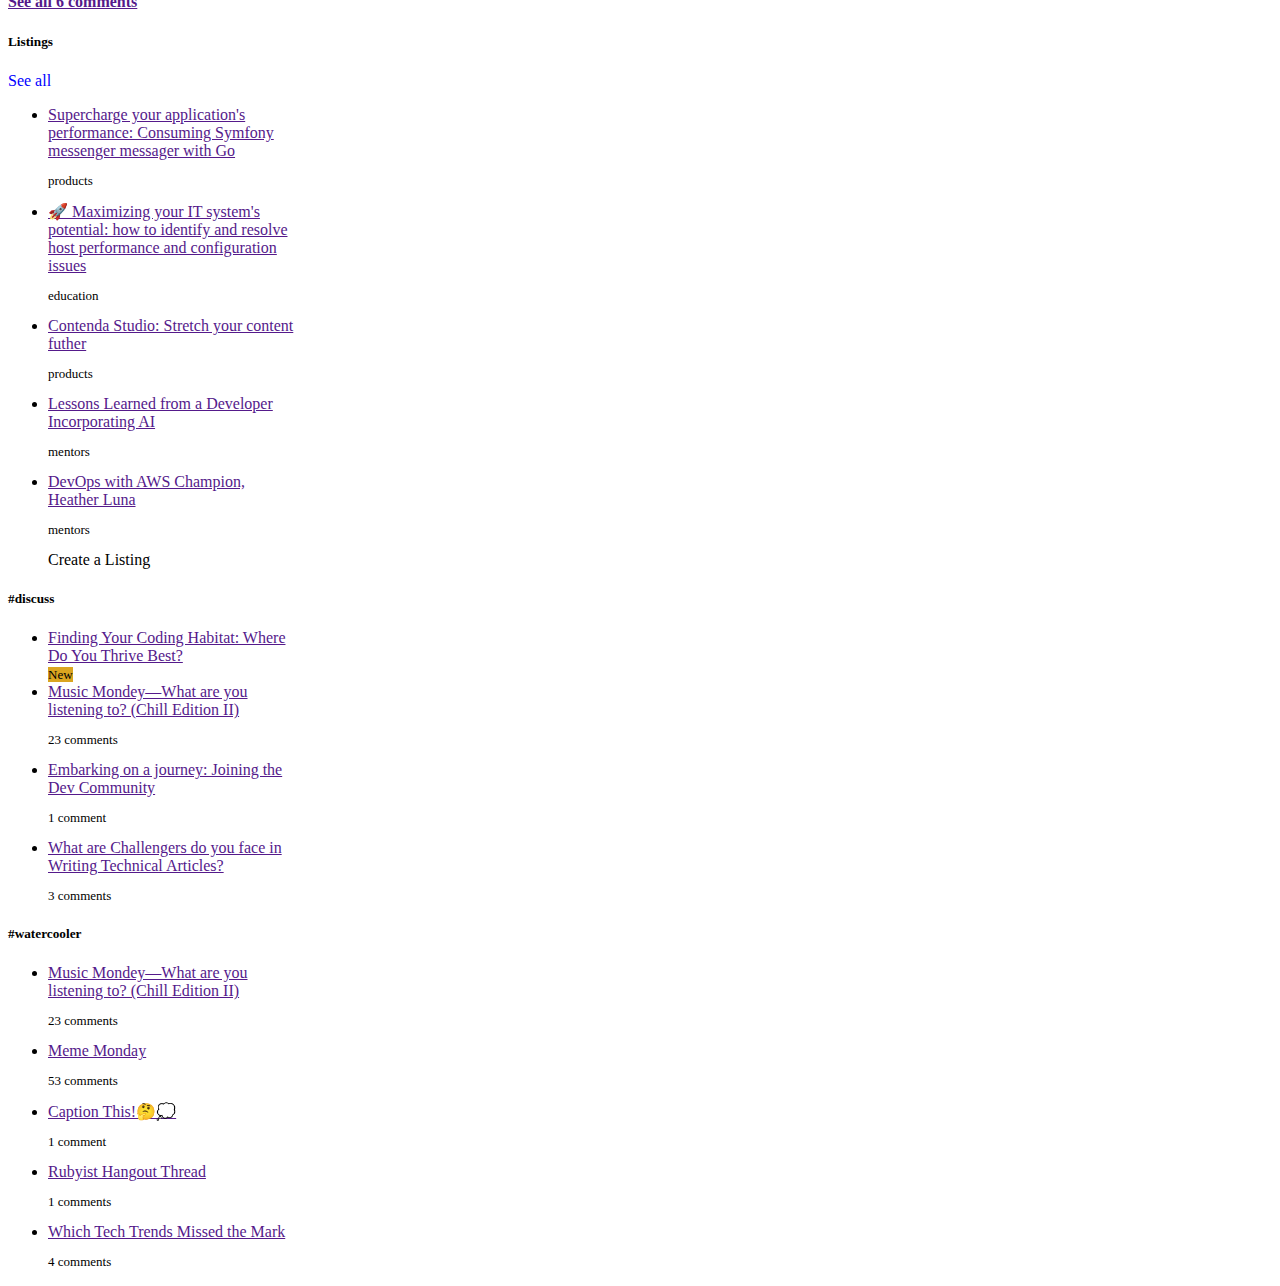
==== commit 6a5cb91f: "Se subieron los ultimos cambios del Index" ====
--- a/index.html
+++ b/index.html
@@ -1,80 +1,878 @@
 <!DOCTYPE html>
 <html lang="en">
-  <head>
+
+<head>
     <meta charset="UTF-8" />
     <meta name="viewport" content="width=device-width, initial-scale=1.0" />
-    <title>Document</title>
-    <link
-      href="https://fonts.googleapis.com/css?family=Roboto"
-      rel="stylesheet"
-    />
-    <link
-      href="https://cdn.jsdelivr.net/npm/bootstrap@5.3.1/dist/css/bootstrap.min.css"
-      rel="stylesheet"
-      integrity="sha384-4bw+/aepP/YC94hEpVNVgiZdgIC5+VKNBQNGCHeKRQN+PtmoHDEXuppvnDJzQIu9"
-      crossorigin="anonymous"
-    />
+    <title>Dev Community</title>
+    <link rel="shortcut icon" href="src/favicon.ico" />
+    <link href="https://fonts.googleapis.com/css?family=Roboto" rel="stylesheet" />
+    <link href="https://cdn.jsdelivr.net/npm/bootstrap@5.3.1/dist/css/bootstrap.min.css" rel="stylesheet"
+        integrity="sha384-4bw+/aepP/YC94hEpVNVgiZdgIC5+VKNBQNGCHeKRQN+PtmoHDEXuppvnDJzQIu9" crossorigin="anonymous" />
     <link rel="stylesheet" href="styles.css" />
-  </head>
-  <body>
-    <header class="header__container">
-      
+</head>
+
+<body>
+    <header class="header__container sticky-top">
+        <nav class="navbar bg-body-tertiary">
+            <div class="container-fluid d-flex align-items-center">
+                <div class="d-flex align-items-center">
+                  <button class="btn btn-outline-success d-block d-md-none d-lg-none" type="submit" style="border:none; ">
+                    <img src="./src/hamburger.svg" alt="">
+                  </button>
+                    <a class="navbar-brand" href="#">
+                      <img src="https://dev-to-uploads.s3.amazonaws.com/uploads/logos/resized_logo_UQww2soKuUsjaOGNB38o.png" alt="Logo" width="50" height="40" class="d-inline-block align-text-top">
+                    </a>
+                    <div class="search__container d-none d-lg-block d-md-block" style="width: 420px;">
+                        <form class="d-flex position-relative" role="search">
+                          <input class="form-control me-2" type="search" placeholder="Search..." aria-label="Search">
+                          <button class="btn btn-outline-success position-relative" type="submit" style="border:none; right: 55px;">
+                            <img src="src/search.svg" alt="">
+                          </button>
+                        </form>
+                    </div>
+                </div>
+                <div class="d-flex align-items-center">
+                  <button class="btn btn-outline-success d-block d-md-none d-lg-none" type="submit" style="border:none; ">
+                    <img src="src/search.svg" alt="">
+                  </button>
+                <form class="container-fluid justify-content-start d-none d-md-block d-lg-block">
+                  <button type="button" class="btn btn-outline-primary">Create Post</button>
+                </form>
+                <img src="src/notification.svg" alt="" class="me-2" style="width:25px; height:25px;">
+                <img style="width: 35px; height: 35px; border-radius: 100%; border-color:black; border:1px solid;" src="https://res.cloudinary.com/practicaldev/image/fetch/s--5A6wDr1l--/c_fill,f_auto,fl_progressive,h_90,q_auto,w_90/https://dev-to-uploads.s3.amazonaws.com/uploads/user/profile_image/1135488/fabde113-8c15-4ad5-bc65-907a26e4d145.png" alt="">
+                </div>
+            </div>
+          </nav>
     </header>
-    <div class="container">
-      <div class="row">
-        <aside class="aside-menu__container"></aside>
-        <main class="main-principal__container"><h1></h1></main>
-        <aside class="aside-right-principal__container"> 
-          <section>
-            <div class="card" style="width: 18rem;">
-              <div class="card-header d-flex justify-content-between">
-                <h5>Listings</h5>
-                <span class="color__blue">See all</span>
-              </div>
-              <ul class="list-group list-group-flush">
-                <li class="list-group-item"><a class="link-underline-light text-dark" href="">Supercharge your application's performance: Consuming Symfony messenger messager with Go</a><p>products</p></li>
-                <li class="list-group-item"><a class="link-underline-light text-dark" href="">🚀 Maximizing your IT system's potential: how to identify and resolve host performance and configuration issues</a><p>education</p></li>
-                <li class="list-group-item"><a class="link-underline-light text-dark" href="">Contenda Studio: Stretch your content futher</a><p>products</p></li>
-                <li class="list-group-item"><a class="link-underline-light text-dark" href="">Lessons Learned from a Developer Incorporating AI</a><p>mentors</p></li>
-                <li class="list-group-item"><a class="link-underline-light text-dark" href="">DevOps with AWS Champion, Heather Luna</a><p>mentors</p></li>
-                <span class="list-group-item d-flex justify-content-center">Create a Listing</span>
-              </ul>
-            </div>
-          </section>
-          <section class="margin__card">
-            <div class="card" style="width: 18rem;">
-              <div class="card-header d-flex justify-content-between">
-                <h5>#discuss</h5>
-              </div>
-              <ul class="list-group list-group-flush">
-                <li class="list-group-item"><a class="link-underline-light text-dark" href="">Finding Your Coding Habitat: Where Do You Thrive Best?</a><span class="color__gold"><br>New</span></li>
-                <li class="list-group-item"><a class="link-underline-light text-dark" href="">Music Mondey—What are you listening to? (Chill Edition II)</a><p>23 comments</p></li>
-                <li class="list-group-item"><a class="link-underline-light text-dark" href="">Embarking on a journey: Joining the Dev Community</a><p>1 comment</p></li>
-                <li class="list-group-item"><a class="link-underline-light text-dark" href="">What are Challengers do you face in Writing Technical Articles?</a><p>3 comments</p></li>
-              </ul>
-            </div>
-          </section>  
-          <section>
-            <div class="card" style="width: 18rem;">
-              <div class="card-header d-flex justify-content-between">
-                <h5>#watercooler</h5>
-              </div>
-              <ul class="list-group list-group-flush">
-                <li class="list-group-item"><a class="link-underline-light text-dark" href="">Music Mondey—What are you listening to? (Chill Edition II)</a><p>23 comments</p></li>
-                <li class="list-group-item"><a class="link-underline-light text-dark" href="">Meme Monday</a><p>53 comments</p></li>
-                <li class="list-group-item"><a class="link-underline-light text-dark" href="">Caption This!🤔💭</a><p>1 comment</p></li>
-                <li class="list-group-item"><a class="link-underline-light text-dark" href="">Rubyist Hangout Thread</a><p>1 comments</p></li>
-                <li class="list-group-item"><a class="link-underline-light text-dark" href="">Which Tech Trends Missed the Mark</a><p>4 comments</p></li>
-              </ul>
-            </div>
-          </section>      
-        </aside>
-      </div>
+    <div class="container mt-2">
+        <div class="row">
+            <aside class="aside-menu__container container d-none col-md-3 col-lg-3 d-md-block ps-4">
+                <section class="login__container mt-3">
+                    <!-- card abajo -->
+                      <div class="card first-icons__container" style="height: 32rem;">
+                        <ul class="list__item list-group" style="background-color: #ebebeb;">
+                            <li class="list-group-item" style="height: 2.66rem;">
+                                <img src="src/home.svg" alt="">
+                                <span>Home</span>
+                            </li>
+                            <li class="list-group-item" style="height: 2.66rem;">
+                                <img src="src/listings.svg" alt="">
+                                <span>listings</span>
+                            </li>
+                            <li class="list-group-item" style="height: 2.66rem;">
+                                <img src="src/podcasts.svg" alt="">
+                                <span>Podcasts</span>
+                            </li>
+                            <li class="list-group-item" style="height: 2.66rem;">
+                                <img src="src/videos.svg" alt="" style="height: 1.6rem;">
+                                <span>Videos</span>
+                            </li>
+                            </li>
+                            <li class="list-group-item" style="height: 2.66rem;">
+                                <img src="src/tags.svg" alt="">
+                                <span>Tags</span>
+                            </li>
+                            <li class="list-group-item" style="height: 2.66rem;">
+                                <img src="src/faq.svg" alt="">
+                                <span>FAQ</span>
+                            </li>
+                            <li class="list-group-item" style="height: 2.66rem;">
+                                <img src="src/forem-shop.svg" alt="">
+                                <span>Forem Shop</span>
+                            </li>
+                            <li class="list-group-item" style="height: 2.66rem;">
+                                <img src="src/advertise-on-dev.svg" alt="">
+                                <span>Advertise on DEV</span>
+                            </li>
+                            <li class="list-group-item" style="height: 2.66rem;">
+                                <img src="src/about.svg" alt="">
+                                <span>About</span>
+                            </li>
+                            <li class="list-group-item" style="height: 2.66rem;">
+                                <img src="src/contact.svg" alt="">
+                                <span>Contact</span>
+                            </li>
+                            <li class="list-group-item" style="height: 2.66rem;">
+                                <img src="src/guides.svg" alt="">
+                                <span>Guides</span>
+                            </li>
+                            <li class="list-group-item" style="height: 2.66rem;">
+                                <img src="src/software-comparisons.svg" alt="">
+                                <span>Software comparisons</span>
+                            </li>
+                          </ul>
+                      </div>
+
+                      <div class="card second-icons__container" style="height: 10.65rem;">
+                        <ul class="list__item list-group">
+                            
+                            <li class="list-group-item titles__items" style="height: 2.66rem;">
+                                <strong class="m-s-3 d-flex align-items-center" style="height: 2.66rem;">
+                                    Other
+                                </strong>
+    
+                            </li>
+
+                            <li class="list-group-item" style="height: 2.66rem;">
+                                <img src="src/code-of-conduct.svg" alt="">
+                                <span>Code of Conduct</span>
+                            </li>
+                            <li class="list-group-item" style="height: 2.66rem;">
+                                <img src="src/privacy-policy.svg" alt="">
+                                <span>Privacy Policy</span>
+                            </li>
+                            <li class="list-group-item" style="height: 2.66rem;">
+                                <img src="src/terms-of-use.svg" alt="">
+                                <span>Terms of use</span>
+                            </li>
+                          </ul>
+                      </div>
+
+                    <div class="icons__container d-flex justify-content-between" style="height: 2.5rem;">
+                            <img src="src/twitter.svg" alt="" style="width: 2rem;">
+                            <img src="src/facebook.svg" alt="" style="width: 2rem;">
+                            <img src="src/github.svg" alt="" style="width: 2rem;">
+                            <img src="src/instagram.svg" alt="" style="width: 2rem;">
+                            <img src="src/twitch.svg" alt="" style="width: 2rem;">
+                            <img src="src/foostodon.svg" alt="" style="width: 2rem;">
+
+
+                    </div>
+
+
+                    <div class="background__item">
+
+                        <strong>Popular Tags</strong>
+                    </div>
+                        
+                    
+                        <div class="overflow-auto card fourth-icons__container"  style="height: 20rem;">
+                            
+                            
+    
+                            <ul class="list__item list-group">
+        
+                                </li>
+    
+                                <li class="list-group-item" style="height: 2.66rem;">
+                                    <span>#webdev</span>
+                                </li>
+                                <li class="list-group-item" style="height: 2.66rem;">
+                                    <span>#javascrypt</span>
+                                </li>
+                                <li class="list-group-item" style="height: 2.66rem;">
+                                    <span>#beginners</span>
+                                </li>
+                                <li class="list-group-item" style="height: 2.66rem;">
+                                    <span>#programming</span>
+                                </li>
+                                <li class="list-group-item" style="height: 2.66rem;">
+                                    <span>#tutorial</span>
+                                </li>
+                                <li class="list-group-item" style="height: 2.66rem;">
+                                    <span>#react</span>
+                                </li>
+                                <li class="list-group-item" style="height: 2.66rem;">
+                                    <span>#python</span>
+                                </li>
+                                <li class="list-group-item" style="height: 2.66rem;">
+                                    <span>#productivity</span>
+                                </li>
+                                <li class="list-group-item" style="height: 2.66rem;">
+                                    <span>#devops</span>
+                                </li>
+                                <li class="list-group-item" style="height: 2.66rem;">
+                                    <span>#discuss</span>
+                                </li>
+                                <li class="list-group-item" style="height: 2.66rem;">
+                                    <span>#career</span>
+                                </li>
+                                <li class="list-group-item" style="height: 2.66rem;">
+                                    <span>#opensource</span>
+                                </li>
+                                <li class="list-group-item" style="height: 2.66rem;">
+                                    <span>#typescript</span>
+                                </li>
+                                <li class="list-group-item" style="height: 2.66rem;">
+                                    <span>#css</span>
+                                </li>
+                                <li class="list-group-item" style="height: 2.66rem;">
+                                    <span>#aws</span>
+                                </li>
+                                <li class="list-group-item" style="height: 2.66rem;">
+                                    <span>#node</span>
+                                </li>
+                                <li class="list-group-item" style="height: 2.66rem;">
+                                    <span>#codenewbie</span>
+                                </li>
+                                <li class="list-group-item" style="height: 2.66rem;">
+                                    <span>#api</span>
+                                </li>
+                                <li class="list-group-item" style="height: 2.66rem;">
+                                    <span>#testing</span>
+                                </li>
+                                <li class="list-group-item" style="height: 2.66rem;">
+                                    <span>#security</span>
+                                </li>
+                                <li class="list-group-item" style="height: 2.66rem;">
+                                    <span>#news</span>
+                                </li>
+                                <li class="list-group-item" style="height: 2.66rem;">
+                                    <span>#android</span>
+                                </li>
+                                <li class="list-group-item" style="height: 2.66rem;">
+                                    <span>#database</span>
+                                </li>
+                                <li class="list-group-item" style="height: 2.66rem;">
+                                    <span>#html</span>
+                                </li>
+                                <li class="list-group-item" style="height: 2.66rem;">
+                                    <span>#ai</span>
+                                </li>
+                                <li class="list-group-item" style="height: 2.66rem;">
+                                    <span>#github</span>
+                                </li>
+                                <li class="list-group-item" style="height: 2.66rem;">
+                                    <span>#java</span>
+                                </li>
+                                <li class="list-group-item" style="height: 2.66rem;">
+                                    <span>#learning</span>
+                                </li>
+                                <li class="list-group-item" style="height: 2.66rem;">
+                                    <span>#php</span>
+                                </li>
+                                <li class="list-group-item" style="height: 2.66rem;">
+                                    <span>#cloud</span>
+                                </li>
+                              </ul>
+                        </div>
+                    
+
+                    
+                    
+                    <div class="card underline__text bg-light">
+                        <div class="card-body">
+                            <p class="d-flex">
+                                DEV community
+
+                            </p>
+                            
+
+                            <img src="https://res.cloudinary.com/practicaldev/image/fetch/s--GkDXbK0b--/c_limit%2Cf_auto%2Cfl_progressive%2Cq_auto%2Cw_350/https://dev-to-uploads.s3.amazonaws.com/uploads/articles/oky7tpxe4z0f8ksng5ta.png" alt="Dark Mode" width="100%" loading="lazy" class="dark-image__container">
+                          <p class="card-title">
+                            Life is too short to browse without <span>dark mode</span>.
+                          </p>
+                          <p class="card__text">
+                            You can customize your theme, font, and more <span>when you are signed in.</span>
+                        </p>                    
+                        </div>
+                      </div>
+
+
+                      <div class="card underline__text bg-light">
+                        <div class="card-body">
+                            <p class="d-flex flex-row">
+                                DEV community
+                            </p>
+                            
+                            <img src="https://res.cloudinary.com/practicaldev/image/fetch/s--LqgADxKo--/c_limit%2Cf_auto%2Cfl_progressive%2Cq_auto%2Cw_350/https://dev-to-uploads.s3.amazonaws.com/uploads/articles/jb3sc2966d2rvbcohxvq.png" alt="Image description" width="100%"  loading="lazy" class="koala__container">
+                          <p class="card__text">
+                            <span>Create an account on DEV</span>.
+                        </p>                    
+                        </div>
+                      </div>
+
+                      <div class="card footer__text tags__item" >
+                        <div class="card-body">
+                            
+                          <p class="card-footer__text">
+                            <span>DEV community</span> A constructive and inclusive social network for software developers. With you every step of your journey.
+                        </p>
+                        <p class="card-footer__text">
+                            Built on<span>Forem</span> — the <span>open source</span> software that powers <span>DEV</span> and other inclusive communities.
+                        </p>
+                        <p class="card-footer__text">
+                            Made with love and <span>Ruby on Rails</span> DEV Community © 2016 - 2023.
+                        </p>
+                        </div>
+                      </div>
+
+
+                </section>
+            </aside>
+            <main class="main-principal__container col-12 col-md-9 col-lg-6  ps-2 pe-2">
+                <ul class="tabs__container nav nav-underline d-flex align-items-center mt-1">
+                    <li class="item__tab nav-item ms-2">
+                        <a class="nav-link active" aria-current="page" href="#">Relevant</a>
+                    </li>
+                    <li class="item__tab nav-item">
+                        <a class="item__link nav-link" href="#">Latest</a>
+                    </li>
+                    <li class="item__tab nav-item">
+                        <a class="item__link nav-link" href="#">Top</a>
+                    </li>
+                </ul>
+                <section class="cards__container">
+                    <div class="card">
+                        <img src="src/post-1.png" class="card-img-top" alt="..." />
+                        <div class="card-body">
+                            <div class="autor__container d-flex d-row align-items-center ms-1">
+                                <img src="src/autor-post-1.webp" alt="" class="autor__pic" />
+                                <div class="autor-info__container d-flex flex-column ms-2">
+                                    <span class="autor__label">chantastic</span>
+                                    <span class="date__label">Jul 25</span>
+                                </div>
+                            </div>
+                            <a href="" class="card-title__link link-underline-light text-dark">
+                                <h3 class="card-title card-title-lg mt-3 ms-md-5 ms-lg-5 d-none d-md-block d-lg-block">
+                                    Fix VS Code Explorer for Content Projects
+                                </h3>
+                                <span
+                                    class="card-title card-title-sm mt-3 ms-md-5 ms-lg-5 d-sm-block d-md-none d-lg-none">Fix
+                                    VS Code Explorer for Content Projects</span>
+                            </a>
+                            <ul class="tags__container list-unstyled d-flex flex-wrap ms-md-5 ms-lg-5">
+                                <li class="p-1">#vscode</li>
+                                <li class="ms-3">#coding</li>
+                                <li class="ms-3">#productivity</li>
+                                <li class="ms-3">#webdev</li>
+                            </ul>
+                            <div
+                                class="info__container d-flex justify-content-between align-items-center ms-md-5 ms-lg-5">
+                                <div class="detail__container d-flex align-items-center">
+                                    <a href="" class="reactions__link link-underline-light d-flex align-items-center">
+                                        <div class="reactions-pic__container z-3">
+                                            <img src="src/heart.svg" alt="" class="reaction__pic" />
+                                        </div>
+                                        <div class="reactions-pic__container reaction__pic--back position-relative">
+                                            <img src="src/raised-hands.svg" alt="" class="reaction__pic" />
+                                        </div>
+                                        <span
+                                            class="reactions__label text-primary-emphasis d-none d-md-inline d-lg-inline">5
+                                            Reactions</span>
+                                    </a>
+                                    <a href=""
+                                        class="comments__link link-underline-light d-flex align-items-center ms-4">
+                                        <img src="src/comments.svg" alt="" class="comments__pic" />
+                                        <span class="number-comments__label text-primary-emphasis">2</span>
+                                        <span
+                                            class="comments__label text-primary-emphasis d-none d-md-inline d-lg-inline">Comments</span>
+                                    </a>
+                                </div>
+                                <div class="void__container"></div>
+                                <div class="time__container">
+                                    <span class="min-read__container me-2">2 min read</span>
+                                    <img src="src/bookmark.svg" alt="" class="bookmark__pic" />
+                                </div>
+                            </div>
+                        </div>
+                    </div>
+                    <div class="card mt-2">
+                        <div class="card-body">
+                            <div class="autor__container d-flex d-row align-items-center ms-1">
+                                <div class="post-img__container">
+                                    <img src="src/post-2.webp" alt="" class="autor__pic" />
+                                    <img src="src/autor-post-2.jpg" alt="" class="autor__photo position-absolute" />
+                                </div>
+                                <div class="autor-info__container d-flex flex-column ms-2">
+                                    <div class="autor-name__container">
+                                        <span class="autor__label">Nick Tchayka</span><span> for </span><span
+                                            class="autor__label">The Agile Monkeys</span>
+                                    </div>
+                                    <span class="date__label">Jul 25</span>
+                                </div>
+                            </div>
+                            <h3 class="card-title card-subtitle-lg mt-3 ms-md-5 ms-lg-5 d-none d-md-block d-lg-block">
+                                Baby's First Contribution - A GitHub Flow for non-devs
+                            </h3>
+                            <span
+                                class="card-title card-title-sm mt-3 ms-md-5 ms-lg-5 d-sm-block d-md-none d-lg-none">Baby's
+                                First Contribution - A GitHub Flow for non-devs</span>
+                            <ul class="tags__container list-unstyled d-flex flex-wrap ms-md-5 ms-lg-5">
+                                <li>#beginners</li>
+                                <li class="ms-3">#github</li>
+                                <li class="ms-3">#opensource</li>
+                                <li class="ms-3">#vscode</li>
+                            </ul>
+                            <div
+                                class="info__container d-flex justify-content-between align-items-center ms-md-5 ms-lg-5">
+                                <div class="detail__container d-flex align-items-center">
+                                    <a href="" class="reactions__link link-underline-light d-flex align-items-center">
+                                        <div class="reactions-pic__container z-3">
+                                            <img src="src/heart.svg" alt="" class="reaction__pic" />
+                                        </div>
+                                        <span
+                                            class="reactions__label text-primary-emphasis d-none d-md-inline d-lg-inline">2
+                                            Reactions</span>
+                                    </a>
+                                    <a href=""
+                                        class="comments__link link-underline-light d-flex align-items-center ms-5">
+                                        <img src="src/comments.svg" alt="" class="comments__pic" />
+                                        <span class="number-comments__label text-primary-emphasis">1</span>
+                                        <span
+                                            class="comments__label text-primary-emphasis d-none d-md-inline d-lg-inline">Comments</span>
+                                    </a>
+                                </div>
+                                <div class="void__container"></div>
+                                <div class="time__container">
+                                    <span class="min-read__container me-2">6 min read</span>
+                                    <img src="src/bookmark.svg" alt="" class="bookmark__pic" />
+                                </div>
+                            </div>
+                        </div>
+                    </div>
+                    <div class="card mt-2">
+                        <div class="card-body">
+                            <div class="autor__container d-flex d-row align-items-center ms-1">
+                                <div class="post-img__container">
+                                    <img src="src/rainbow.webp" alt="" class="autor__pic" />
+                                    <img src="src/autor-post-3.webp" alt="" class="autor__photo position-absolute" />
+                                </div>
+                                <div class="autor-info__container d-flex flex-column ms-2">
+                                    <div class="autor-name__container">
+                                        <span class="autor__label">Michael Tharrington</span><span> for </span><span
+                                            class="autor__label">The DEV Team</span>
+                                    </div>
+                                    <span class="date__label">Aug 4 (4 days ago)</span>
+                                </div>
+                            </div>
+                            <h3 class="card-title card-subtitle-lg mt-3 ms-md-5 ms-lg-5 d-none d-md-block d-lg-block">
+                                What was your win this week?
+                            </h3>
+                            <span
+                                class="card-title card-title-sm mt-3 ms-md-5 ms-lg-5 d-sm-block d-md-none d-lg-none">What
+                                was your win this week?</span>
+                            <ul
+                                class="tags__container list-unstyled d-flex align-items-center flex-wrap ms-md-5 ms-lg-5">
+                                <li class="li__green p-1 rounded">
+                                    <span class="green__tag">#</span>discuss
+                                </li>
+                                <li class="ms-3">#weeklyretro</li>
+                            </ul>
+                            <div
+                                class="info__container d-flex justify-content-between align-items-center ms-md-5 ms-lg-5">
+                                <div class="detail__container d-flex align-items-center">
+                                    <a href="" class="reactions__link link-underline-light d-flex align-items-center">
+                                        <div class="reactions__container d-flex w-50">
+                                            <div class="reactions-pic__container z-3">
+                                                <img src="src/heart.svg" alt="" class="reaction__pic" />
+                                            </div>
+                                            <div
+                                                class="reactions-pic__container reaction__pic--back position-relative z-2">
+                                                <img src="src/unicorn.svg" alt="" class="reaction__pic" />
+                                            </div>
+                                            <div
+                                                class="reactions-pic__container reaction__pic--back-2 position-relative z-1">
+                                                <img src="src/raised-hands.svg" alt="" class="reaction__pic" />
+                                            </div>
+                                            <div
+                                                class="reactions-pic__container reaction__pic--back-3 position-relative">
+                                                <img src="src/fire.svg" alt="" class="reaction__pic" />
+                                            </div>
+                                        </div>
+                                        <span
+                                            class="reactions__label text-primary-emphasis d-none d-md-inline d-lg-inline">19
+                                            Reactions</span>
+                                    </a>
+                                    <a href=""
+                                        class="comments__link link-underline-light d-flex align-items-center ms-2">
+                                        <img src="src/comments.svg" alt="" class="comments__pic" />
+                                        <span class="number-comments__label text-primary-emphasis">58</span>
+                                        <span
+                                            class="comments__label text-primary-emphasis d-none d-md-inline d-lg-inline">Comments</span>
+                                    </a>
+                                </div>
+                                <div class="void__container"></div>
+                                <div class="time__container">
+                                    <span class="min-read__container me-2">1 min read</span>
+                                    <img src="src/bookmark.svg" alt="" class="bookmark__pic" />
+                                </div>
+                            </div>
+                            <div class="comments__container mt-3 ms-md-3 ms-lg-3">
+                                <div class="comment__container d-flex justify-content-between">
+                                    <img src="src/autor-comment-1.webp" alt="" class="autor-comment__pic" />
+                                    <div class="comment-detail__container rounded p-3 ms-1 w-100">
+                                        <span class="text-dark-emphasis"><strong>Ayu Adiati</strong></span><span
+                                            class="text-dark-emphasis"> 4 days ago</span>
+                                        <p>My wins for this week:</p>
+                                        <ul class="ms-1">
+                                            <li>Got a Warm Welcome badge from DEV! 🥰</li>
+                                            <li>
+                                                Got interviewed & featured on
+                                                <a href="" class="link-underline-light">Polyworks's blog</a>
+                                                🎉.
+                                            </li>
+                                            <li>
+                                                Even though we'es still on vacation, I managed to make
+                                                half to an hour every morning for #100DaysOfOSS 🙌🏼.
+                                            </li>
+                                        </ul>
+                                    </div>
+                                </div>
+                                <div class="comment__container d-flex justify-content-between mt-3">
+                                    <img src="src/autor-comment-1.webp" alt="" class="autor-comment__pic" />
+                                    <div class="comment-detail__container rounded p-3 ms-1 w-100">
+                                        <span class="text-dark-emphasis"><strong>Thomas Bnt</strong></span><span
+                                            class="text-dark-emphasis"> 5 days ago</span>
+                                        <p>Some good stuff like:</p>
+                                        <ul class="ms-1">
+                                            <li>
+                                                Started to create my new future design for personal
+                                                website 🌈
+                                            </li>
+                                            <li>
+                                                Got news screens, for better visibility on my desk and
+                                                for work
+                                            </li>
+                                            <li>Interviewed by DEV team 🌱💚</li>
+                                        </ul>
+                                    </div>
+                                </div>
+                            </div>
+                            <div class="all-comments__container mt-4 ms-4 ms-md-5 ms-lg-5">
+                                <a href=""
+                                    class="all-comments__text text-dark-emphasis link-underline-light"><strong>See all
+                                        58 comments</strong></a>
+                            </div>
+                        </div>
+                    </div>
+                    <div class="card mt-2">
+                        <div class="card-body">
+                            <div class="autor__container d-flex d-row align-items-center ms-1">
+                                <div class="post-img__container">
+                                    <img src="src/autor-post-4.webp" alt="" class="autor__pic--circle" />
+                                </div>
+                                <div class="autor-info__container d-flex flex-column ms-2">
+                                    <div class="autor-name__container">
+                                        <span class="autor__label">Maaruf Dauda</span>
+                                    </div>
+                                    <span class="date__label">Jul 26</span>
+                                </div>
+                            </div>
+                            <h3 class="card-title card-subtitle-lg mt-3 ms-md-5 ms-lg-5 d-none d-md-block d-lg-block">
+                                Search and Replace Wizardry with back referencing and
+                                capturing groups
+                            </h3>
+                            <span
+                                class="card-title card-title-sm mt-3 ms-md-5 ms-lg-5 d-sm-block d-md-none d-lg-none">Search
+                                and Replace Wizardry with back referencing and
+                                capturing groups</span>
+                            <ul class="tags__container list-unstyled d-flex flex-wrap ms-md-5 ms-lg-5">
+                                <li>#code</li>
+                                <li class="ms-3">#regex</li>
+                                <li class="ms-3">#intellij</li>
+                                <li class="ms-3">#vscode</li>
+                            </ul>
+                            <div
+                                class="info__container d-flex justify-content-between align-items-center ms-md-5 ms-lg-5">
+                                <div class="detail__container d-flex align-items-center">
+                                    <a href="" class="reactions__link link-underline-light d-flex align-items-center">
+                                        <div class="reactions__container d-flex w-50">
+                                            <div class="reactions-pic__container reaction__pic--front">
+                                                <img src="src/exploding-head.svg" alt="" class="reaction__pic" />
+                                            </div>
+                                            <div class="reactions-pic__container reaction__pic--back position-relative">
+                                                <img src="src/heart.svg" alt="" class="reaction__pic" />
+                                            </div>
+                                            <div
+                                                class="reactions-pic__container reaction__pic--back-2 position-relative">
+                                                <img src="src/unicorn.svg" alt="" class="reaction__pic" />
+                                            </div>
+                                            <div
+                                                class="reactions-pic__container reaction__pic--back-3 position-relative">
+                                                <img src="src/raised-hands.svg" alt="" class="reaction__pic" />
+                                            </div>
+                                            <div
+                                                class="reactions-pic__container reaction__pic--back-4 position-relative">
+                                                <img src="src/fire.svg" alt="" class="reaction__pic" />
+                                            </div>
+                                        </div>
+                                        <span
+                                            class="reactions__label text-primary-emphasis d-none d-md-inline d-lg-inline">10
+                                            Reactions</span>
+                                    </a>
+                                    <a href="" class="comments__link link-underline-light d-flex align-items-center">
+                                        <img src="src/comments.svg" alt="" class="comments__pic" />
+                                        <span
+                                            class="number-comments__label text-primary-emphasis d-block d-md-none d-lg-none">0</span>
+                                        <span
+                                            class="comments__label text-primary-emphasis d-none d-md-inline d-lg-inline">Add
+                                            comment</span>
+                                    </a>
+                                </div>
+                                <div class="void__container"></div>
+                                <div class="time__container">
+                                    <span class="min-read__container me-2">4 min read</span>
+                                    <img src="src/bookmark.svg" alt="" class="bookmark__pic" />
+                                </div>
+                            </div>
+                        </div>
+                    </div>
+                    <div class="card mt-2">
+                        <div class="card-body">
+                            <div class="autor__container d-flex d-row align-items-center ms-1">
+                                <div class="post-img__container">
+                                    <img src="src/autor-post-5.webp" alt="" class="autor__pic--circle" />
+                                </div>
+                                <div class="autor-info__container d-flex flex-column ms-2">
+                                    <div class="autor-name__container">
+                                        <span class="autor__label">Kittipat.po</span>
+                                    </div>
+                                    <span class="date__label">Jul 30</span>
+                                </div>
+                            </div>
+                            <h3 class="card-title card-subtitle-lg mt-3 ms-md-5 ms-lg-5 d-none d-md-block d-lg-block">
+                                Golang Debugging in Visual Studio Code
+                            </h3>
+                            <span
+                                class="card-title card-title-sm mt-3 ms-md-5 ms-lg-5 d-sm-block d-md-none d-lg-none">Golang
+                                Debugging in Visual Studio Code</span>
+                            <ul class="tags__container list-unstyled d-flex flex-wrap ms-md-5 ms-lg-5">
+                                <li>#goo</li>
+                                <li class="ms-3">#webdev</li>
+                                <li class="ms-3">#vscode</li>
+                                <li class="ms-3">#backend</li>
+                            </ul>
+                            <div
+                                class="info__container d-flex justify-content-between align-items-center ms-md-5 ms-lg-5">
+                                <div class="detail__container d-flex align-items-center">
+                                    <a href="" class="reactions__link link-underline-light d-flex align-items-center">
+                                        <div class="reactions-pic__container z-3">
+                                            <img src="src/heart.svg" alt="" class="reaction__pic" />
+                                        </div>
+                                        <span
+                                            class="reactions__label text-primary-emphasis d-none d-md-inline d-lg-inline">6
+                                            Reactions</span>
+                                    </a>
+                                    <a href=""
+                                        class="comments__link link-underline-light d-flex align-items-center ms-5">
+                                        <img src="src/comments.svg" alt="" class="comments__pic" />
+                                        <span class="number-comments__label text-primary-emphasis">1</span>
+                                        <span
+                                            class="comments__label text-primary-emphasis d-none d-md-inline d-lg-inline">Comment</span>
+                                    </a>
+                                </div>
+                                <div class="void__container"></div>
+                                <div class="time__container">
+                                    <span class="min-read__container me-2">4 min read</span>
+                                    <img src="src/bookmark.svg" alt="" class="bookmark__pic" />
+                                </div>
+                            </div>
+                        </div>
+                    </div>
+                    <div class="card mt-2">
+                        <div class="card-body">
+                            <div class="autor__container d-flex d-row align-items-center ms-1">
+                                <div class="post-img__container">
+                                    <img src="src/rainbow.webp" alt="" class="autor__pic" />
+                                    <img src="src/autor-post-3.webp" alt="" class="autor__photo position-absolute" />
+                                </div>
+                                <div class="autor-info__container d-flex flex-column ms-2">
+                                    <div class="autor-name__container">
+                                        <span class="autor__label">Sloan the DEV Moderator</span><span> for </span><span
+                                            class="autor__label">The DEV Team</span>
+                                    </div>
+                                    <span class="date__label">Aug 7 (1 day ago)</span>
+                                </div>
+                            </div>
+                            <h3 class="card-title card-subtitle-lg mt-3 ms-md-5 ms-lg-5 d-none d-md-block d-lg-block">
+                                Writing your first post on DEV ✍️
+                            </h3>
+                            <span
+                                class="card-title card-title-sm mt-3 ms-md-5 ms-lg-5 d-sm-block d-md-none d-lg-none">Writing
+                                your first post on DEV ✍️</span>
+                            <ul class="tags__container list-unstyled d-flex flex-wrap ms-md-5 ms-lg-5">
+                                <li>#tutorial</li>
+                                <li class="ms-3">#meta</li>
+                                <li class="ms-3">#writing</li>
+                            </ul>
+                            <div
+                                class="info__container d-flex justify-content-between align-items-center ms-md-5 ms-lg-5">
+                                <div class="detail__container d-flex align-items-center">
+                                    <a href=""
+                                        class="reactions__link link-underline-light d-flex align-items-center jus">
+                                        <div class="reactions__container d-flex w-50">
+                                            <div class="reactions-pic__container z-3">
+                                                <img src="src/heart.svg" alt="" class="reaction__pic" />
+                                            </div>
+                                            <div
+                                                class="reactions-pic__container reaction__pic--back position-relative z-2">
+                                                <img src="src/unicorn.svg" alt="" class="reaction__pic" />
+                                            </div>
+                                            <div
+                                                class="reactions-pic__container reaction__pic--back-2 position-relative z-1">
+                                                <img src="src/raised-hands.svg" alt="" class="reaction__pic" />
+                                            </div>
+                                            <div
+                                                class="reactions-pic__container reaction__pic--back-3 position-relative">
+                                                <img src="src/fire.svg" alt="" class="reaction__pic" />
+                                            </div>
+                                        </div>
+                                        <span
+                                            class="reactions__label text-primary-emphasis d-none d-md-inline d-lg-inline">26
+                                            Reactions</span>
+                                    </a>
+                                    <a href="" class="comments__link link-underline-light d-flex align-items-center">
+                                        <img src="src/comments.svg" alt="" class="comments__pic" />
+                                        <span class="number-comments__label text-primary-emphasis">5</span>
+                                        <span
+                                            class="comments__label text-primary-emphasis d-none d-md-inline d-lg-inline">Comments</span>
+                                    </a>
+                                </div>
+                                <div class="void__container"></div>
+                                <div class="time__container">
+                                    <span class="min-read__container me-2">4 min read</span>
+                                    <img src="src/bookmark.svg" alt="" class="bookmark__pic" />
+                                </div>
+                            </div>
+                        </div>
+                    </div>
+                    <div class="card mt-2">
+                        <div class="card-body">
+                            <div class="autor__container d-flex d-row align-items-center ms-1">
+                                <div class="post-img__container">
+                                    <img src="src/autor-post-6.jpeg" alt="" class="autor__pic--circle" />
+                                </div>
+                                <div class="autor-info__container d-flex flex-column ms-2">
+                                    <div class="autor-name__container">
+                                        <span class="autor__label">Bobby Iliev</span>
+                                    </div>
+                                    <span class="date__label">Aug 2</span>
+                                </div>
+                            </div>
+                            <h3 class="card-title card-subtitle-lg mt-3 ms-md-5 ms-lg-5 d-none d-md-block d-lg-block">
+                                7 Best VS Code Extensions for Python Developers
+                            </h3>
+                            <span class="card-title card-title-sm mt-3 ms-md-5 ms-lg-5 d-sm-block d-md-none d-lg-none">7
+                                Best VS Code Extensions for Python Developers</span>
+                            <ul
+                                class="tags__container list-unstyled d-flex align-items-center flex-wrap ms-md-5 ms-lg-5">
+                                <li>#python</li>
+                                <li class="ms-3">#vscode</li>
+                                <li class="ms-3">#beginners</li>
+                                <li class="ms-3">#webdev</li>
+                            </ul>
+                            <div
+                                class="info__container d-flex justify-content-between align-items-center ms-md-5 ms-lg-5">
+                                <div class="detail__container d-flex align-items-center">
+                                    <a href=""
+                                        class="reactions__link link-underline-light d-flex align-items-center justify-content-start">
+                                        <div class="reactions__container d-flex w-50">
+                                            <div class="reactions-pic__container reaction__pic--front">
+                                                <img src="src/exploding-head.svg" alt="" class="reaction__pic" />
+                                            </div>
+                                            <div class="reactions-pic__container reaction__pic--back position-relative">
+                                                <img src="src/heart.svg" alt="" class="reaction__pic" />
+                                            </div>
+                                            <div
+                                                class="reactions-pic__container reaction__pic--back-2 position-relative">
+                                                <img src="src/unicorn.svg" alt="" class="reaction__pic" />
+                                            </div>
+                                            <div
+                                                class="reactions-pic__container reaction__pic--back-3 position-relative">
+                                                <img src="src/raised-hands.svg" alt="" class="reaction__pic" />
+                                            </div>
+                                            <div
+                                                class="reactions-pic__container reaction__pic--back-4 position-relative">
+                                                <img src="src/fire.svg" alt="" class="reaction__pic" />
+                                            </div>
+                                        </div>
+                                        <span
+                                            class="reactions__label text-primary-emphasis d-none d-md-inline d-lg-inline">25
+                                            Reactions</span>
+                                    </a>
+                                    <a href=""
+                                        class="comments__link link-underline-light d-flex align-items-center ms-2">
+                                        <img src="src/comments.svg" alt="" class="comments__pic" />
+                                        <span class="number-comments__label text-primary-emphasis">6</span>
+                                        <span
+                                            class="comments__label text-primary-emphasis d-none d-md-inline d-lg-inline">Comments</span>
+                                    </a>
+                                </div>
+                                <div class="void__container"></div>
+                                <div class="time__container">
+                                    <span class="min-read__container me-2">3 min read</span>
+                                    <img src="src/bookmark.svg" alt="" class="bookmark__pic" />
+                                </div>
+                            </div>
+                            <div class="comments__container mt-3 ms-md-3 ms-lg-3">
+                                <div class="comment__container d-flex">
+                                    <img src="src/autor-comment-2.webp" alt="" class="autor-comment__pic" />
+                                    <div class="comment-detail__container rounded p-3 ms-1 w-100">
+                                        <span class="text-dark-emphasis"><strong>Ayyoub-ESSADEQ</strong></span><span
+                                            class="text-dark-emphasis"> 4 days ago</span>
+                                        <p>You must check Cocaptain vscode extension.</p>
+                                    </div>
+                                </div>
+                                <div class="comment__container d-flex mt-3">
+                                    <img src="src/autor-comment-3.jpg" alt="" class="autor-comment__pic" />
+                                    <div class="comment-detail__container rounded p-3 ms-1 w-100">
+                                        <span class="text-dark-emphasis"><strong>Jay Codes</strong></span><span
+                                            class="text-dark-emphasis"> 5 days ago</span>
+                                        <p>This was helpful Bobby🙌</p>
+                                    </div>
+                                </div>
+                            </div>
+                            <div class="all-comments__container mt-4 ms-4 ms-md-5 ms-lg-5">
+                                <a href=""
+                                    class="all-comments__text text-dark-emphasis link-underline-light"><strong>See all 6
+                                        comments</strong></a>
+                            </div>
+                        </div>
+                    </div>
+                </section>
+            </main>
+            <aside class="aside-right-principal__container d-none col-lg-3 d-lg-block mt-2">
+                <section>
+                    <div class="card" style="width: 18rem;">
+                      <div class="card-header d-flex justify-content-between">
+                        <h5>Listings</h5>
+                        <span class="color__blue">See all</span>
+                      </div>
+                      <ul class="list-group list-group-flush">
+                        <li class="list-group-item"><a class="link-underline-light text-dark" href="">Supercharge your application's performance: Consuming Symfony messenger messager with Go</a><p>products</p></li>
+                        <li class="list-group-item"><a class="link-underline-light text-dark" href="">🚀 Maximizing your IT system's potential: how to identify and resolve host performance and configuration issues</a><p>education</p></li>
+                        <li class="list-group-item"><a class="link-underline-light text-dark" href="">Contenda Studio: Stretch your content futher</a><p>products</p></li>
+                        <li class="list-group-item"><a class="link-underline-light text-dark" href="">Lessons Learned from a Developer Incorporating AI</a><p>mentors</p></li>
+                        <li class="list-group-item"><a class="link-underline-light text-dark" href="">DevOps with AWS Champion, Heather Luna</a><p>mentors</p></li>
+                        <span class="list-group-item d-flex justify-content-center">Create a Listing</span>
+                      </ul>
+                    </div>
+                  </section>
+                  <section class="margin__card">
+                    <div class="card" style="width: 18rem;">
+                      <div class="card-header d-flex justify-content-between">
+                        <h5>#discuss</h5>
+                      </div>
+                      <ul class="list-group list-group-flush">
+                        <li class="list-group-item"><a class="link-underline-light text-dark" href="">Finding Your Coding Habitat: Where Do You Thrive Best?</a><span class="color__gold"><br>New</span></li>
+                        <li class="list-group-item"><a class="link-underline-light text-dark" href="">Music Mondey—What are you listening to? (Chill Edition II)</a><p>23 comments</p></li>
+                        <li class="list-group-item"><a class="link-underline-light text-dark" href="">Embarking on a journey: Joining the Dev Community</a><p>1 comment</p></li>
+                        <li class="list-group-item"><a class="link-underline-light text-dark" href="">What are Challengers do you face in Writing Technical Articles?</a><p>3 comments</p></li>
+                      </ul>
+                    </div>
+                  </section>  
+                  <section>
+                    <div class="card" style="width: 18rem;">
+                      <div class="card-header d-flex justify-content-between">
+                        <h5>#watercooler</h5>
+                      </div>
+                      <ul class="list-group list-group-flush">
+                        <li class="list-group-item"><a class="link-underline-light text-dark" href="">Music Mondey—What are you listening to? (Chill Edition II)</a><p>23 comments</p></li>
+                        <li class="list-group-item"><a class="link-underline-light text-dark" href="">Meme Monday</a><p>53 comments</p></li>
+                        <li class="list-group-item"><a class="link-underline-light text-dark" href="">Caption This!🤔💭</a><p>1 comment</p></li>
+                        <li class="list-group-item"><a class="link-underline-light text-dark" href="">Rubyist Hangout Thread</a><p>1 comments</p></li>
+                        <li class="list-group-item"><a class="link-underline-light text-dark" href="">Which Tech Trends Missed the Mark</a><p>4 comments</p></li>
+                      </ul>
+                    </div>
+                  </section>    
+            </aside>
+        </div>
     </div>
-    <script
-      src="https://cdn.jsdelivr.net/npm/bootstrap@5.3.1/dist/js/bootstrap.bundle.min.js"
-      integrity="sha384-HwwvtgBNo3bZJJLYd8oVXjrBZt8cqVSpeBNS5n7C8IVInixGAoxmnlMuBnhbgrkm"
-      crossorigin="anonymous"
-    ></script>
-  </body>
-</html>
+    <script src="https://cdn.jsdelivr.net/npm/bootstrap@5.3.1/dist/js/bootstrap.bundle.min.js"
+        integrity="sha384-HwwvtgBNo3bZJJLYd8oVXjrBZt8cqVSpeBNS5n7C8IVInixGAoxmnlMuBnhbgrkm"
+        crossorigin="anonymous"></script>
+</body>
+
+</html>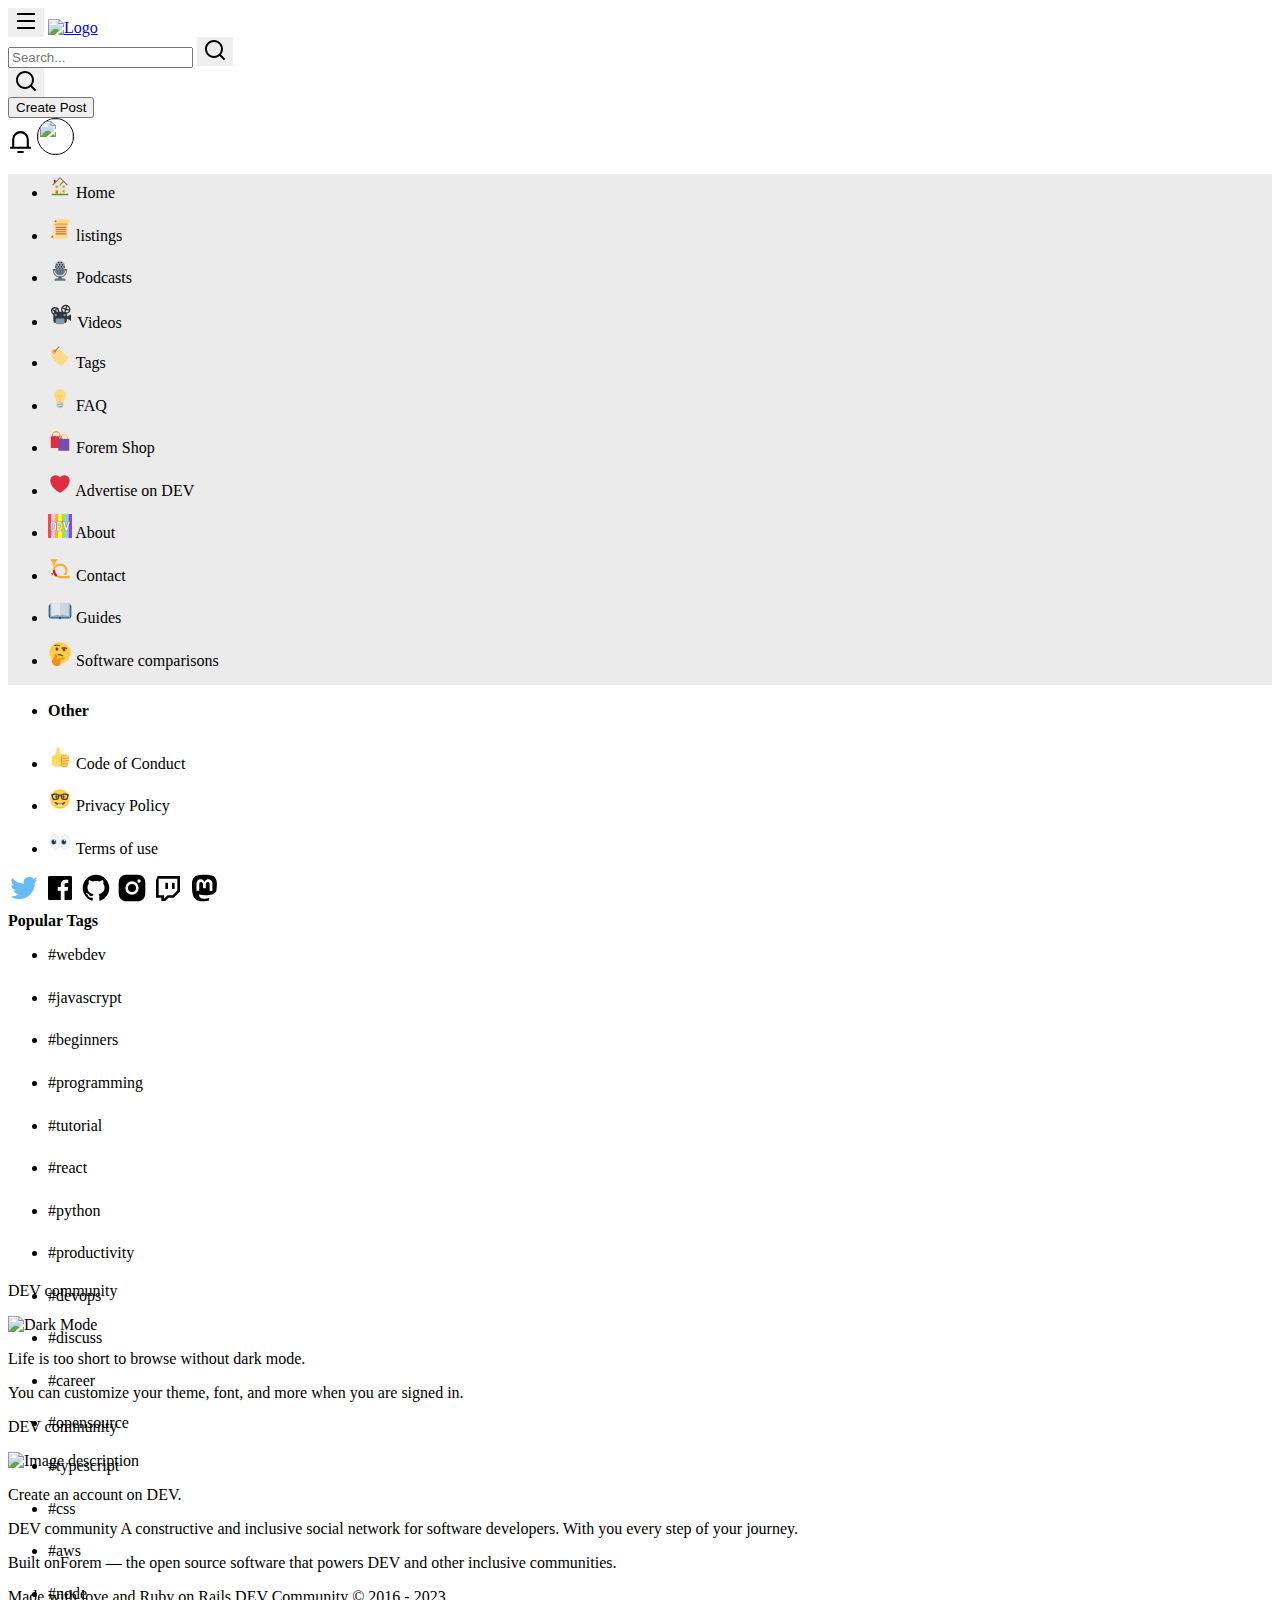
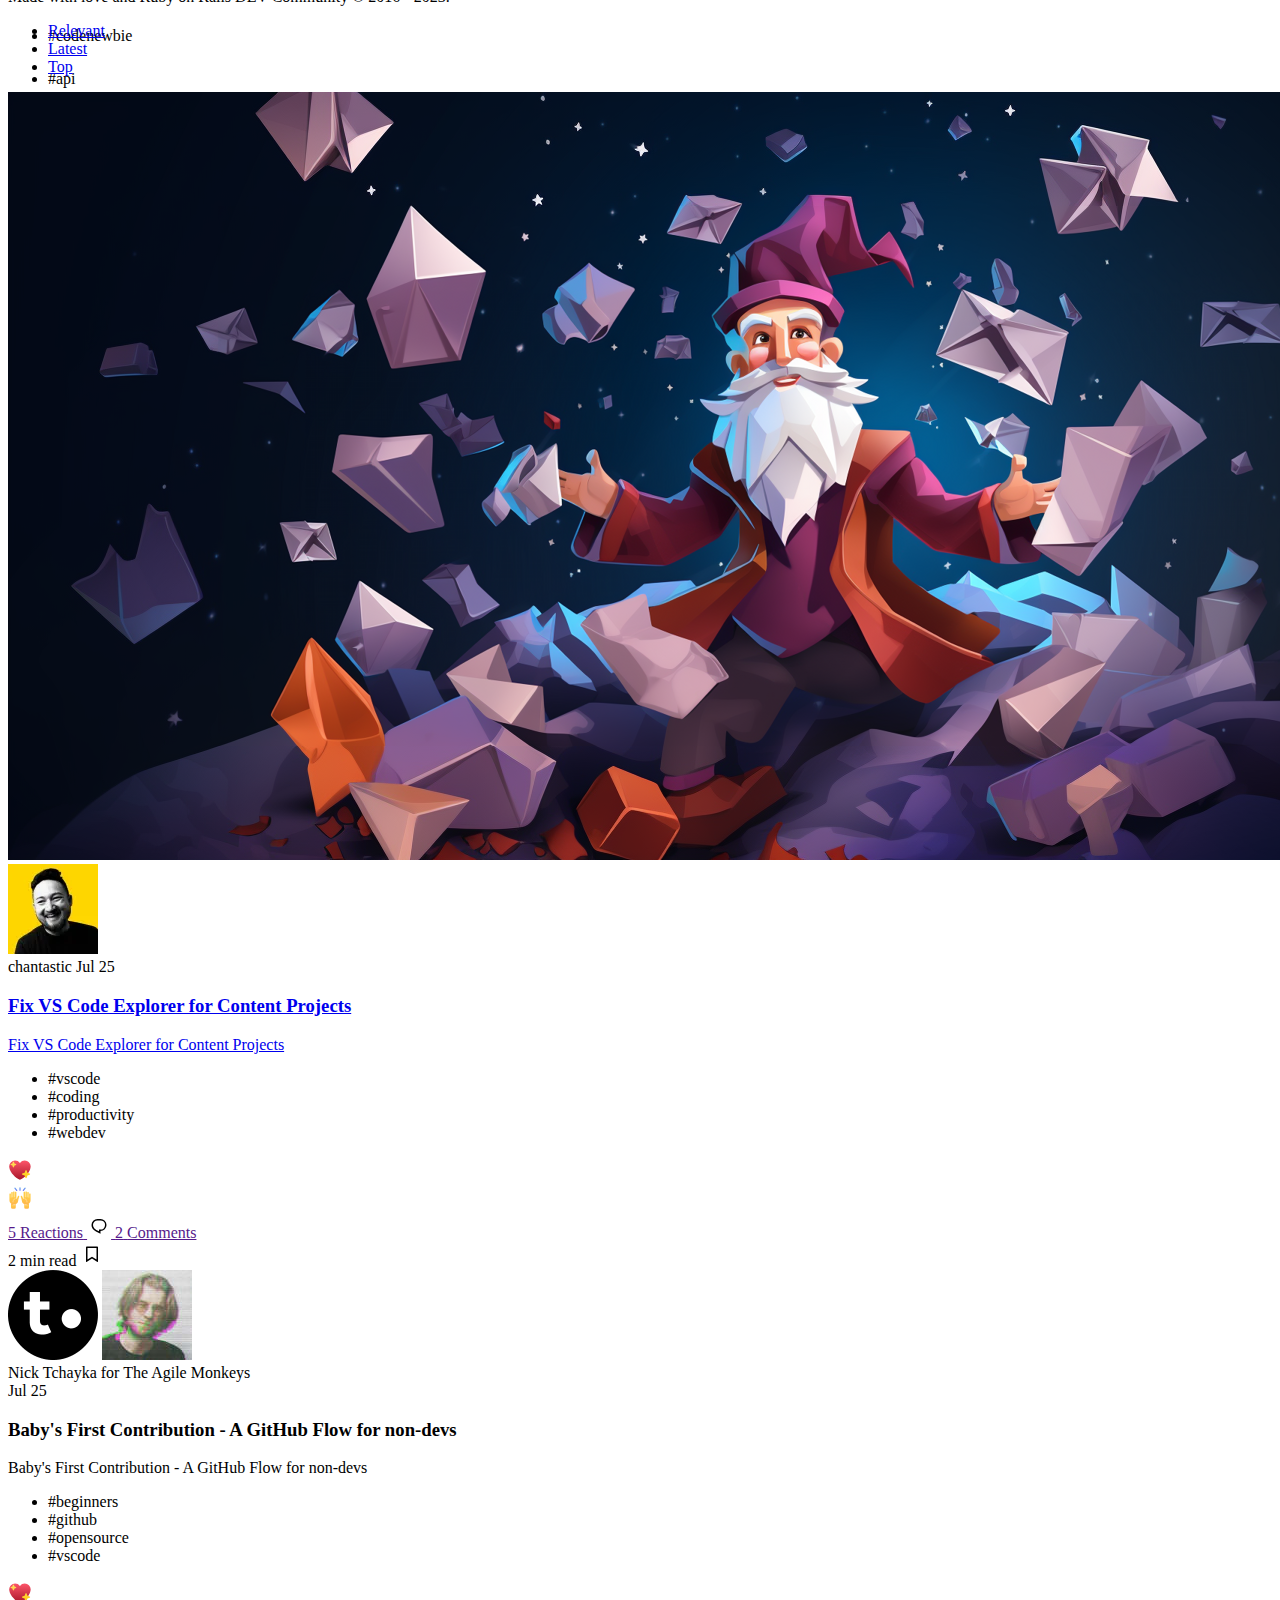
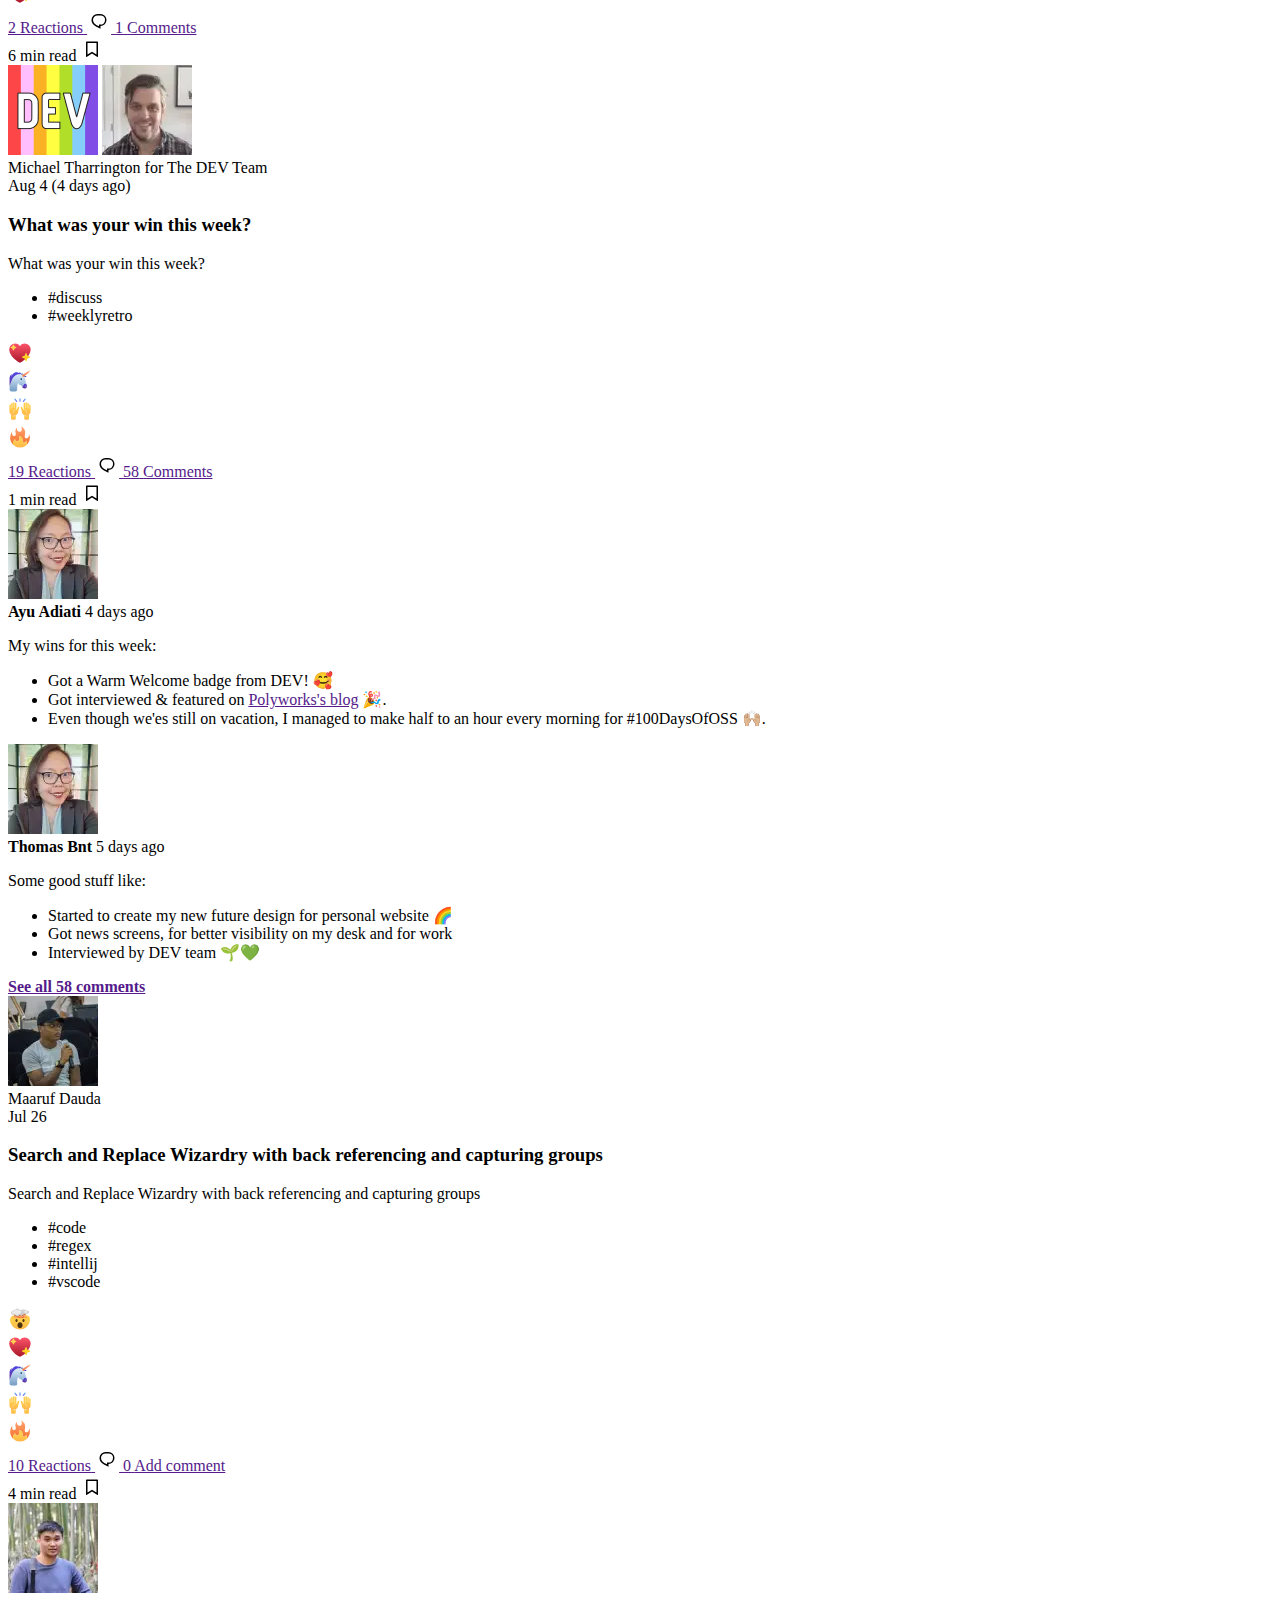
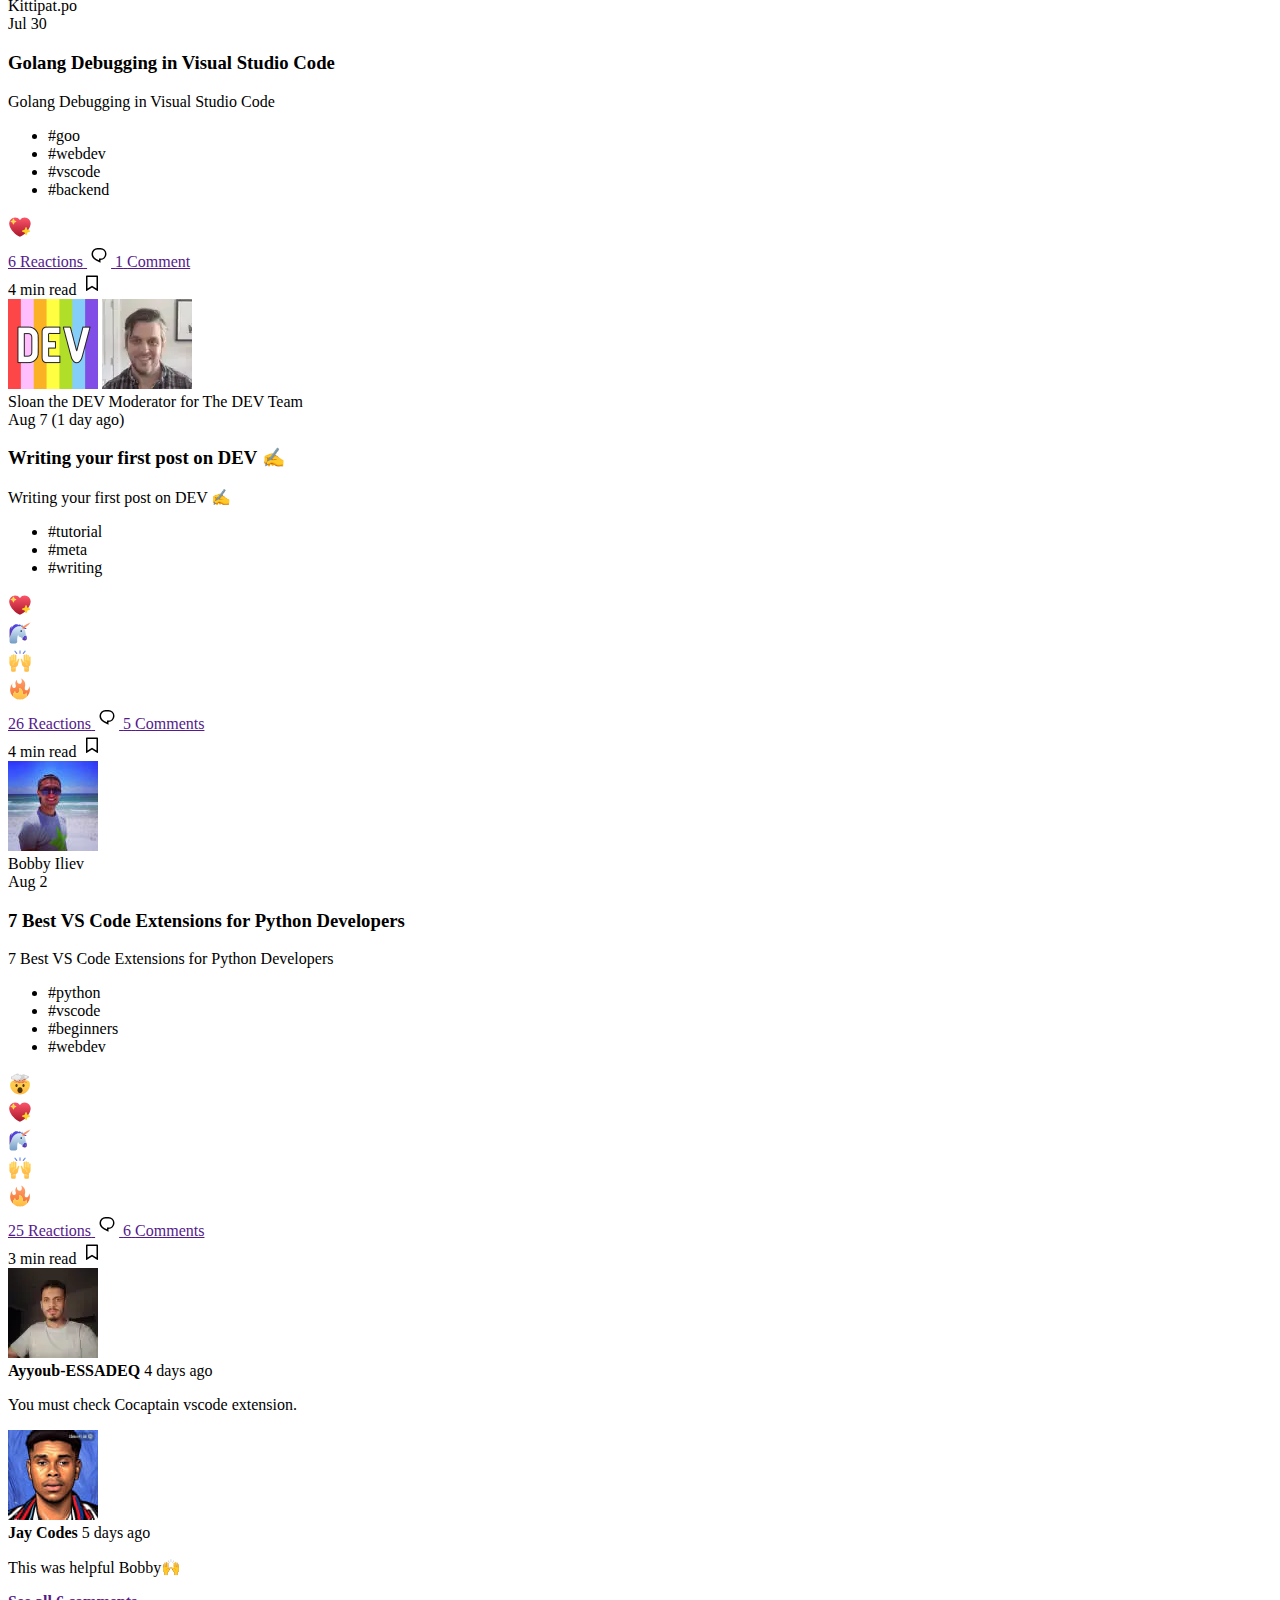
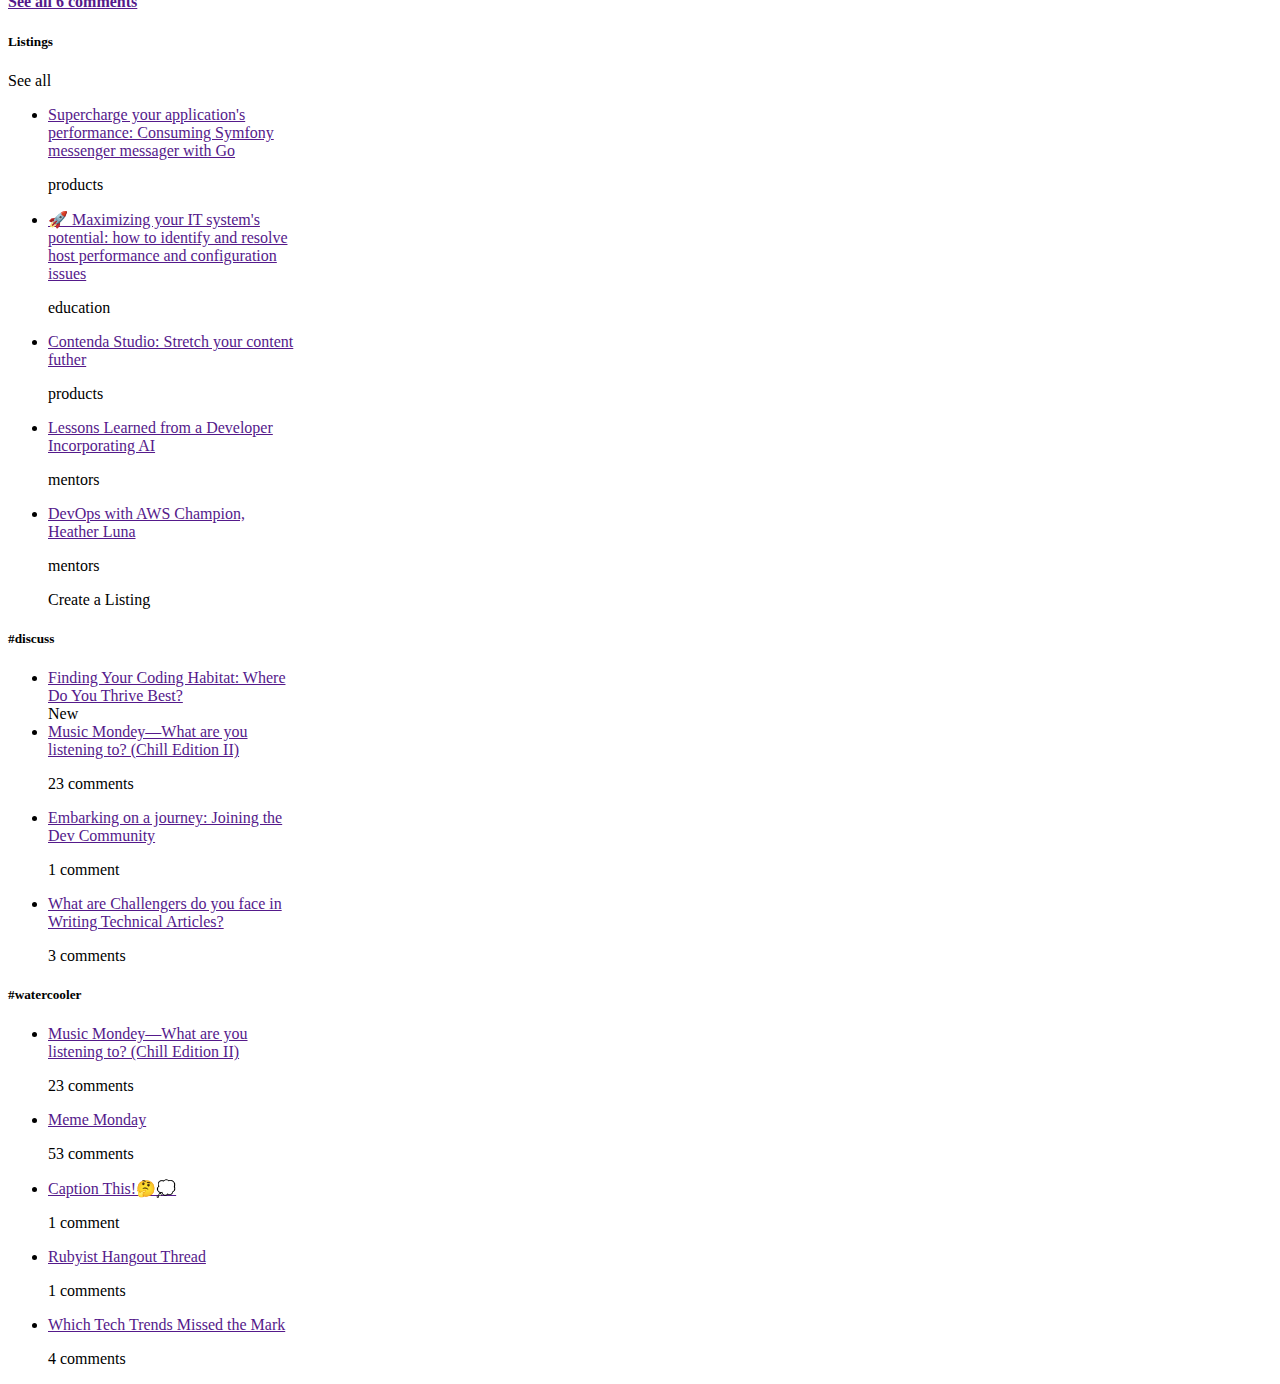
==== commit 6823d35a: "Se agrego la referencia al post y se cambio el container-fluid del nav" ====
--- a/index.html
+++ b/index.html
@@ -15,7 +15,7 @@
 <body>
     <header class="header__container sticky-top">
         <nav class="navbar bg-body-tertiary">
-            <div class="container-fluid d-flex align-items-center">
+            <div class="container d-flex align-items-center">
                 <div class="d-flex align-items-center">
                   <button class="btn btn-outline-success d-block d-md-none d-lg-none" type="submit" style="border:none; ">
                     <img src="./src/hamburger.svg" alt="">
@@ -324,7 +324,7 @@
                                     <span class="date__label">Jul 25</span>
                                 </div>
                             </div>
-                            <a href="" class="card-title__link link-underline-light text-dark">
+                            <a href="post.html" class="card-title__link link-underline-light text-dark">
                                 <h3 class="card-title card-title-lg mt-3 ms-md-5 ms-lg-5 d-none d-md-block d-lg-block">
                                     Fix VS Code Explorer for Content Projects
                                 </h3>
@@ -875,4 +875,4 @@
         crossorigin="anonymous"></script>
 </body>
 
-</html>+</html>
--- a/styles.css
+++ b/styles.css
@@ -1,21 +1,44 @@
-.aside-right-principal__container .color__blue {
-  color: blue;
-  font-weight: 500;
+
+
+.aside-left-post__container  .icon-heart:hover {
+  color: red;
 }
-.aside-right-principal__container span {
-  font-weight: 500;
+.aside-left-post__container .icon__color .icon-message:hover {
+  color: yellow;
 }
-.aside-right-principal__container p {
-  font-size: 13px;
+.aside-left-post__container .icon__color .icon-mark:hover {
+  color: hotpink;
 }
-.aside-right-principal__container a:hover {
-  color: blue;
+.aside-right-post__container .card__anuncio {
+  position: sticky;
+  top: 20px; 
+  z-index: 100; 
+ 
 }
-.aside-right-principal__container .color__gold {
-  background-color: goldenrod;
-  font-size: 13px;
+
+@media (min-width: 768px) {
+  .main-post__container {
+    margin-left: 5rem;
+  }
 }
-.aside-right-principal__container .margin__card {
-  margin-top: 15px;
-  margin-bottom: 15px;
-}/*# sourceMappingURL=styles.css.map */+.main-post__container .more__info .row:hover .fs-4,
+.main-post__container .more__info .row:hover .opacity-75 {
+  color: rgb(59, 73, 223);
+  cursor: pointer;
+}
+
+@media (max-width: 769px) {
+  .aside-right-post__container {
+    margin-left: 0rem;
+  }
+}
+@media (max-width: 768px) {
+  .aside-right-post__container {
+    margin-left: 5rem;
+  }
+}
+@media (max-width: 320px) {
+  .aside-right-post__container {
+    margin-left: 0rem;
+  }
+}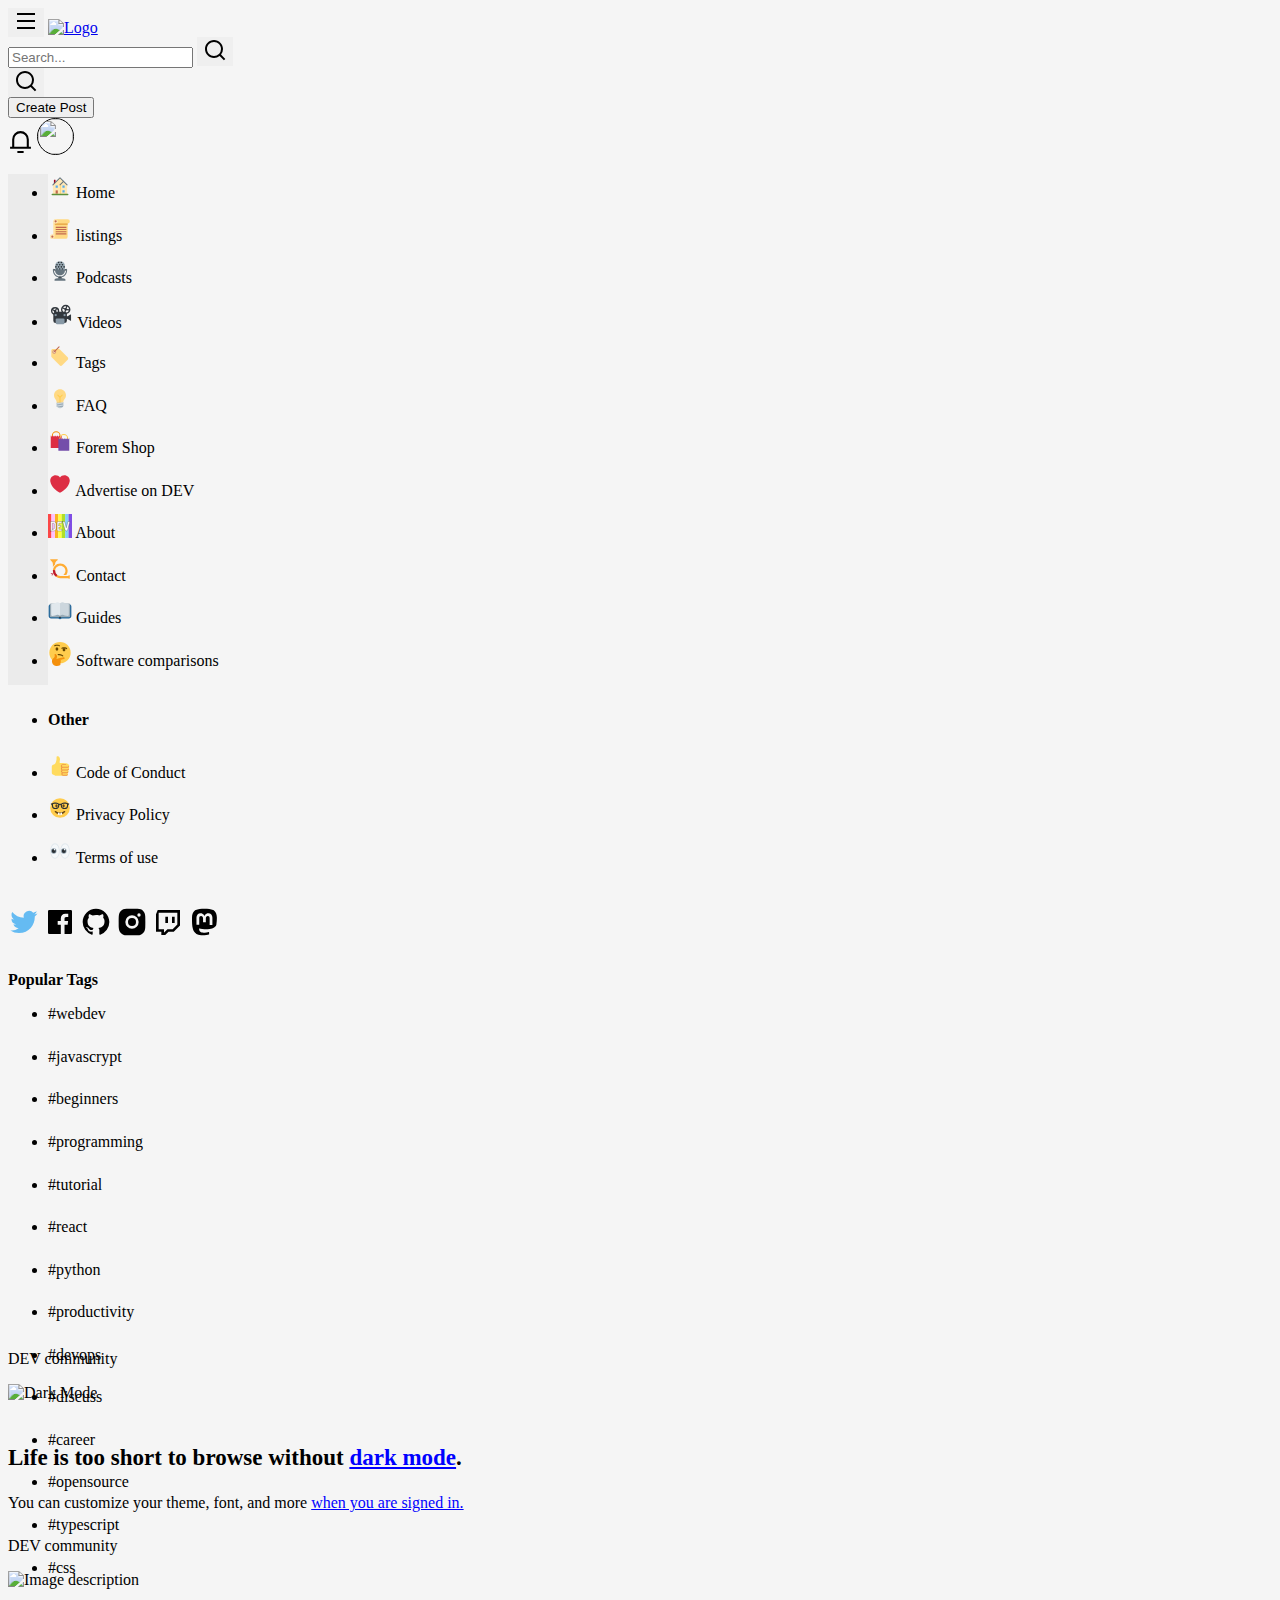
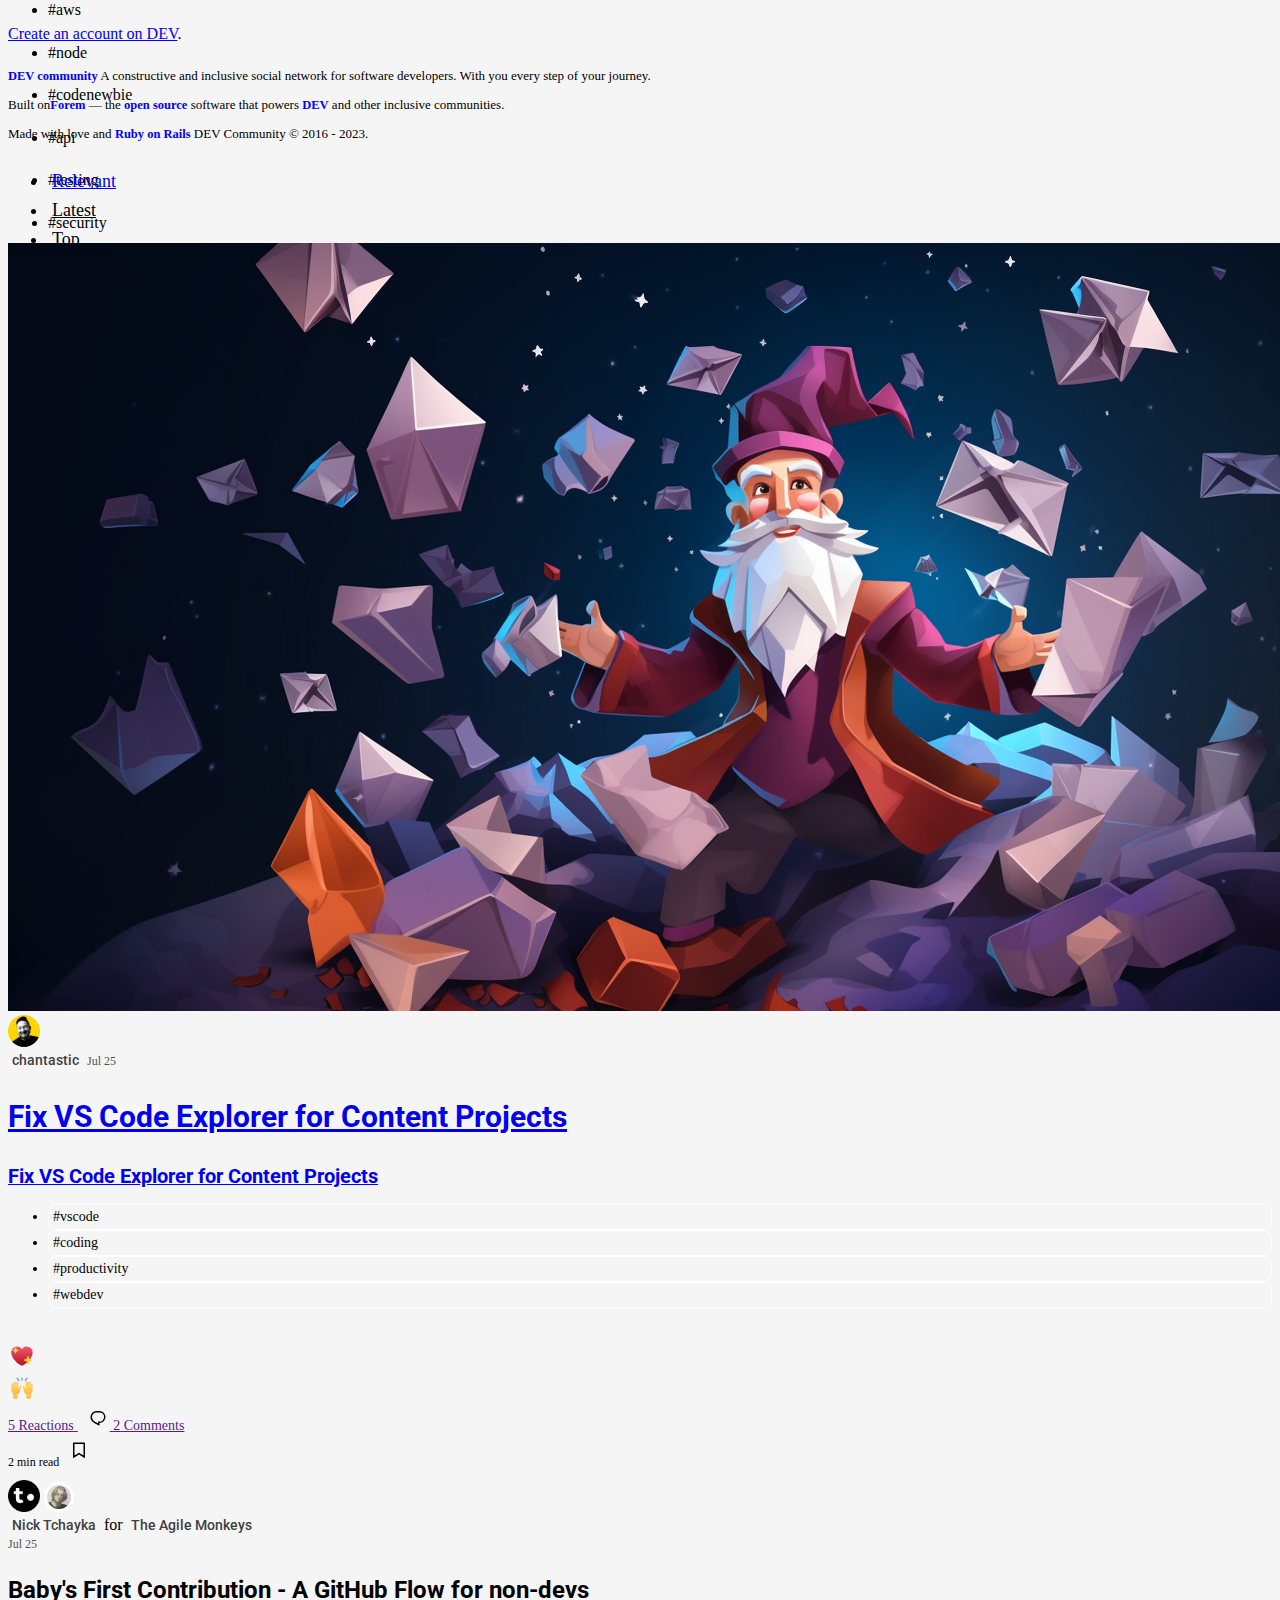
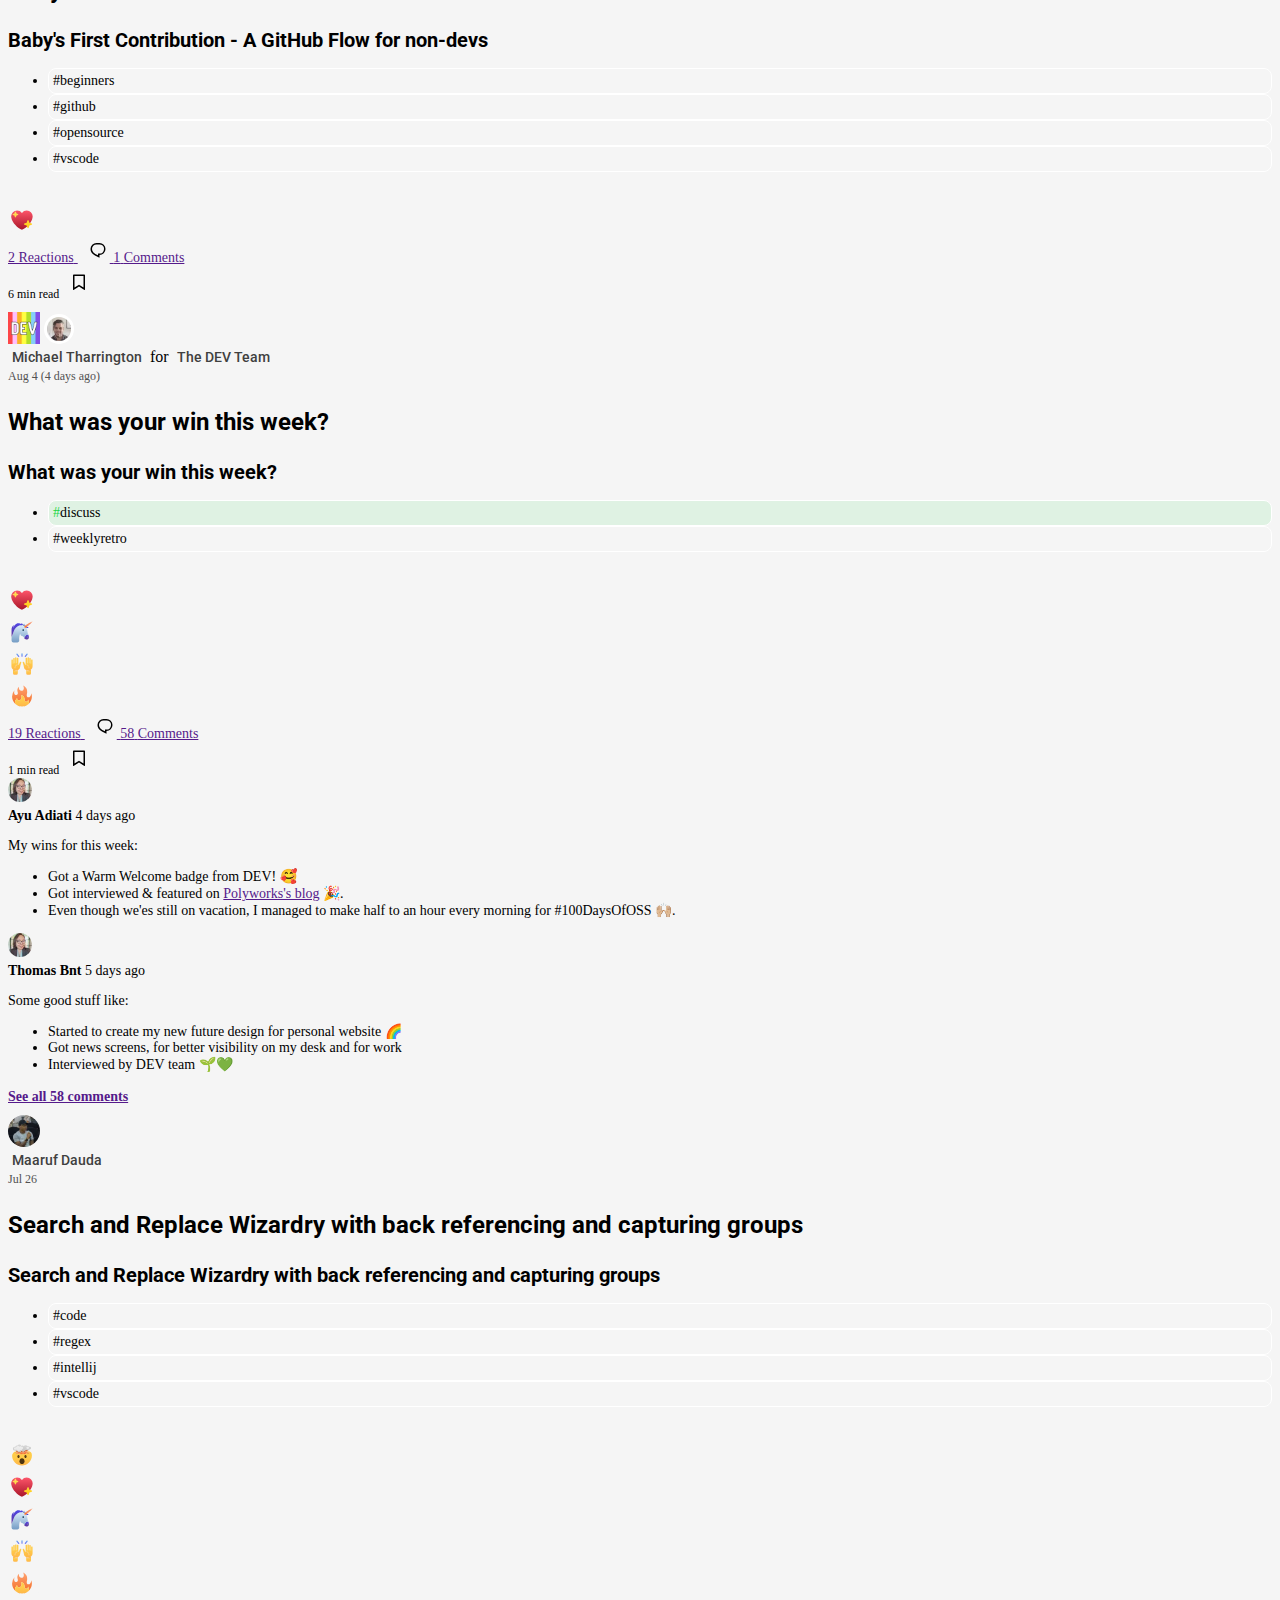
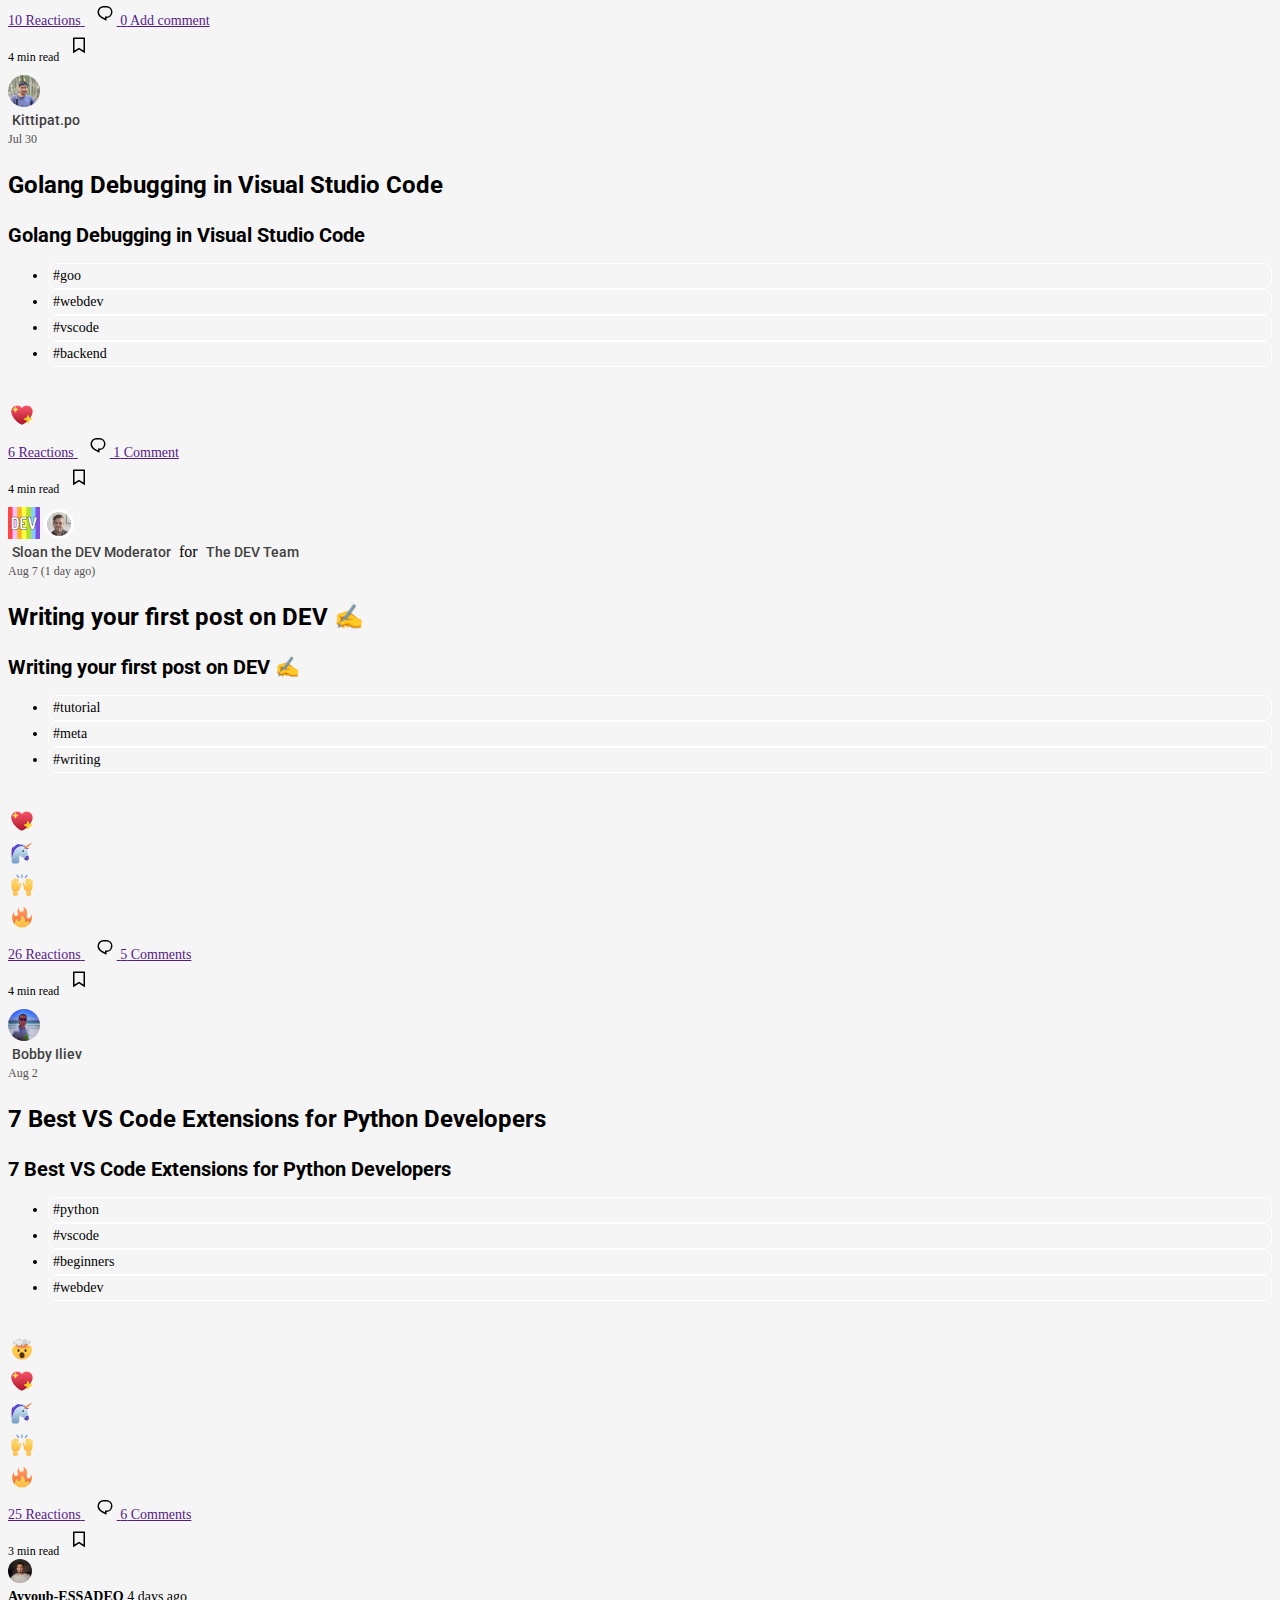
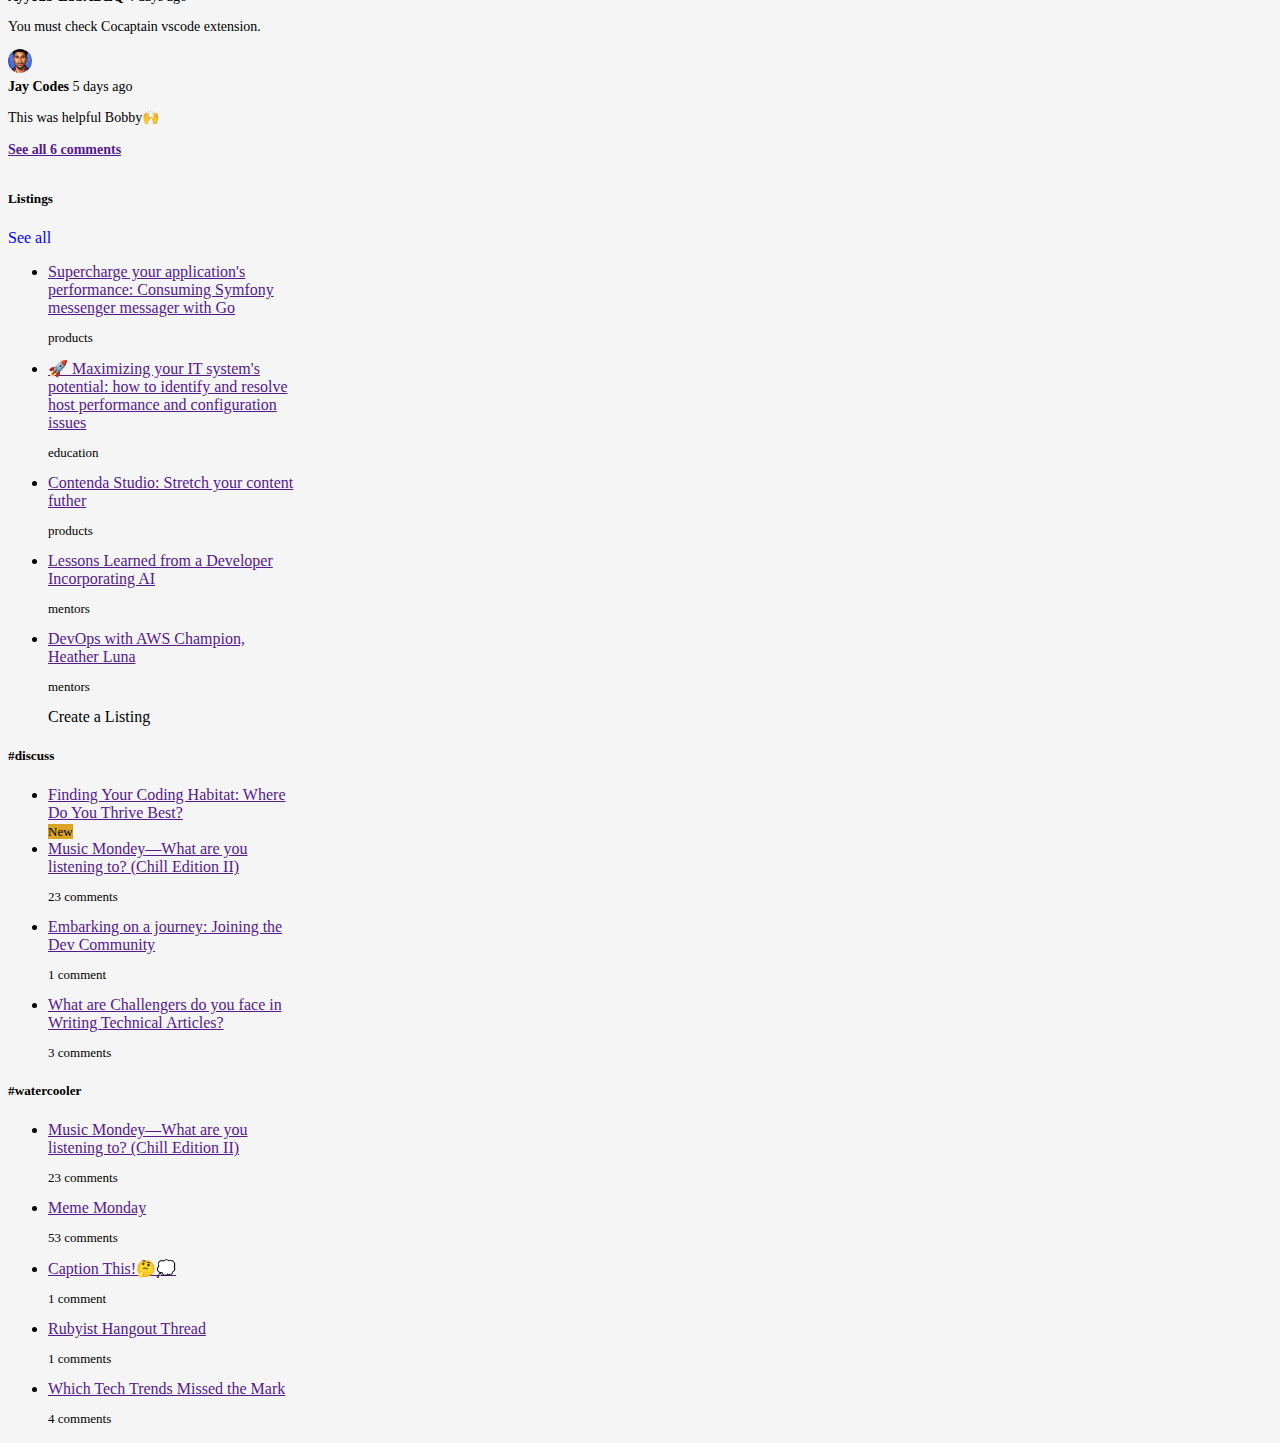
==== commit 9c799b91: "Actualización final" ====
--- a/index.html
+++ b/index.html
@@ -875,4 +875,4 @@
         crossorigin="anonymous"></script>
 </body>
 
-</html>
+</html>--- a/styles.css
+++ b/styles.css
@@ -1,6 +1,320 @@
-
-
-.aside-left-post__container  .icon-heart:hover {
+/*.container {
+    margin: 0;
+    padding: 0;
+}*/
+body {
+  background-color: rgb(245, 245, 245);
+}
+
+.aside-menu__container .first-icons__container, .aside-menu__container .second-icons__container, .aside-menu__container .third-icons__container, .aside-menu__container .fourth-icons__container {
+  border: none;
+}
+.aside-menu__container .btn-first__button {
+  color: blue;
+  margin-bottom: 5px;
+}
+.aside-menu__container .btn-first__button:hover {
+  background-color: blue;
+  color: white;
+  text-decoration: underline;
+  text-decoration-color: white;
+}
+.aside-menu__container .btn-second__button:hover {
+  background-color: rgb(212, 229, 255);
+  color: rgb(23, 23, 204);
+  text-decoration: underline;
+  text-decoration-color: rgb(0, 0, 94);
+}
+.aside-menu__container .card {
+  margin-bottom: 25px;
+}
+.aside-menu__container .list-group-item, .aside-menu__container .tags__item {
+  border: none;
+  background-color: rgb(245, 245, 245);
+}
+.aside-menu__container .list-group-item:hover {
+  background-color: rgb(212, 229, 255);
+  color: rgb(23, 23, 204);
+  text-decoration: underline;
+  text-decoration-color: rgb(0, 0, 94);
+  cursor: pointer;
+}
+.aside-menu__container .titles__items:hover {
+  background-color: rgb(245, 245, 245);
+  color: black;
+  text-decoration: none;
+  cursor: default;
+}
+.aside-menu__container .underline__text .card-title {
+  font-size: 23px;
+  font-weight: bold;
+}
+.aside-menu__container .underline__text .card-title span {
+  font-size: 23px;
+  font-weight: bold;
+  color: blue;
+  text-decoration: underline;
+  text-decoration-color: blue;
+}
+.aside-menu__container .underline__text .card-title :hover {
+  cursor: pointer;
+}
+.aside-menu__container .underline__text .card__text {
+  font-size: 16px;
+}
+.aside-menu__container .underline__text .card__text span {
+  font-size: 16px;
+  color: blue;
+  text-decoration: underline;
+  text-decoration-color: blue;
+}
+.aside-menu__container .underline__text .card__text :hover {
+  cursor: pointer;
+}
+.aside-menu__container .underline__text .koala__container:hover {
+  cursor: pointer;
+}
+.aside-menu__container .underline__text img {
+  margin-bottom: 20px;
+}
+.aside-menu__container .background__item {
+  background-color: rgb(245, 245, 245);
+  border: none;
+}
+.aside-menu__container .footer__text .card-footer__text {
+  font-size: 13px;
+  font-weight: lighter;
+}
+.aside-menu__container .footer__text .card-footer__text span {
+  font-size: 12.5px;
+  font-weight: bold;
+  color: blue;
+}
+.aside-menu__container .footer__text .card-footer__text span:hover {
+  cursor: pointer;
+}
+.aside-menu__container .icons__container {
+  margin-bottom: 25px;
+  background-color: rgb(245, 245, 245);
+}
+.aside-menu__container .icons__container img:hover {
+  background-color: rgb(212, 229, 255);
+  color: rgb(23, 23, 204);
+  text-decoration: underline;
+  text-decoration-color: rgb(0, 0, 94);
+  cursor: pointer;
+}
+
+.main-principal__container .nav-underline {
+  --bs-nav-underline-border-width: 0;
+}
+.main-principal__container .tabs__container {
+  height: 60px;
+}
+.main-principal__container .tabs__container * {
+  font-size: 1.125rem;
+}
+.main-principal__container .tabs__container .item__tab {
+  padding: 0.25rem;
+  border-radius: 8px;
+  color: #000;
+}
+.main-principal__container .tabs__container .item__tab a:hover {
+  color: rgb(59, 73, 223);
+}
+.main-principal__container .tabs__container .item__tab .item__link {
+  color: #000;
+}
+.main-principal__container .tabs__container .item__tab:hover {
+  background-color: #fff;
+}
+.main-principal__container .cards__container .card {
+  padding-bottom: 10px;
+}
+.main-principal__container .cards__container .card .card-body .autor__container .autor__pic {
+  border-radius: 100%;
+  width: 32px;
+  height: 32px;
+  right: 15px;
+  top: 15px;
+}
+.main-principal__container .cards__container .card .card-body .autor__container .post-img__container .autor__pic {
+  border-radius: 0%;
+  width: 32px;
+  height: 32px;
+}
+.main-principal__container .cards__container .card .card-body .autor__container .post-img__container .autor__pic--circle {
+  border-radius: 100%;
+  width: 32px;
+  height: 32px;
+}
+.main-principal__container .cards__container .card .card-body .autor__container .post-img__container .autor__photo {
+  border-radius: 100%;
+  border-style: solid;
+  border-color: #fff;
+  width: 24px;
+  height: 24px;
+  left: 35px;
+  top: 38px;
+}
+.main-principal__container .cards__container .card .card-body .autor__container .autor-info__container .autor__label {
+  font-weight: 500;
+  font-size: 0.875rem;
+  color: rgb(64, 64, 64);
+  font-family: "Segoe UI", "Roboto", Helvetica, Arial, sans-serif, "Apple Color Emoji", "Segoe UI Emoji", "Segoe UI Symbol";
+  padding: 0.25rem;
+  border-radius: 8px;
+}
+.main-principal__container .cards__container .card .card-body .autor__container .autor-info__container .autor__label:hover {
+  background-color: #f3f3f3;
+}
+.main-principal__container .cards__container .card .card-body .autor__container .autor-info__container .date__label {
+  font-size: 0.75rem;
+  color: rgb(82, 82, 82);
+}
+.main-principal__container .cards__container .card .card-body .card-title-lg {
+  font-size: 1.875rem;
+  font-weight: bold;
+  font-family: "Segoe UI", "Roboto", Helvetica, Arial, sans-serif, "Apple Color Emoji", "Segoe UI Emoji", "Segoe UI Symbol";
+}
+.main-principal__container .cards__container .card .card-body .card-title-lg:hover {
+  color: rgb(59, 73, 223);
+}
+.main-principal__container .cards__container .card .card-body .card-subtitle-lg {
+  font-size: 1.5rem;
+  font-weight: bold;
+  font-family: "Segoe UI", "Roboto", Helvetica, Arial, sans-serif, "Apple Color Emoji", "Segoe UI Emoji", "Segoe UI Symbol";
+}
+.main-principal__container .cards__container .card .card-body .card-subtitle-lg:hover {
+  color: rgb(59, 73, 223);
+  cursor: pointer;
+}
+.main-principal__container .cards__container .card .card-body .card-title-sm {
+  font-size: 1.25rem;
+  font-weight: bold;
+  font-family: "Segoe UI", "Roboto", Helvetica, Arial, sans-serif, "Apple Color Emoji", "Segoe UI Emoji", "Segoe UI Symbol";
+}
+.main-principal__container .cards__container .card .card-body .card-title-sm:hover {
+  color: rgb(59, 73, 223);
+  cursor: pointer;
+}
+.main-principal__container .cards__container .card .card-body .tags__container .li__green {
+  background-color: rgba(26, 214, 67, 0.1019607843);
+}
+.main-principal__container .cards__container .card .card-body .tags__container .li__green .green__tag {
+  color: #1ad643;
+}
+.main-principal__container .cards__container .card .card-body .tags__container .li__green:hover {
+  border-color: #1ad643;
+  background-color: rgba(26, 214, 67, 0.1019607843);
+}
+.main-principal__container .cards__container .card .card-body .tags__container li {
+  font-size: 0.875rem;
+  padding: 0.25rem;
+  border-radius: 8px;
+  border: 1px solid;
+  border-color: #fff;
+}
+.main-principal__container .cards__container .card .card-body .tags__container li:hover {
+  background-color: #f3f3f3;
+  border: 1px solid;
+  border-color: #b4afaf;
+}
+.main-principal__container .cards__container .card .info__container .detail__container .reactions__link {
+  padding: 0.25rem;
+  border-radius: 8px;
+}
+.main-principal__container .cards__container .card .info__container .detail__container .reactions__link .reactions-pic__container {
+  border-radius: 100%;
+  background-color: rgb(245, 245, 245);
+  border: 2px solid rgb(245, 245, 245);
+  width: 28px;
+  height: 28px;
+}
+.main-principal__container .cards__container .card .info__container .detail__container .reactions__link .reaction__pic--front {
+  z-index: 5;
+}
+.main-principal__container .cards__container .card .info__container .detail__container .reactions__link .reaction__pic--back {
+  z-index: 4;
+  right: 10px;
+}
+.main-principal__container .cards__container .card .info__container .detail__container .reactions__link .reaction__pic--back-2 {
+  z-index: 3;
+  right: 20px;
+}
+.main-principal__container .cards__container .card .info__container .detail__container .reactions__link .reaction__pic--back-3 {
+  z-index: 2;
+  right: 30px;
+}
+.main-principal__container .cards__container .card .info__container .detail__container .reactions__link .reaction__pic--back-4 {
+  z-index: 1;
+  right: 40px;
+}
+.main-principal__container .cards__container .card .info__container .detail__container .reactions__link .reactions__label {
+  font-size: 0.875rem;
+}
+.main-principal__container .cards__container .card .info__container .detail__container .reactions__link:hover {
+  background-color: #f3f3f3;
+}
+.main-principal__container .cards__container .card .info__container .detail__container .comments__link {
+  font-size: 0.875rem;
+  padding: 0.25rem;
+  border-radius: 8px;
+}
+.main-principal__container .cards__container .card .info__container .detail__container .comments__link:hover {
+  background-color: #f3f3f3;
+}
+.main-principal__container .cards__container .card .info__container .time__container .min-read__container {
+  font-size: 0.75rem;
+}
+.main-principal__container .cards__container .card .info__container .time__container .bookmark__pic {
+  padding: 0.25rem;
+  border-radius: 5px;
+}
+.main-principal__container .cards__container .card .info__container .time__container .bookmark__pic:hover {
+  background-color: rgba(59, 73, 223, 0.1);
+}
+.main-principal__container .cards__container .card .comments__container .comment__container .autor-comment__pic {
+  border-radius: 100%;
+  width: 24px;
+  height: 24px;
+}
+.main-principal__container .cards__container .card .comments__container .comment__container .comment-detail__container {
+  background-color: rgb(245, 245, 245);
+}
+.main-principal__container .cards__container .card .comments__container .comment__container .comment-detail__container * {
+  font-size: 0.875rem;
+}
+.main-principal__container .cards__container .card .all-comments__container .all-comments__text {
+  font-size: 0.875rem;
+}
+.main-principal__container .cards__container:hover {
+  cursor: pointer;
+}
+
+.aside-right-principal__container .color__blue {
+  color: blue;
+  font-weight: 500;
+}
+.aside-right-principal__container span {
+  font-weight: 500;
+}
+.aside-right-principal__container p {
+  font-size: 13px;
+}
+.aside-right-principal__container a:hover {
+  color: blue;
+}
+.aside-right-principal__container .color__gold {
+  background-color: goldenrod;
+  font-size: 13px;
+}
+.aside-right-principal__container .margin__card {
+  margin-top: 15px;
+  margin-bottom: 15px;
+}
+
+.aside-left-post__container .icon__color .icon-heart:hover {
   color: red;
 }
 .aside-left-post__container .icon__color .icon-message:hover {
@@ -9,36 +323,42 @@
 .aside-left-post__container .icon__color .icon-mark:hover {
   color: hotpink;
 }
+
+.main-post__container .more__info .row:hover .fs-4,
+.main-post__container .more__info .row:hover .opacity-75 {
+  color: rgb(59, 73, 223);
+  cursor: pointer;
+}
+@media (min-width: 768px) {
+  .main-post__container .main-post__container {
+    margin-left: 5rem;
+  }
+}
+
 .aside-right-post__container .card__anuncio {
   position: sticky;
-  top: 20px; 
-  z-index: 100; 
- 
-}
-
-@media (min-width: 768px) {
-  .main-post__container {
+  top: 20px;
+  z-index: 100;
+}
+@media (max-width: 769px) {
+  .aside-right-post__container .aside-right-post__container {
+    margin-left: 0rem;
+  }
+}
+@media (max-width: 768px) {
+  .aside-right-post__container .aside-right-post__container {
     margin-left: 5rem;
   }
 }
-.main-post__container .more__info .row:hover .fs-4,
-.main-post__container .more__info .row:hover .opacity-75 {
-  color: rgb(59, 73, 223);
-  cursor: pointer;
-}
-
-@media (max-width: 769px) {
-  .aside-right-post__container {
+@media (max-width: 320px) {
+  .aside-right-post__container .aside-right-post__container {
     margin-left: 0rem;
   }
 }
-@media (max-width: 768px) {
-  .aside-right-post__container {
-    margin-left: 5rem;
-  }
-}
-@media (max-width: 320px) {
-  .aside-right-post__container {
-    margin-left: 0rem;
-  }
-}+
+.footer__container .no__point {
+  list-style: none;
+}
+.footer__container span, .footer__container li {
+  color: blue;
+}/*# sourceMappingURL=styles.css.map */